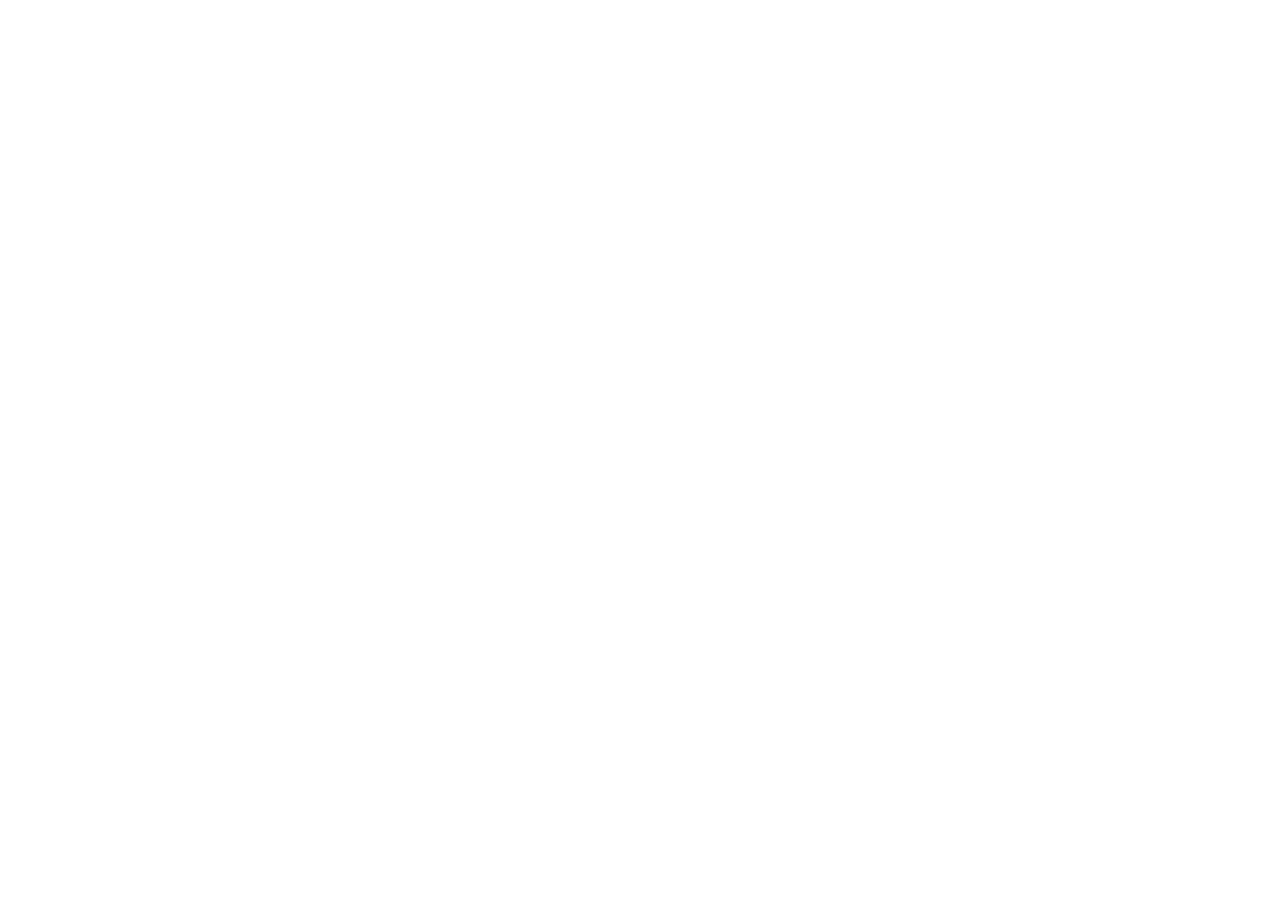
==== index.html @ e507674e "Prueba" ====
<!DOCTYPE html>
<html lang="en">
<head>
    <meta charset="UTF-8">
    <meta name="viewport" content="width=device-width, initial-scale=1.0">
    <title>Document</title>
</head>
<body>
    
</body>
</html>
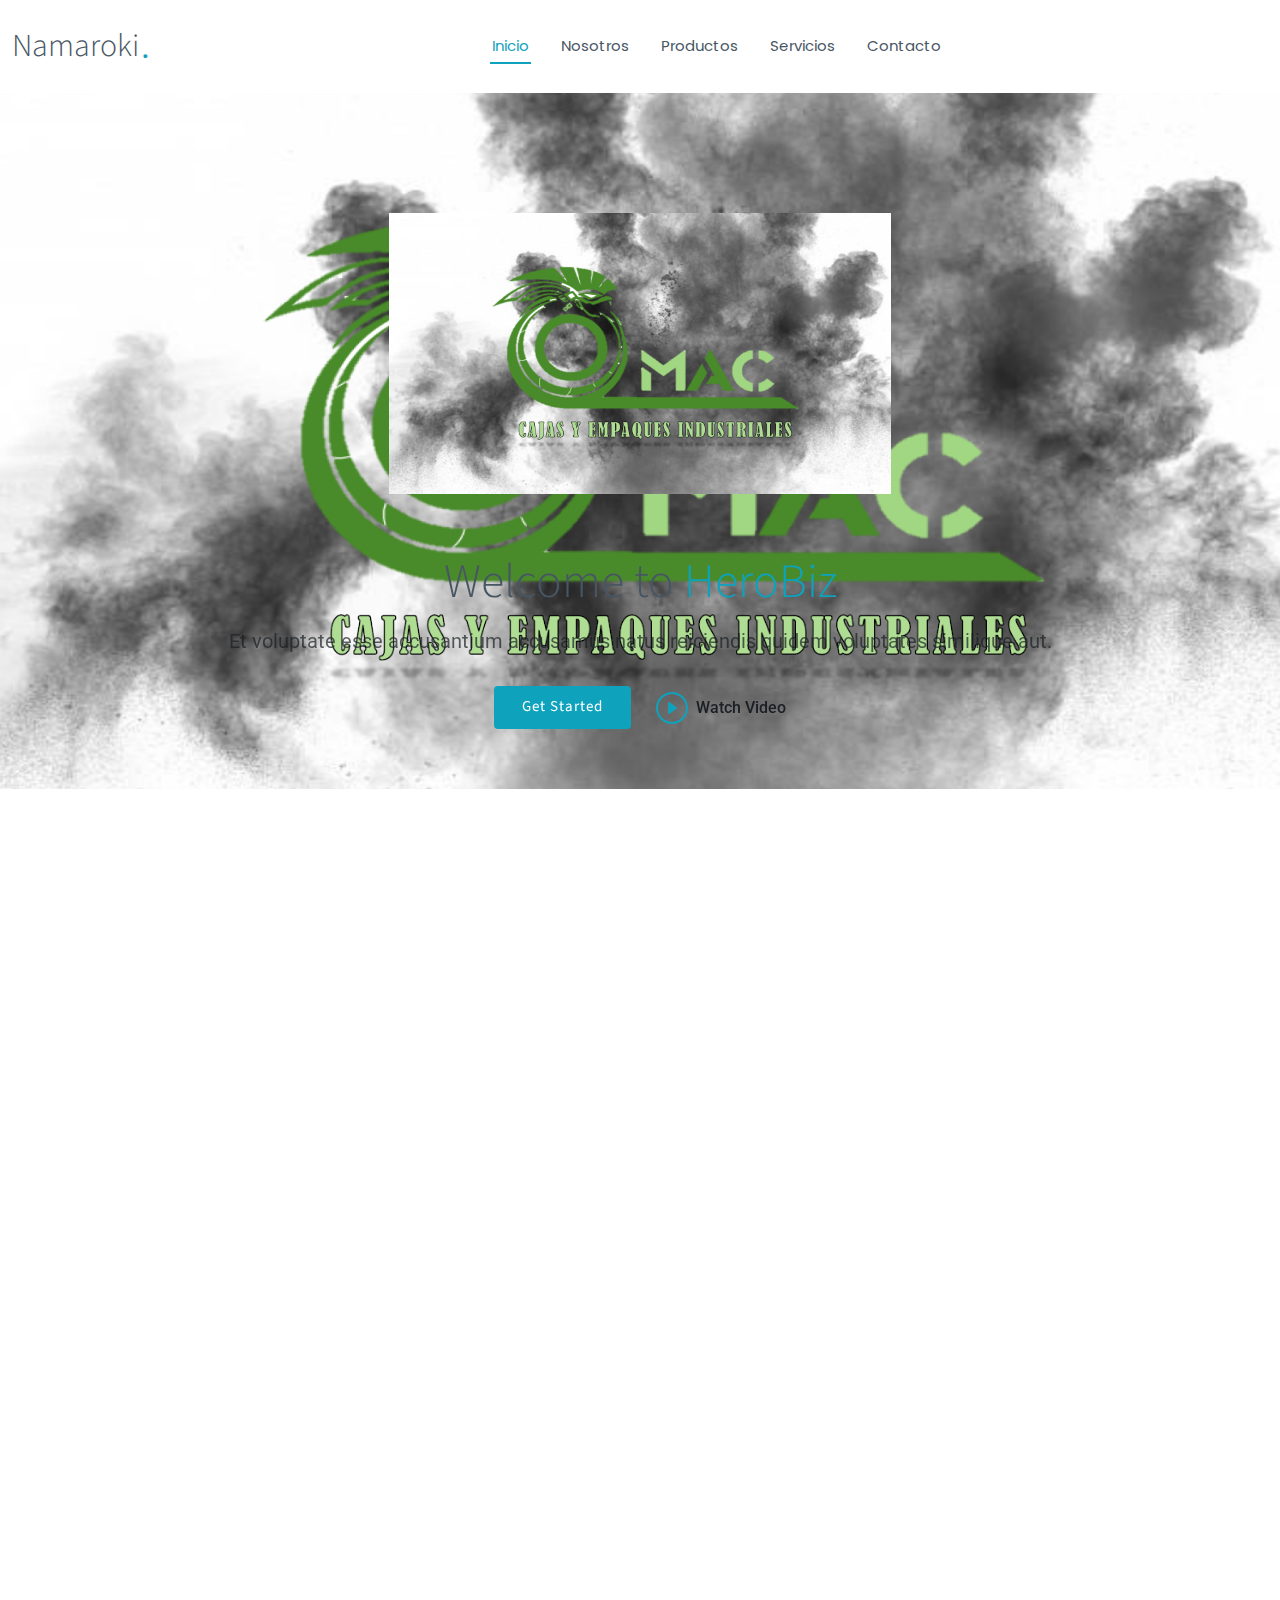
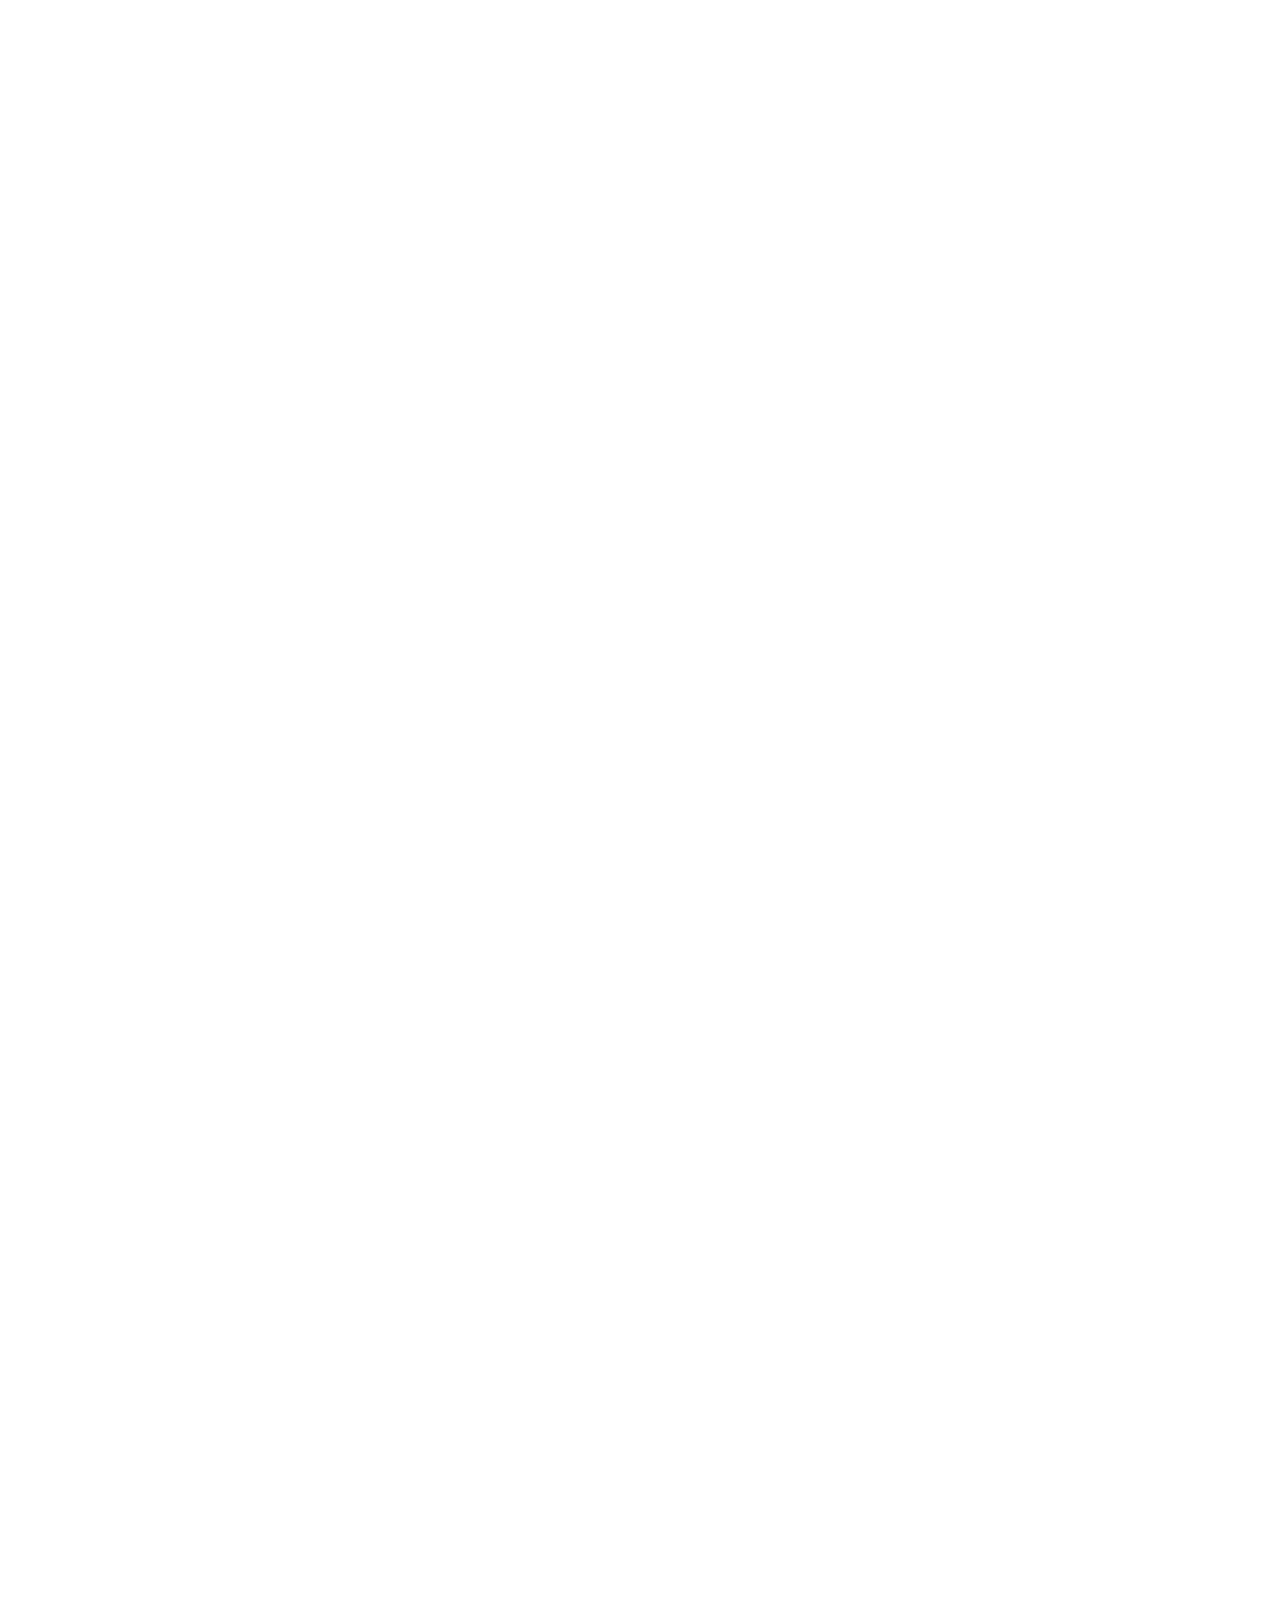
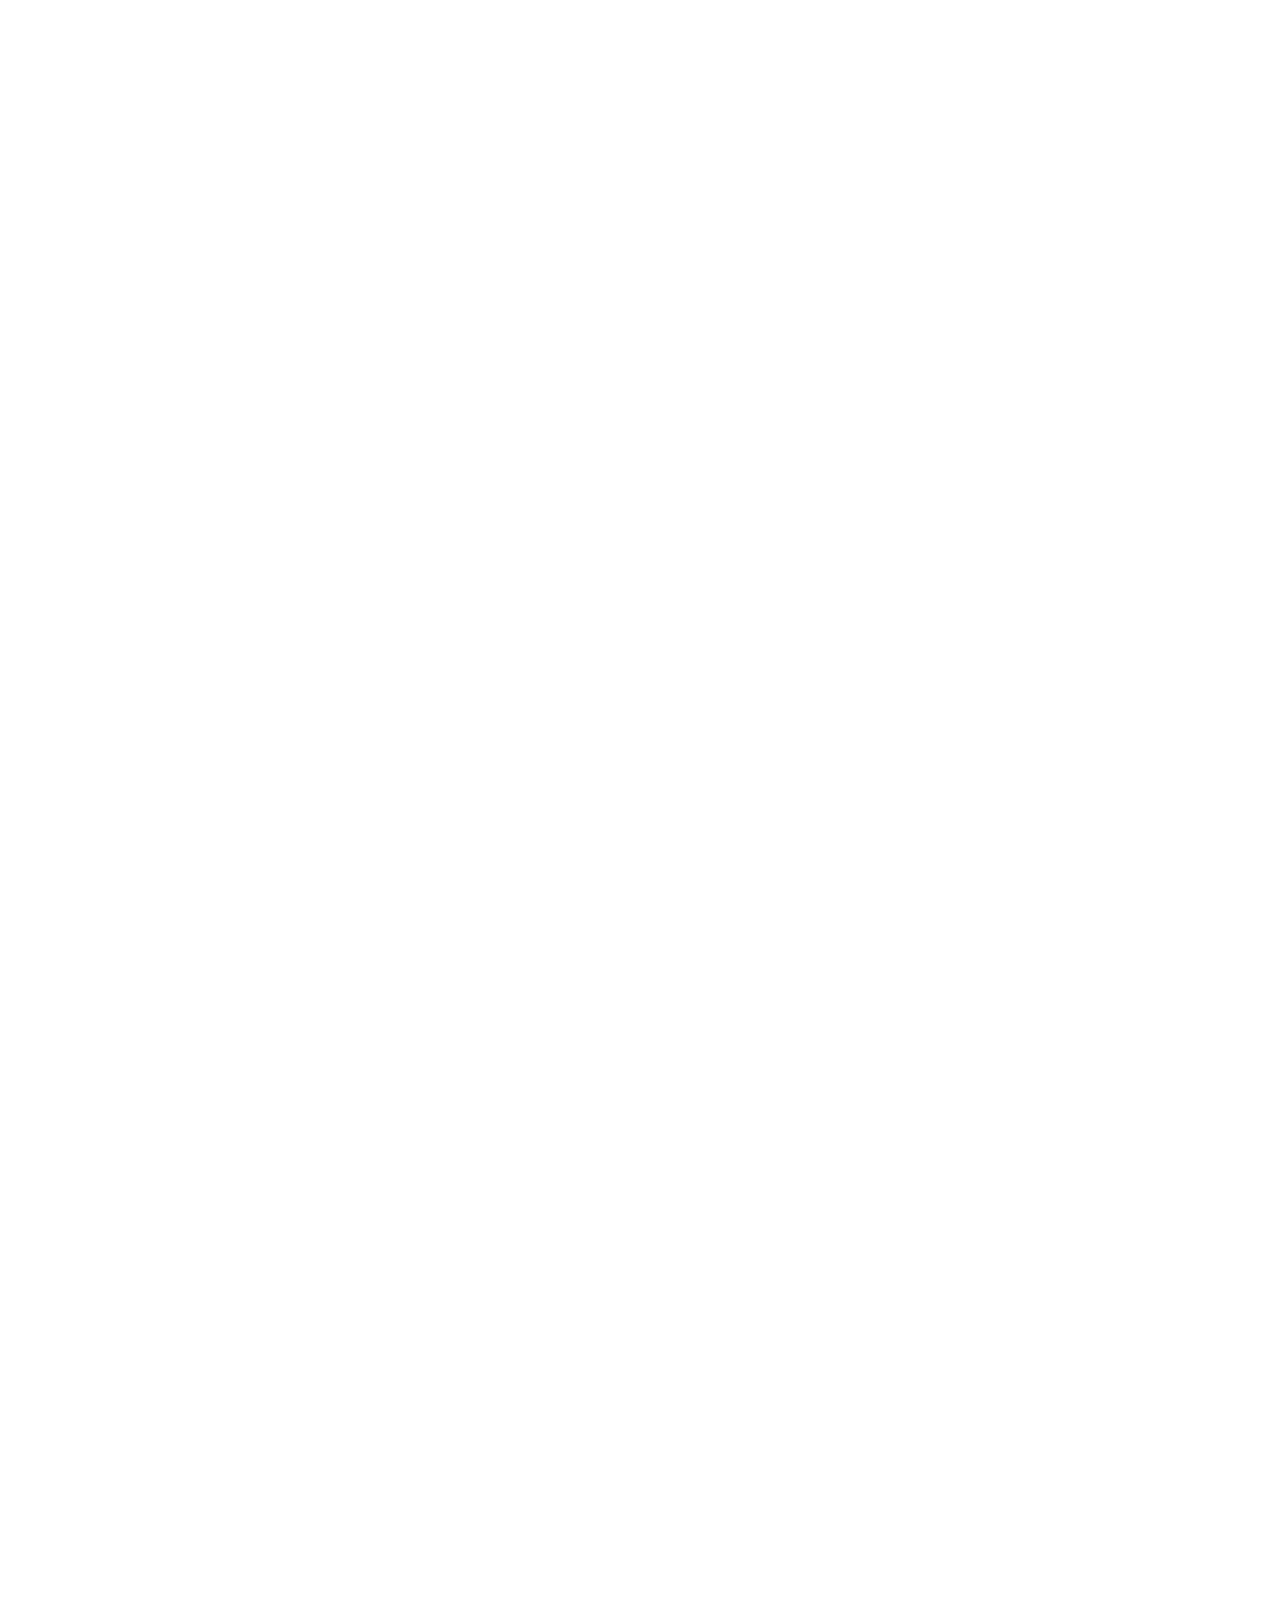
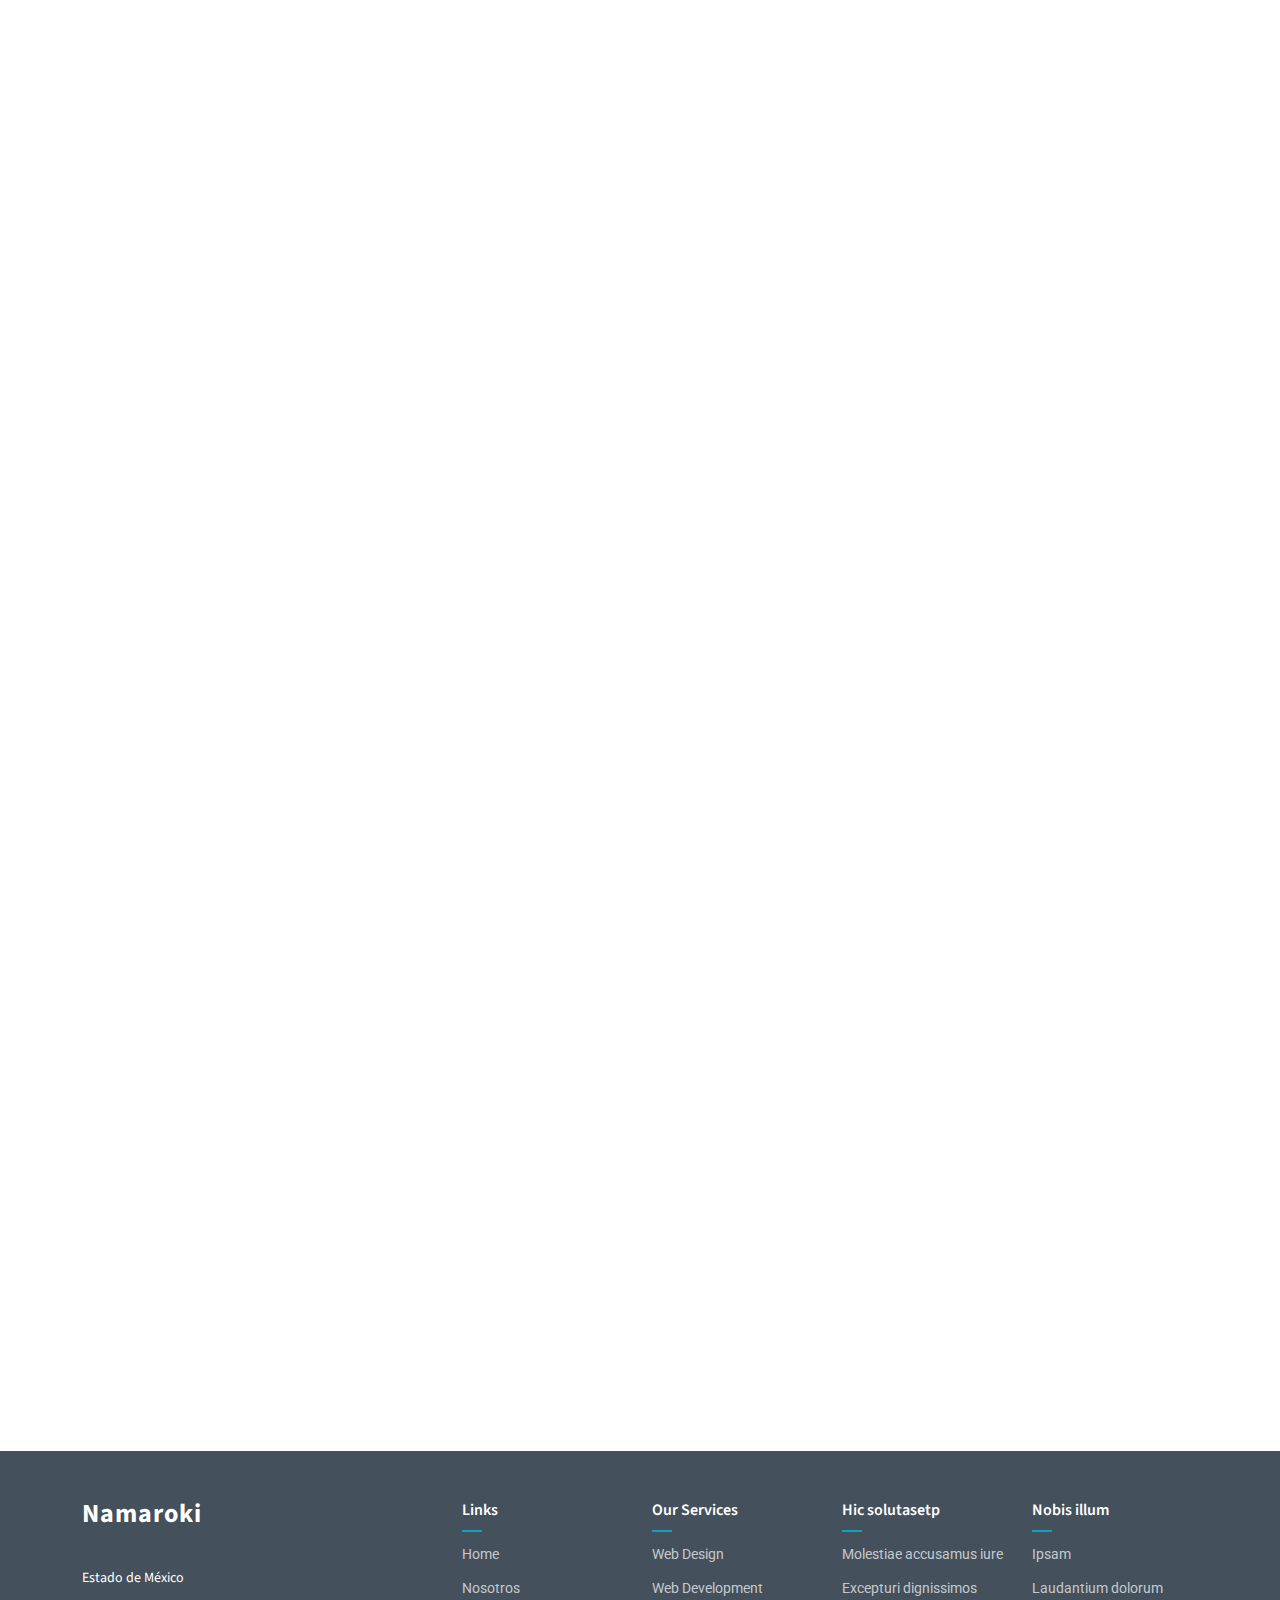
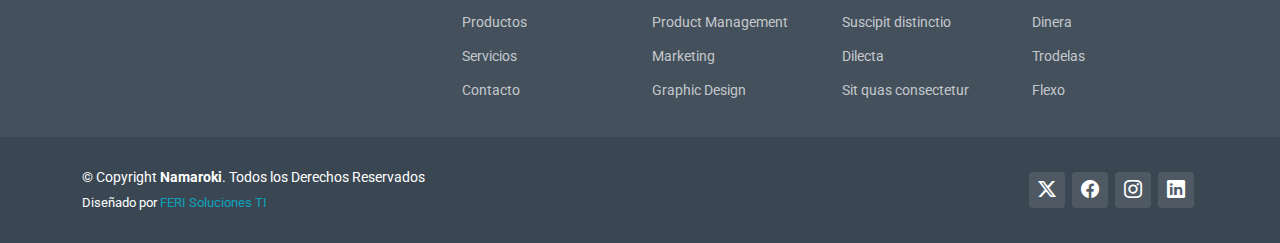
==== commit 9147b1e3: "Edición e integración de la información" ====
--- a/index.html
+++ b/index.html
@@ -1,11 +1,1345 @@
 <!DOCTYPE html>
 <html lang="en">
+
 <head>
-    <meta charset="UTF-8">
-    <meta name="viewport" content="width=device-width, initial-scale=1.0">
-    <title>Document</title>
+  <meta charset="utf-8">
+  <meta content="width=device-width, initial-scale=1.0" name="viewport">
+  <title>Index - Namaroki</title>
+  <meta content="" name="description">
+  <meta content="" name="keywords">
+
+  <!-- Favicons -->
+  <link href="assets/img/favicon.png" rel="icon">
+  <link href="assets/img/apple-touch-icon.png" rel="apple-touch-icon">
+
+  <!-- Fonts -->
+  <link href="https://fonts.googleapis.com" rel="preconnect">
+  <link href="https://fonts.gstatic.com" rel="preconnect" crossorigin>
+  <link href="https://fonts.googleapis.com/css2?family=Roboto:ital,wght@0,100;0,300;0,400;0,500;0,700;0,900;1,100;1,300;1,400;1,500;1,700;1,900&family=Poppins:ital,wght@0,100;0,200;0,300;0,400;0,500;0,600;0,700;0,800;0,900;1,100;1,200;1,300;1,400;1,500;1,600;1,700;1,800;1,900&family=Source+Sans+Pro:ital,wght@0,200;0,300;0,400;0,600;0,700;0,900;1,200;1,300;1,400;1,600;1,700;1,900&display=swap" rel="stylesheet">
+
+  <!-- Vendor CSS Files -->
+  <link href="assets/vendor/bootstrap/css/bootstrap.min.css" rel="stylesheet">
+  <link href="assets/vendor/bootstrap-icons/bootstrap-icons.css" rel="stylesheet">
+  <link href="assets/vendor/aos/aos.css" rel="stylesheet">
+  <link href="assets/vendor/glightbox/css/glightbox.min.css" rel="stylesheet">
+  <link href="assets/vendor/swiper/swiper-bundle.min.css" rel="stylesheet">
+
+  <!-- Main CSS File -->
+  <link href="assets/css/main.css" rel="stylesheet">
 </head>
-<body>
+
+<body class="index-page">
+
+  <header id="header" class="header d-flex align-items-center sticky-top">
+    <div class="container-fluid position-relative d-flex align-items-center justify-content-between">
+
+      <a href="index.html" class="logo d-flex align-items-center me-auto me-xl-0">
+        <!-- <img src="assets/img/logo.png" alt=""> -->
+        <h1 class="sitename">Namaroki</h1>
+        <span>.</span>
+      </a>
+
+      <nav id="navmenu" class="navmenu">
+        <ul>
+          <li><a href="#hero" class="active">Inicio<br></a></li>
+          <li><a href="#about">Nosotros</a></li>
+          <li><a href="#products">Productos</a></li>
+          <li><a href="#services">Servicios</a></li>
+          <li><a href="#contact">Contacto</a></li>
+        </ul>
+        <i class="mobile-nav-toggle d-xl-none bi bi-list"></i>
+      </nav>
+
+      <div class=""></div>
+
+    </div>
+  </header>
+
+  <main class="main">
+
+    <!-- Hero Section -->
+    <section id="hero" class="hero section" style="background-image: url(./assets/img/mac_banner.png);">
+
+      <div class="container d-flex flex-column justify-content-center align-items-center text-center position-relative" data-aos="zoom-out">
+        <img src="assets/img/mac_banner.png" class="img-fluid animated" alt="">
+        <h1>Welcome to <span>HeroBiz</span></h1>
+        <p>Et voluptate esse accusantium accusamus natus reiciendis quidem voluptates similique aut.</p>
+        <div class="d-flex">
+          <a href="#about" class="btn-get-started scrollto">Get Started</a>
+          <a href="https://www.youtube.com/watch?v=LXb3EKWsInQ" class="glightbox btn-watch-video d-flex align-items-center"><i class="bi bi-play-circle"></i><span>Watch Video</span></a>
+        </div>
+      </div>
+
+    </section><!-- /Hero Section -->
+
+    <!-- Featured Services Section -->
+    <!-- <section id="featured-services" class="featured-services section">
+
+      <div class="container">
+
+        <div class="row gy-4">
+
+          <div class="col-xl-3 col-md-6 d-flex" data-aos="fade-up" data-aos-delay="100">
+            <div class="service-item position-relative">
+              <div class="icon"><i class="bi bi-activity icon"></i></div>
+              <h4><a href="" class="stretched-link">Lorem Ipsum</a></h4>
+              <p>Voluptatum deleniti atque corrupti quos dolores et quas molestias excepturi</p>
+            </div>
+          </div>
+
+          <div class="col-xl-3 col-md-6 d-flex" data-aos="fade-up" data-aos-delay="200">
+            <div class="service-item position-relative">
+              <div class="icon"><i class="bi bi-bounding-box-circles icon"></i></div>
+              <h4><a href="" class="stretched-link">Sed ut perspici</a></h4>
+              <p>Duis aute irure dolor in reprehenderit in voluptate velit esse cillum dolore</p>
+            </div>
+          </div>
+
+          <div class="col-xl-3 col-md-6 d-flex" data-aos="fade-up" data-aos-delay="300">
+            <div class="service-item position-relative">
+              <div class="icon"><i class="bi bi-calendar4-week icon"></i></div>
+              <h4><a href="" class="stretched-link">Magni Dolores</a></h4>
+              <p>Excepteur sint occaecat cupidatat non proident, sunt in culpa qui officia</p>
+            </div>
+          </div>
+
+          <div class="col-xl-3 col-md-6 d-flex" data-aos="fade-up" data-aos-delay="400">
+            <div class="service-item position-relative">
+              <div class="icon"><i class="bi bi-broadcast icon"></i></div>
+              <h4><a href="" class="stretched-link">Nemo Enim</a></h4>
+              <p>At vero eos et accusamus et iusto odio dignissimos ducimus qui blanditiis</p>
+            </div>
+          </div>
+
+        </div>
+
+      </div>
+
+    </section> -->
+    <!-- /Featured Services Section -->
+
+    <!-- Nosotros -->
+    <section id="about" class="about section">
+
+      <div class="container section-title" data-aos="fade-up">
+        <h2>Nosotros</h2>
+        <p>Somos una empresa comprometida con nuestros clientes que entendemos sus necesidades y 
+          brindamos soluciones rápidas y confiables, empleando los productos de la más alta calidad en empaque y embalaje.
+        </p>
+        <br>
+        <p>
+          En Namaroki somos una empresa dedicada  a servir a  la industria atravez de la fabricación y 
+          comercialización de nuestros productos, contamos con la distribución directa de fabricantes de las mejores marcas, 
+          brindamos un excelente atencion calidad y buen precio.
+        </p>
+      </div>
+
+      <div class="container" data-aos="fade-up">
+
+        <div class="row g-4 g-lg-5" data-aos="fade-up" data-aos-delay="200">
+
+          <div class="col-lg-5">
+            <div class="about-img">
+              <img src="assets/img/about-portrait.jpg" class="img-fluid" alt="">
+            </div>
+          </div>
+
+          <div class="col-lg-7">
+            <!-- <h3 class="pt-0 pt-lg-5">Neque officiis dolore maiores et exercitationem quae est seda lidera pat claero</h3> -->
+
+            <ul class="nav nav-pills mb-3">
+              <li><a class="nav-link active" data-bs-toggle="pill" href="#about-tab1">Visión</a></li>
+              <li><a class="nav-link" data-bs-toggle="pill" href="#about-tab2">Misión</a></li>
+              <li><a class="nav-link" data-bs-toggle="pill" href="#about-tab3">Valores</a></li>
+            </ul>
+
+            <!-- Tab Content -->
+            <div class="tab-content">
+
+              <div class="tab-pane fade show active" id="about-tab1">
+
+                <!-- <p class="fst-italic">Somos una empresa comprometida con nuestros clientes que entendemos sus necesidades y 
+                brindamos soluciones rápidas y confiables, empleando los productos de la más alta calidad en empaque y embalaje.
+                </p> -->
+
+                <div class="d-flex align-items-center mt-4">
+                  <i class="bi bi-check2"></i>
+                  <!-- <h4>Repudiandae rerum velit modi et officia quasi facilis</h4> -->
+                  Ser una empresa lider a nivel nacional en la venta, distribución y fabricación de material de empaque y
+                  soluciones en cartón, a través de la aplicación de buenas prácticas de calidad, logística, inventarios y
+                  accesibilidad para nuestros clientes.
+                </div>
+                <!-- <p>Laborum omnis voluptates voluptas qui sit aliquam blanditiis. Sapiente minima commodi dolorum non eveniet magni quaerat nemo et.</p> -->
+
+              </div>
+
+              <div class="tab-pane fade" id="about-tab2">
+
+                <div class="d-flex align-items-center mt-4">
+                  <i class="bi bi-check2"></i>
+                  Servir y atender oportunamente los requerimientos de empaque de nuestros clientes con productos
+                  y servicios de la más alta calidad, brindando soluciones eficaces y confiables.
+                </div>
+
+              </div>
+
+              <div class="tab-pane fade" id="about-tab3">
+
+                <ul>
+                  <li>Honestidad</li>
+                  <li>Compromiso</li>
+                  <li>Responsabilidad</li>
+                  <li>Confianza</li>
+                  <li>Respeto</li>
+                </ul>
+
+              </div>
+
+            </div>
+
+          </div>
+
+        </div>
+
+      </div>
+
+    </section>
+    <!-- Fin Nosotros -->
+
+    <!-- Sección Clientes -->
+    <!-- <section id="clients" class="clients section">
+
+      <div class="container" data-aos="fade-up">
+
+        <div class="row gy-4">
+
+          <div class="col-xl-2 col-md-3 col-6 client-logo">
+            <img src="assets/img/clients/client-1.png" class="img-fluid" alt="">
+          </div>
+
+          <div class="col-xl-2 col-md-3 col-6 client-logo">
+            <img src="assets/img/clients/client-2.png" class="img-fluid" alt="">
+          </div>
+
+          <div class="col-xl-2 col-md-3 col-6 client-logo">
+            <img src="assets/img/clients/client-3.png" class="img-fluid" alt="">
+          </div>
+
+          <div class="col-xl-2 col-md-3 col-6 client-logo">
+            <img src="assets/img/clients/client-4.png" class="img-fluid" alt="">
+          </div>
+
+          <div class="col-xl-2 col-md-3 col-6 client-logo">
+            <img src="assets/img/clients/client-5.png" class="img-fluid" alt="">
+          </div>
+
+          <div class="col-xl-2 col-md-3 col-6 client-logo">
+            <img src="assets/img/clients/client-6.png" class="img-fluid" alt="">
+          </div>
+
+        </div>
+
+      </div>
+
+    </section> -->
+    <!-- Fin Sección Clientes -->
+
+    <!-- Sección Libre -->
+    <!-- <section id="call-to-action" class="call-to-action section">
+
+      <div class="container" data-aos="zoom-out">
+
+        <div class="row g-5">
+
+          <div class="col-lg-8 col-md-6 content d-flex flex-column justify-content-center order-last order-md-first">
+            <h3>Alias sunt quas <em>Cupiditate</em> oluptas hic minima</h3>
+            <p> Duis aute irure dolor in reprehenderit in voluptate velit esse cillum dolore eu fugiat nulla pariatur. Excepteur sint occaecat cupidatat non proident, sunt in culpa qui officia deserunt mollit anim id est laborum.</p>
+            <a class="cta-btn align-self-start" href="#">Call To Action</a>
+          </div>
+
+          <div class="col-lg-4 col-md-6 order-first order-md-last d-flex align-items-center">
+            <div class="img">
+              <img src="assets/img/cta.jpg" alt="" class="img-fluid">
+            </div>
+          </div>
+
+        </div>
+
+      </div>
+
+    </section> -->
+    <!-- Fin Sección Libre -->
+
+    <!-- Video Demo Sección -->
+    <!-- <section id="onfocus" class="onfocus section">
+
+      <div class="container-fluid p-0" data-aos="fade-up">
+
+        <div class="row g-0">
+          <div class="col-lg-6 video-play position-relative">
+            <a href="https://www.youtube.com/watch?v=LXb3EKWsInQ" class="glightbox play-btn"></a>
+          </div>
+          <div class="col-lg-6">
+            <div class="content d-flex flex-column justify-content-center h-100">
+              <h3>Voluptatem dignissimos provident quasi corporis</h3>
+              <p class="fst-italic">
+                Lorem ipsum dolor sit amet, consectetur adipiscing elit, sed do eiusmod tempor incididunt ut labore et dolore
+                magna aliqua.
+              </p>
+              <ul>
+                <li><i class="bi bi-check-circle"></i> Ullamco laboris nisi ut aliquip ex ea commodo consequat.</li>
+                <li><i class="bi bi-check-circle"></i> Duis aute irure dolor in reprehenderit in voluptate velit.</li>
+                <li><i class="bi bi-check-circle"></i> Ullamco laboris nisi ut aliquip ex ea commodo consequat. Duis aute irure dolor in reprehenderit in voluptate trideta storacalaperda mastiro dolore eu fugiat nulla pariatur.</li>
+              </ul>
+              <a href="#" class="read-more align-self-start"><span>Read More</span><i class="bi bi-arrow-right"></i></a>
+            </div>
+          </div>
+        </div>
+
+      </div>
+
+    </section> -->
+    <!-- Fin Video Demo Sección -->
+
+    <!-- Productos -->
+    <!-- <section id="products" class="features section">
+
+      <div class="container section-title" data-aos="fade-up">
+        <h2>Productos</h2>
+      </div>
+
+      <div class="container" data-aos="fade-up">
+
+        <ul class="nav nav-tabs row gy-4 d-flex justify-content-center">
+
+          <li class="nav-item col-6 col-md-4 col-lg-2">
+            <a class="nav-link active show" data-bs-toggle="tab" data-bs-target="#features-tab-1">
+              <i class="bi bi-box-seam" style="color: #0dcaf0;"></i>
+              <h4 class="text-center">Empaque de Cartón</h4>
+            </a>
+          </li>
+
+          <li class="nav-item col-6 col-md-4 col-lg-2">
+            <a class="nav-link" data-bs-toggle="tab" data-bs-target="#features-tab-2">
+              <i class="bi bi-bandaid" style="color: #6610f2;"></i>
+              <h4 class="text-center">Honey Comb</h4>
+            </a>
+          </li>
+
+          <li class="nav-item col-6 col-md-4 col-lg-2">
+            <a class="nav-link" data-bs-toggle="tab" data-bs-target="#features-tab-3">
+              <i class="bi bi-brightness-high" style="color: #20c997;"></i>
+              <h4 class="text-center">Películas Plásticas</h4>
+            </a>
+          </li>
+
+          <li class="nav-item col-6 col-md-4 col-lg-2">
+            <a class="nav-link" data-bs-toggle="tab" data-bs-target="#features-tab-4">
+              <i class="bi bi-command" style="color: #df1529;"></i>
+              <h4 class="text-center">Cintas Adhesivas</h4>
+            </a>
+          </li>
+
+          <li class="nav-item col-6 col-md-4 col-lg-2">
+            <a class="nav-link" data-bs-toggle="tab" data-bs-target="#features-tab-5">
+              <i class="bi bi-easel" style="color: #0d6efd;"></i>
+              <h4 class="text-center">Empaque</h4>
+            </a>
+          </li>
+
+          <li class="nav-item col-6 col-md-4 col-lg-2">
+            <a class="nav-link" data-bs-toggle="tab" data-bs-target="#features-tab-6">
+              <i class="bi bi-map" style="color: #fd7e14;"></i>
+              <h4 class="text-center">Flejes</h4>
+            </a>
+          </li>
+          <li class="nav-item col-6 col-md-4 col-lg-2">
+            <a class="nav-link" data-bs-toggle="tab" data-bs-target="#features-tab-6">
+              <i class="bi bi-map" style="color: #fd7e14;"></i>
+              <h4 class="text-center">Folios Protectores</h4>
+            </a>
+          </li>
+          <li class="nav-item col-6 col-md-4 col-lg-2">
+            <a class="nav-link" data-bs-toggle="tab" data-bs-target="#features-tab-6">
+              <i class="bi bi-map" style="color: #fd7e14;"></i>
+              <h4 class="text-center">Herramientas y máquinas</h4>
+            </a>
+          </li>
+
+        </ul>
+
+        <div class="tab-content">
+
+          <div class="tab-pane fade active show" id="features-tab-1">
+            <div class="row gy-4">
+              <div class="col-lg-8 order-2 order-lg-1" data-aos="fade-up" data-aos-delay="100">
+                <h3>Empaque de Cartón</h3>
+                <p class="fst-italic">
+                  Fabricamos cajas de cartón, exhibidores y todo tipo de empaque en
+                  cartón corrugado acorde a las necesidades de nuestros clientes.
+                </p>
+                <ul>
+                  <li><i class="bi bi-check-circle-fill"></i> Cajas.</li>
+                  <li><i class="bi bi-check-circle-fill"></i> Cajas especiales.</li>
+                  <li><i class="bi bi-check-circle-fill"></i> Suajes.</li>
+                  <li><i class="bi bi-check-circle-fill"></i> Divisiones.</li>
+                  <li><i class="bi bi-check-circle-fill"></i> Exhibidores.</li>
+                  <li><i class="bi bi-check-circle-fill"></i> Cartón corrugado en rollo.</li>
+                  <li><i class="bi bi-check-circle-fill"></i> Papel Kraft.</li>
+                  <li><i class="bi bi-check-circle-fill"></i> Esquineros de cartón.</li>
+                  <li><i class="bi bi-check-circle-fill"></i> Centros de cartón.</li>
+                </ul>
+              </div>
+              <div class="col-lg-4 order-1 order-lg-2 text-center" data-aos="fade-up" data-aos-delay="200">
+                <img src="assets/img/features-1.svg" alt="" class="img-fluid">
+              </div>
+            </div>
+          </div>
+
+          <div class="tab-pane fade" id="features-tab-2">
+            <div class="row gy-4">
+              <div class="col-lg-8 order-2 order-lg-1">
+                <h3>Honey Comb</h3>
+                <p>
+                  Descripción
+                </p>
+                <ul>
+                  <li><i class="bi bi-check-circle-fill"></i> Panel o panal de cartón para impresión (Honey Comb).</li>
+                  <li><i class="bi bi-check-circle-fill"></i> Panal de cartón kraf para empaque.</li>
+                </ul>
+              </div>
+              <div class="col-lg-4 order-1 order-lg-2 text-center">
+                <img src="assets/img/features-2.svg" alt="" class="img-fluid">
+              </div>
+            </div>
+          </div>
+
+          <div class="tab-pane fade" id="features-tab-3">
+            <div class="row gy-4">
+              <div class="col-lg-8 order-2 order-lg-1">
+                <h3>Películas Plásticas</h3>
+                <p>
+                  Descripción
+                </p>
+                <ul>
+                  <li><i class="bi bi-check-circle-fill"></i> Películas para emplayar uso manual en diferentes anchos.</li>
+                  <li><i class="bi bi-check-circle-fill"></i> Películas para emplayar automáticas.</li>
+                </ul>
+              </div>
+              <div class="col-lg-4 order-1 order-lg-2 text-center">
+                <img src="assets/img/features-3.svg" alt="" class="img-fluid">
+              </div>
+            </div>
+          </div>
+
+          <div class="tab-pane fade" id="features-tab-4">
+            <div class="row gy-4">
+              <div class="col-lg-8 order-2 order-lg-1">
+                <h3>Cintas Adhesivas</h3>
+                <p>
+                  Descripción
+                </p>
+                <ul>
+                  <li><i class="bi bi-check-circle-fill"></i> Ullamco laboris nisi ut aliquip ex ea commodo consequat.</li>
+                  <li><i class="bi bi-check-circle-fill"></i> Duis aute irure dolor in reprehenderit in voluptate velit.</li>
+                  <li><i class="bi bi-check-circle-fill"></i> Ullamco laboris nisi ut aliquip ex ea commodo consequat. Duis aute irure dolor in reprehenderit in voluptate trideta storacalaperda mastiro dolore eu fugiat nulla pariatur.</li>
+                </ul>
+              </div>
+              <div class="col-lg-4 order-1 order-lg-2 text-center">
+                <img src="assets/img/features-4.svg" alt="" class="img-fluid">
+              </div>
+            </div>
+          </div>
+
+          <div class="tab-pane fade" id="features-tab-5">
+            <div class="row gy-4">
+              <div class="col-lg-8 order-2 order-lg-1">
+                <h3>Adipiscing</h3>
+                <p>
+                  Ullamco laboris nisi ut aliquip ex ea commodo consequat. Duis aute irure dolor in reprehenderit in voluptate
+                  velit esse cillum dolore eu fugiat nulla pariatur. Excepteur sint occaecat cupidatat non proident, sunt in
+                  culpa qui officia deserunt mollit anim id est laborum
+                </p>
+                <p class="fst-italic">
+                  Lorem ipsum dolor sit amet, consectetur adipiscing elit, sed do eiusmod tempor incididunt ut labore et dolore
+                  magna aliqua.
+                </p>
+                <ul>
+                  <li><i class="bi bi-check-circle-fill"></i> Ullamco laboris nisi ut aliquip ex ea commodo consequat.</li>
+                  <li><i class="bi bi-check-circle-fill"></i> Duis aute irure dolor in reprehenderit in voluptate velit.</li>
+                  <li><i class="bi bi-check-circle-fill"></i> Ullamco laboris nisi ut aliquip ex ea commodo consequat. Duis aute irure dolor in reprehenderit in voluptate trideta storacalaperda mastiro dolore eu fugiat nulla pariatur.</li>
+                </ul>
+              </div>
+              <div class="col-lg-4 order-1 order-lg-2 text-center">
+                <img src="assets/img/features-5.svg" alt="" class="img-fluid">
+              </div>
+            </div>
+          </div>
+
+          <div class="tab-pane fade" id="features-tab-6">
+            <div class="row gy-4">
+              <div class="col-lg-8 order-2 order-lg-1">
+                <h3>Reprehit</h3>
+                <p>
+                  Ullamco laboris nisi ut aliquip ex ea commodo consequat. Duis aute irure dolor in reprehenderit in voluptate
+                  velit esse cillum dolore eu fugiat nulla pariatur. Excepteur sint occaecat cupidatat non proident, sunt in
+                  culpa qui officia deserunt mollit anim id est laborum
+                </p>
+                <p class="fst-italic">
+                  Lorem ipsum dolor sit amet, consectetur adipiscing elit, sed do eiusmod tempor incididunt ut labore et dolore
+                  magna aliqua.
+                </p>
+                <ul>
+                  <li><i class="bi bi-check-circle-fill"></i> Ullamco laboris nisi ut aliquip ex ea commodo consequat.</li>
+                  <li><i class="bi bi-check-circle-fill"></i> Duis aute irure dolor in reprehenderit in voluptate velit.</li>
+                  <li><i class="bi bi-check-circle-fill"></i> Ullamco laboris nisi ut aliquip ex ea commodo consequat. Duis aute irure dolor in reprehenderit in voluptate trideta storacalaperda mastiro dolore eu fugiat nulla pariatur.</li>
+                </ul>
+              </div>
+              <div class="col-lg-4 order-1 order-lg-2 text-center">
+                <img src="assets/img/features-6.svg" alt="" class="img-fluid">
+              </div>
+            </div>
+          </div>
+
+        </div>
+
+      </div>
+
+    </section> -->
+    <!-- Fin Productos -->
+
+    <!-- Sección Productos -->
+    <section id="products" class="services section">
+
+      <div class="container section-title" data-aos="fade-up">
+        <h2>Productos</h2>
+      </div>
+
+      <div class="container" data-aos="fade-up" data-aos-delay="100">
+
+        <div class="row gy-5">
+
+          <div class="col-xl-4 col-md-6" data-aos="zoom-in" data-aos-delay="200">
+            <div class="service-item">
+              <div class="img">
+                <img src="assets/img/services-1.jpg" class="img-fluid" alt="">
+              </div>
+              <div class="details position-relative">
+                <div class="icon">
+                  <i class="bi bi-activity"></i>
+                </div>
+                <a href="service-details.html" class="stretched-link">
+                  <h3>Empaque de Cartón</h3>
+                </a>
+                <ul class="list-unstyled">
+                  <li>Cajas</li>
+                  <li>Cajas especiales</li>
+                  <li>Suajes</li>
+                  <li>Divisiones</li>
+                  <li>Exhibidores</li>
+                  <li>Cartón corrugado en rollo</li>
+                  <li>Papel kraft</li>
+                  <li>Esquineros de cartón</li>
+                  <li>Centros de cartón</li>
+                </ul>
+              </div>
+            </div>
+          </div>
+
+          <div class="col-xl-4 col-md-6" data-aos="zoom-in" data-aos-delay="300">
+            <div class="service-item">
+              <div class="img">
+                <img src="assets/img/services-2.jpg" class="img-fluid" alt="">
+              </div>
+              <div class="details position-relative">
+                <div class="icon">
+                  <i class="bi bi-broadcast"></i>
+                </div>
+                <a href="service-details.html" class="stretched-link">
+                  <h3>Honey Comb</h3>
+                </a>
+                <ul class="list-unstyled">
+                  <li>Panel o panal de cartón para impresión (Honey Comb).</li>
+                  <li>Panal de cartón kraf para empaque.</li>
+                </ul>
+              </div>
+            </div>
+          </div>
+
+          <div class="col-xl-4 col-md-6" data-aos="zoom-in" data-aos-delay="400">
+            <div class="service-item">
+              <div class="img">
+                <img src="assets/img/services-3.jpg" class="img-fluid" alt="">
+              </div>
+              <div class="details position-relative">
+                <div class="icon">
+                  <i class="bi bi-easel"></i>
+                </div>
+                <a href="service-details.html" class="stretched-link">
+                  <h3>Películas Plásticas</h3>
+                </a>
+                <ul class="list-unstyled">
+                  <li>Películas para emplayar uso manual en diferentes anchos.</li>
+                  <li>Películas para emplayar automáticas.</li>
+                </ul>
+              </div>
+            </div>
+          </div>
+
+          <div class="col-xl-4 col-md-6" data-aos="zoom-in" data-aos-delay="500">
+            <div class="service-item">
+              <div class="img">
+                <img src="assets/img/services-4.jpg" class="img-fluid" alt="">
+              </div>
+              <div class="details position-relative">
+                <div class="icon">
+                  <i class="bi bi-bounding-box-circles"></i>
+                </div>
+                <a href="service-details.html" class="stretched-link">
+                  <h3>Cintas Adhesivas</h3>
+                </a>
+                <ul class="list-unstyled">
+                  <li>Cintas de empaque canela y transparente manuales y para máquina</li>
+                  <li>Cintas de empaque de colores</li>
+                  <li>Masking tape</li>
+                  <li>Cinta gorila</li>
+                  <li>Flatbak</li>
+                  <li>Papel engomado</li>
+                  <li>Cinta de filamentos</li>
+                  <li>Cintas doble cara</li>
+                </ul>
+              </div>
+            </div>
+          </div>
+
+          <div class="col-xl-4 col-md-6" data-aos="zoom-in" data-aos-delay="600">
+            <div class="service-item">
+              <div class="img">
+                <img src="assets/img/services-5.jpg" class="img-fluid" alt="">
+              </div>
+              <div class="details position-relative">
+                <div class="icon">
+                  <i class="bi bi-calendar4-week"></i>
+                </div>
+                <a href="service-details.html" class="stretched-link">
+                  <h3>Empaque</h3>
+                </a>
+                <ul class="list-unstyled">
+                  <li>Poliburbuja</li>
+                  <li>Polifoam</li>
+                  <li>Relleno de cheto o engrane</li>
+                  <li>Rafia delgada</li>
+                  <li>Rafa para paca</li>
+                  <li>Bolsa de polietileno</li>
+                  <li>Polietileno tubular</li>
+                </ul>
+              </div>
+            </div>
+          </div>
+
+          <div class="col-xl-4 col-md-6" data-aos="zoom-in" data-aos-delay="700">
+            <div class="service-item">
+              <div class="img">
+                <img src="assets/img/services-6.jpg" class="img-fluid" alt="">
+              </div>
+              <div class="details position-relative">
+                <div class="icon">
+                  <i class="bi bi-chat-square-text"></i>
+                </div>
+                <a href="service-details.html" class="stretched-link">
+                  <h3>Flejes</h3>
+                </a>
+                <ul class="list-unstyled">
+                  <li>Fleje automático de 5mm tipo mosca</li>
+                  <li>Fleje automático blanco 3/8, 1/2, 5/8</li>
+                  <li>Fleje verde automático 1/2</li>
+                  <li>Flejes para máquina semi automática</li>
+                  <li>Fleje negro manual</li>
+                  <li>Fleje verde de pet</li>
+                  <li>Flejes de acero</li>
+                  <li>Grapas para engrapadora neumática</li>
+                </ul>
+              </div>
+            </div>
+          </div>
+
+        </div>
+
+        <div class="row gy-5">
+
+          <div class="col-xl-4 col-md-6" data-aos="zoom-in" data-aos-delay="200">
+            <div class="service-item">
+              <div class="img">
+                <img src="assets/img/services-1.jpg" class="img-fluid" alt="">
+              </div>
+              <div class="details position-relative">
+                <div class="icon">
+                  <i class="bi bi-activity"></i>
+                </div>
+                <a href="service-details.html" class="stretched-link">
+                  <h3>Folios Protectores</h3>
+                </a>
+                <ul class="list-unstyled">
+                  <li>Folios para vidrio, plástico, metal, entre otros.</li>
+                </ul>
+              </div>
+            </div>
+          </div>
+
+          <div class="col-xl-4 col-md-6" data-aos="zoom-in" data-aos-delay="300">
+            <div class="service-item">
+              <div class="img">
+                <img src="assets/img/services-2.jpg" class="img-fluid" alt="">
+              </div>
+              <div class="details position-relative">
+                <div class="icon">
+                  <i class="bi bi-broadcast"></i>
+                </div>
+                <a href="service-details.html" class="stretched-link">
+                  <h3>Herramientas y Máquinas</h3>
+                </a>
+                <ul class="list-unstyled">
+                  <li>Máquinas flejadoras automáticas de arco.</li>
+                  <li>Máquinas flejadoras semiautomáticas de mesa.</li>
+                  <li>Kit de flejado.</li>
+                  <li>Carrito porta rollo para flejes.</li>
+                  <li>Aplicadores de cinta.</li>
+                </ul>
+              </div>
+            </div>
+          </div>
+
+          <div class="col-xl-4 col-md-6" data-aos="zoom-in" data-aos-delay="400">
+            <div class="service-item">
+              <div class="img">
+                <img src="assets/img/services-3.jpg" class="img-fluid" alt="">
+              </div>
+              <div class="details position-relative">
+                <div class="icon">
+                  <i class="bi bi-easel"></i>
+                </div>
+                <a href="service-details.html" class="stretched-link">
+                  <h3>Películas Plásticas</h3>
+                </a>
+                <ul class="list-unstyled">
+                  <li>Películas para emplayar uso manual en diferentes anchos.</li>
+                  <li>Películas para emplayar automáticas.</li>
+                </ul>
+              </div>
+            </div>
+          </div>
+
+        </div>
+
+      </div>
+
+    </section>
+    <!-- Fin Sección Productos -->
     
+    <!-- Sección Servicios -->
+    <section id="services" class="services section">
+
+      <div class="container section-title" data-aos="fade-up">
+        <h2>Servicios</h2>
+      </div>
+
+      <div class="container" data-aos="fade-up" data-aos-delay="100">
+
+        <div class="row gy-5">
+
+          <div class="col-xl-4 col-md-6" data-aos="zoom-in" data-aos-delay="200">
+            <div class="service-item">
+              <div class="img">
+                <img src="assets/img/services-1.jpg" class="img-fluid" alt="">
+              </div>
+              <div class="details position-relative">
+                <div class="icon">
+                  <i class="bi bi-activity"></i>
+                </div>
+                  <h3>Diseño y fabricación de empaques de cartón</h3>
+              </div>
+            </div>
+          </div>
+
+          <div class="col-xl-4 col-md-6" data-aos="zoom-in" data-aos-delay="300">
+            <div class="service-item">
+              <div class="img">
+                <img src="assets/img/services-2.jpg" class="img-fluid" alt="">
+              </div>
+              <div class="details position-relative">
+                <div class="icon">
+                  <i class="bi bi-broadcast"></i>
+                </div>
+                  <h3>Comercialización de productos de empaque.</h3>
+              </div>
+            </div>
+          </div>
+
+          <div class="col-xl-4 col-md-6" data-aos="zoom-in" data-aos-delay="400">
+            <div class="service-item">
+              <div class="img">
+                <img src="assets/img/services-3.jpg" class="img-fluid" alt="">
+              </div>
+              <div class="details position-relative">
+                <div class="icon">
+                  <i class="bi bi-easel"></i>
+                </div>
+                  <h3>Entregas Oportunas</h3>
+              </div>
+            </div>
+          </div>
+
+          <div class="col-xl-4 col-md-6" data-aos="zoom-in" data-aos-delay="500">
+            <div class="service-item">
+              <div class="img">
+                <img src="assets/img/services-4.jpg" class="img-fluid" alt="">
+              </div>
+              <div class="details position-relative">
+                <div class="icon">
+                  <i class="bi bi-bounding-box-circles"></i>
+                </div>
+                  <h3>Venta de Maquinaria y Herramienta</h3>
+              </div>
+            </div>
+          </div>
+
+          <div class="col-xl-4 col-md-6" data-aos="zoom-in" data-aos-delay="600">
+            <div class="service-item">
+              <div class="img">
+                <img src="assets/img/services-5.jpg" class="img-fluid" alt="">
+              </div>
+              <div class="details position-relative">
+                <div class="icon">
+                  <i class="bi bi-calendar4-week"></i>
+                </div>
+                  <h3>Stock Confiable</h3>
+              </div>
+            </div>
+          </div>
+
+          <div class="col-xl-4 col-md-6" data-aos="zoom-in" data-aos-delay="700">
+            <div class="service-item">
+              <div class="img">
+                <img src="assets/img/services-6.jpg" class="img-fluid" alt="">
+              </div>
+              <div class="details position-relative">
+                <div class="icon">
+                  <i class="bi bi-chat-square-text"></i>
+                </div>
+                  <h3>Asesoría</h3>
+              </div>
+            </div>
+          </div>
+
+        </div>
+
+        <div class="row gy-5">
+
+          <div class="col-xl-4 col-md-6" data-aos="zoom-in" data-aos-delay="200">
+            <div class="service-item">
+              <div class="img">
+                <img src="assets/img/services-1.jpg" class="img-fluid" alt="">
+              </div>
+              <div class="details position-relative">
+                <div class="icon">
+                  <i class="bi bi-activity"></i>
+                </div>
+                  <h3>Atención a Pedidos Urgentes</h3>
+              </div>
+            </div>
+          </div>
+
+          <div class="col-xl-4 col-md-6" data-aos="zoom-in" data-aos-delay="300">
+            <div class="service-item">
+              <div class="img">
+                <img src="assets/img/services-2.jpg" class="img-fluid" alt="">
+              </div>
+              <div class="details position-relative">
+                <div class="icon">
+                  <i class="bi bi-broadcast"></i>
+                </div>
+                  <h3>Visitas Técnicas</h3>
+              </div>
+            </div>
+          </div>
+
+          <div class="col-xl-4 col-md-6" data-aos="zoom-in" data-aos-delay="400">
+            <div class="service-item">
+              <div class="img">
+                <img src="assets/img/services-3.jpg" class="img-fluid" alt="">
+              </div>
+              <div class="details position-relative">
+                <div class="icon">
+                  <i class="bi bi-easel"></i>
+                </div>
+                  <h3>Entregas en todo el País</h3>
+              </div>
+            </div>
+          </div>
+
+        </div>
+
+      </div>
+
+    </section>
+    <!-- Fin Sección Servicios -->
+
+    <!-- Sección Testimonios -->
+    <!-- <section id="testimonials" class="testimonials section">
+
+      <div class="container section-title" data-aos="fade-up">
+        <h2>Testimonials</h2>
+        <p>Necessitatibus eius consequatur ex aliquid fuga eum quidem sint consectetur velit</p>
+      </div>
+
+      <img src="assets/img/testimonials-bg.jpg" class="testimonials-bg" alt="">
+
+      <div class="container" data-aos="fade-up" data-aos-delay="100">
+
+        <div class="swiper">
+          <script type="application/json" class="swiper-config">
+            {
+              "loop": true,
+              "speed": 600,
+              "autoplay": {
+                "delay": 5000
+              },
+              "slidesPerView": "auto",
+              "pagination": {
+                "el": ".swiper-pagination",
+                "type": "bullets",
+                "clickable": true
+              }
+            }
+          </script>
+          <div class="swiper-wrapper">
+
+            <div class="swiper-slide">
+              <div class="testimonial-item">
+                <img src="assets/img/testimonials/testimonials-1.jpg" class="testimonial-img" alt="">
+                <h3>Saul Goodman</h3>
+                <h4>Ceo &amp; Founder</h4>
+                <div class="stars">
+                  <i class="bi bi-star-fill"></i><i class="bi bi-star-fill"></i><i class="bi bi-star-fill"></i><i class="bi bi-star-fill"></i><i class="bi bi-star-fill"></i>
+                </div>
+                <p>
+                  <i class="bi bi-quote quote-icon-left"></i>
+                  <span>Proin iaculis purus consequat sem cure digni ssim donec porttitora entum suscipit rhoncus. Accusantium quam, ultricies eget id, aliquam eget nibh et. Maecen aliquam, risus at semper.</span>
+                  <i class="bi bi-quote quote-icon-right"></i>
+                </p>
+              </div>
+            </div>
+
+            <div class="swiper-slide">
+              <div class="testimonial-item">
+                <img src="assets/img/testimonials/testimonials-2.jpg" class="testimonial-img" alt="">
+                <h3>Sara Wilsson</h3>
+                <h4>Designer</h4>
+                <div class="stars">
+                  <i class="bi bi-star-fill"></i><i class="bi bi-star-fill"></i><i class="bi bi-star-fill"></i><i class="bi bi-star-fill"></i><i class="bi bi-star-fill"></i>
+                </div>
+                <p>
+                  <i class="bi bi-quote quote-icon-left"></i>
+                  <span>Export tempor illum tamen malis malis eram quae irure esse labore quem cillum quid cillum eram malis quorum velit fore eram velit sunt aliqua noster fugiat irure amet legam anim culpa.</span>
+                  <i class="bi bi-quote quote-icon-right"></i>
+                </p>
+              </div>
+            </div>
+
+            <div class="swiper-slide">
+              <div class="testimonial-item">
+                <img src="assets/img/testimonials/testimonials-3.jpg" class="testimonial-img" alt="">
+                <h3>Jena Karlis</h3>
+                <h4>Store Owner</h4>
+                <div class="stars">
+                  <i class="bi bi-star-fill"></i><i class="bi bi-star-fill"></i><i class="bi bi-star-fill"></i><i class="bi bi-star-fill"></i><i class="bi bi-star-fill"></i>
+                </div>
+                <p>
+                  <i class="bi bi-quote quote-icon-left"></i>
+                  <span>Enim nisi quem export duis labore cillum quae magna enim sint quorum nulla quem veniam duis minim tempor labore quem eram duis noster aute amet eram fore quis sint minim.</span>
+                  <i class="bi bi-quote quote-icon-right"></i>
+                </p>
+              </div>
+            </div>
+
+            <div class="swiper-slide">
+              <div class="testimonial-item">
+                <img src="assets/img/testimonials/testimonials-4.jpg" class="testimonial-img" alt="">
+                <h3>Matt Brandon</h3>
+                <h4>Freelancer</h4>
+                <div class="stars">
+                  <i class="bi bi-star-fill"></i><i class="bi bi-star-fill"></i><i class="bi bi-star-fill"></i><i class="bi bi-star-fill"></i><i class="bi bi-star-fill"></i>
+                </div>
+                <p>
+                  <i class="bi bi-quote quote-icon-left"></i>
+                  <span>Fugiat enim eram quae cillum dolore dolor amet nulla culpa multos export minim fugiat minim velit minim dolor enim duis veniam ipsum anim magna sunt elit fore quem dolore labore illum veniam.</span>
+                  <i class="bi bi-quote quote-icon-right"></i>
+                </p>
+              </div>
+            </div>
+
+            <div class="swiper-slide">
+              <div class="testimonial-item">
+                <img src="assets/img/testimonials/testimonials-5.jpg" class="testimonial-img" alt="">
+                <h3>John Larson</h3>
+                <h4>Entrepreneur</h4>
+                <div class="stars">
+                  <i class="bi bi-star-fill"></i><i class="bi bi-star-fill"></i><i class="bi bi-star-fill"></i><i class="bi bi-star-fill"></i><i class="bi bi-star-fill"></i>
+                </div>
+                <p>
+                  <i class="bi bi-quote quote-icon-left"></i>
+                  <span>Quis quorum aliqua sint quem legam fore sunt eram irure aliqua veniam tempor noster veniam enim culpa labore duis sunt culpa nulla illum cillum fugiat legam esse veniam culpa fore nisi cillum quid.</span>
+                  <i class="bi bi-quote quote-icon-right"></i>
+                </p>
+              </div>
+            </div>
+
+          </div>
+          <div class="swiper-pagination"></div>
+        </div>
+
+      </div>
+
+    </section> -->
+    <!-- Fin Testimonios Sección -->
+
+    <!-- Precios Sección -->
+    <!-- <section id="pricing" class="pricing section">
+
+      <div class="container section-title" data-aos="fade-up">
+        <h2>Our Pricing</h2>
+        <p>Necessitatibus eius consequatur ex aliquid fuga eum quidem sint consectetur velit</p>
+      </div>
+
+      <div class="container" data-aos="fade-up" data-aos-delay="100">
+
+        <div class="row gy-4">
+
+          <div class="col-lg-4" data-aos="zoom-in" data-aos-delay="200">
+            <div class="pricing-item">
+
+              <div class="pricing-header">
+                <h3>Free Plan</h3>
+                <h4><sup>$</sup>0<span> / month</span></h4>
+              </div>
+
+              <ul>
+                <li><i class="bi bi-dot"></i> <span>Quam adipiscing vitae proin</span></li>
+                <li><i class="bi bi-dot"></i> <span>Nec feugiat nisl pretium</span></li>
+                <li><i class="bi bi-dot"></i> <span>Nulla at volutpat diam uteera</span></li>
+                <li class="na"><i class="bi bi-x"></i> <span>Pharetra massa massa ultricies</span></li>
+                <li class="na"><i class="bi bi-x"></i> <span>Massa ultricies mi quis hendrerit</span></li>
+              </ul>
+
+              <div class="text-center mt-auto">
+                <a href="#" class="buy-btn">Buy Now</a>
+              </div>
+
+            </div>
+          </div>
+
+          <div class="col-lg-4" data-aos="zoom-in" data-aos-delay="400">
+            <div class="pricing-item featured">
+
+              <div class="pricing-header">
+                <h3>Business Plan</h3>
+                <h4><sup>$</sup>29<span> / month</span></h4>
+              </div>
+
+              <ul>
+                <li><i class="bi bi-dot"></i> <span>Quam adipiscing vitae proin</span></li>
+                <li><i class="bi bi-dot"></i> <span>Nec feugiat nisl pretium</span></li>
+                <li><i class="bi bi-dot"></i> <span>Nulla at volutpat diam uteera</span></li>
+                <li><i class="bi bi-dot"></i> <span>Pharetra massa massa ultricies</span></li>
+                <li><i class="bi bi-dot"></i> <span>Massa ultricies mi quis hendrerit</span></li>
+              </ul>
+
+              <div class="text-center mt-auto">
+                <a href="#" class="buy-btn">Buy Now</a>
+              </div>
+
+            </div>
+          </div>
+
+          <div class="col-lg-4" data-aos="zoom-in" data-aos-delay="600">
+            <div class="pricing-item">
+
+              <div class="pricing-header">
+                <h3>Developer Plan</h3>
+                <h4><sup>$</sup>49<span> / month</span></h4>
+              </div>
+
+              <ul>
+                <li><i class="bi bi-dot"></i> <span>Quam adipiscing vitae proin</span></li>
+                <li><i class="bi bi-dot"></i> <span>Nec feugiat nisl pretium</span></li>
+                <li><i class="bi bi-dot"></i> <span>Nulla at volutpat diam uteera</span></li>
+                <li><i class="bi bi-dot"></i> <span>Pharetra massa massa ultricies</span></li>
+                <li><i class="bi bi-dot"></i> <span>Massa ultricies mi quis hendrerit</span></li>
+              </ul>
+
+              <div class="text-center mt-auto">
+                <a href="#" class="buy-btn">Buy Now</a>
+              </div>
+
+            </div>
+          </div>
+
+        </div>
+
+      </div>
+
+    </section> -->
+    <!-- Fin Sección Precios -->
+
+    <!-- Faq Sección -->
+    <!-- <section id="faq" class="faq section">
+
+      <div class="container-fluid">
+
+        <div class="row gy-4">
+
+          <div class="col-lg-7 d-flex flex-column justify-content-center order-2 order-lg-1">
+
+            <div class="content px-xl-5" data-aos="fade-up" data-aos-delay="100">
+              <h3><span>Frequently Asked </span><strong>Questions</strong></h3>
+              <p>
+                Lorem ipsum dolor sit amet, consectetur adipiscing elit, sed do eiusmod tempor incididunt ut labore et dolore magna aliqua. Duis aute irure dolor in reprehenderit
+              </p>
+            </div>
+
+            <div class="faq-container px-xl-5" data-aos="fade-up" data-aos-delay="200">
+
+              <div class="faq-item faq-active">
+                <i class="faq-icon bi bi-question-circle"></i>
+                <h3>Non consectetur a erat nam at lectus urna duis?</h3>
+                <div class="faq-content">
+                  <p>Feugiat pretium nibh ipsum consequat. Tempus iaculis urna id volutpat lacus laoreet non curabitur gravida. Venenatis lectus magna fringilla urna porttitor rhoncus dolor purus non.</p>
+                </div>
+                <i class="faq-toggle bi bi-chevron-right"></i>
+              </div>
+
+              <div class="faq-item">
+                <i class="faq-icon bi bi-question-circle"></i>
+                <h3>Feugiat scelerisque varius morbi enim nunc faucibus a pellentesque?</h3>
+                <div class="faq-content">
+                  <p>Dolor sit amet consectetur adipiscing elit pellentesque habitant morbi. Id interdum velit laoreet id donec ultrices. Fringilla phasellus faucibus scelerisque eleifend donec pretium. Est pellentesque elit ullamcorper dignissim. Mauris ultrices eros in cursus turpis massa tincidunt dui.</p>
+                </div>
+                <i class="faq-toggle bi bi-chevron-right"></i>
+              </div>
+
+              <div class="faq-item">
+                <i class="faq-icon bi bi-question-circle"></i>
+                <h3>Dolor sit amet consectetur adipiscing elit pellentesque?</h3>
+                <div class="faq-content">
+                  <p>Eleifend mi in nulla posuere sollicitudin aliquam ultrices sagittis orci. Faucibus pulvinar elementum integer enim. Sem nulla pharetra diam sit amet nisl suscipit. Rutrum tellus pellentesque eu tincidunt. Lectus urna duis convallis convallis tellus. Urna molestie at elementum eu facilisis sed odio morbi quis</p>
+                </div>
+                <i class="faq-toggle bi bi-chevron-right"></i>
+              </div>
+
+            </div>
+
+          </div>
+
+          <div class="col-lg-5 order-1 order-lg-2">
+            <img src="assets/img/faq.jpg" class="img-fluid" alt="" data-aos="zoom-in" data-aos-delay="100">
+          </div>
+        </div>
+
+      </div>
+
+    </section> -->
+    <!-- Fin Sección Faq -->
+
+    <!-- Sección Contacto -->
+    <section id="contact" class="contact section">
+
+      <div class="container section-title" data-aos="fade-up">
+        <h2>Contacto</h2>
+      </div>
+
+      <div class="mb-5">
+        <iframe style="width: 100%; height: 400px;" src="https://www.google.com/maps/embed?pb=!1m14!1m8!1m3!1d12097.433213460943!2d-74.0062269!3d40.7101282!3m2!1i1024!2i768!4f13.1!3m3!1m2!1s0x0%3A0xb89d1fe6bc499443!2sDowntown+Conference+Center!5e0!3m2!1smk!2sbg!4v1539943755621" frameborder="0" allowfullscreen=""></iframe>
+      </div><!-- End Google Maps -->
+
+      <div class="container" data-aos="fade">
+
+        <div class="row gy-5 gx-lg-5">
+
+          <div class="col-lg-4">
+
+            <div class="info">
+              <h3>Contáctanos</h3>
+              <p>Envíanos tus datos a través del formulario y en breve nos comunicaremos contigo.</p>
+
+              <div class="info-item d-flex">
+                <i class="bi bi-geo-alt flex-shrink-0"></i>
+                <div>
+                  <h4>Ubicación:</h4>
+                  <p>Estado de México</p>
+                </div>
+              </div><!-- End Info Item -->
+
+              <div class="info-item d-flex">
+                <i class="bi bi-envelope flex-shrink-0"></i>
+                <div>
+                  <h4>Email:</h4>
+                  <p><a href="mailto:adminsistracion@namaroki.com.mx">adminsistracion@namaroki.com.mx</a></p>
+                </div>
+              </div><!-- End Info Item -->
+
+              <div class="info-item d-flex">
+                <i class="bi bi-phone flex-shrink-0"></i>
+                <div>
+                  <h4>Call:</h4>
+                  <p>Oficina: <a href="tel:+525562362478">5562362478</a></p>
+                  <p>Celular: <a href="tel:+525539765640">5539765640</a></p>
+                  <p><a href="tel:+525548145359">5548145359</a></p>
+                  <p><a href="tel:+525611846805">5611846805</a></p>
+                </div>
+              </div><!-- End Info Item -->
+
+            </div>
+
+          </div>
+
+          <div class="col-lg-8">
+            <form action="forms/contact.php" method="post" role="form" class="php-email-form">
+              <div class="row">
+                <div class="col-md-6 form-group">
+                  <input type="text" name="nombre_completo" class="form-control" id="nombre_completo" placeholder="Nombre Completo" required="">
+                </div>
+                <div class="col-md-6 form-group mt-3 mt-md-0">
+                  <input type="email" class="form-control" name="email" id="email" placeholder="Correo Electrónico" required="">
+                </div>
+              </div>
+              <div class="form-group mt-3">
+                <input type="text" class="form-control" name="asunto" id="asunto" placeholder="Asunto" required="">
+              </div>
+              <div class="form-group mt-3">
+                <textarea class="form-control" name="mensaje" placeholder="Escribe tu mensaje..." required=""></textarea>
+              </div>
+              <div class="my-3">
+                <div class="loading">Loading</div>
+                <div class="error-message"></div>
+                <div class="sent-message">Your message has been sent. Thank you!</div>
+              </div>
+              <div class="text-center"><button type="submit">Enviar Mensaje</button></div>
+            </form>
+          </div><!-- End Contact Form -->
+
+        </div>
+
+      </div>
+
+    </section>
+    <!-- Fin Sección Contacto -->
+
+  </main>
+
+  <footer id="footer" class="footer">
+
+    <div class="footer-top">
+      <div class="container">
+        <div class="row gy-4">
+          <div class="col-lg-4 col-md-6 footer-about">
+            <a href="index.html" class="logo d-flex align-items-center">
+              <span class="sitename">Namaroki</span>
+            </a>
+            <div class="footer-contact pt-3">
+              <p>Estado de México</p>
+            </div>
+          </div>
+
+          <div class="col-lg-2 col-md-3 footer-links">
+            <h4>Links</h4>
+            <ul>
+              <li><a href="#">Home</a></li>
+              <li><a href="#">Nosotros</a></li>
+              <li><a href="#">Productos</a></li>
+              <li><a href="#">Servicios</a></li>
+              <li><a href="#">Contacto</a></li>
+            </ul>
+          </div>
+
+          <div class="col-lg-2 col-md-3 footer-links">
+            <h4>Our Services</h4>
+            <ul>
+              <li><a href="#">Web Design</a></li>
+              <li><a href="#">Web Development</a></li>
+              <li><a href="#">Product Management</a></li>
+              <li><a href="#">Marketing</a></li>
+              <li><a href="#">Graphic Design</a></li>
+            </ul>
+          </div>
+
+          <div class="col-lg-2 col-md-3 footer-links">
+            <h4>Hic solutasetp</h4>
+            <ul>
+              <li><a href="#">Molestiae accusamus iure</a></li>
+              <li><a href="#">Excepturi dignissimos</a></li>
+              <li><a href="#">Suscipit distinctio</a></li>
+              <li><a href="#">Dilecta</a></li>
+              <li><a href="#">Sit quas consectetur</a></li>
+            </ul>
+          </div>
+
+          <div class="col-lg-2 col-md-3 footer-links">
+            <h4>Nobis illum</h4>
+            <ul>
+              <li><a href="#">Ipsam</a></li>
+              <li><a href="#">Laudantium dolorum</a></li>
+              <li><a href="#">Dinera</a></li>
+              <li><a href="#">Trodelas</a></li>
+              <li><a href="#">Flexo</a></li>
+            </ul>
+          </div>
+
+        </div>
+      </div>
+    </div>
+
+    <div class="copyright text-center">
+      <div class="container d-flex flex-column flex-lg-row justify-content-center justify-content-lg-between align-items-center">
+
+        <div class="d-flex flex-column align-items-center align-items-lg-start">
+          <div>
+            © Copyright <strong><span>Namaroki</span></strong>. Todos los Derechos Reservados
+          </div>
+          <div class="credits">
+            Diseñado por <a href="https://ferisolucionesti.com.mx/">FERI Soluciones TI</a>
+          </div>
+        </div>
+
+        <div class="social-links order-first order-lg-last mb-3 mb-lg-0">
+          <a href=""><i class="bi bi-twitter-x"></i></a>
+          <a href=""><i class="bi bi-facebook"></i></a>
+          <a href=""><i class="bi bi-instagram"></i></a>
+          <a href=""><i class="bi bi-linkedin"></i></a>
+        </div>
+
+      </div>
+    </div>
+
+  </footer>
+
+  <!-- Scroll Top -->
+  <a href="#" id="scroll-top" class="scroll-top d-flex align-items-center justify-content-center"><i class="bi bi-arrow-up-short"></i></a>
+
+  <!-- Preloader -->
+  <div id="preloader"></div>
+
+  <!-- Vendor JS Files -->
+  <script src="assets/vendor/bootstrap/js/bootstrap.bundle.min.js"></script>
+  <script src="assets/vendor/php-email-form/validate.js"></script>
+  <script src="assets/vendor/aos/aos.js"></script>
+  <script src="assets/vendor/glightbox/js/glightbox.min.js"></script>
+  <script src="assets/vendor/swiper/swiper-bundle.min.js"></script>
+  <script src="assets/vendor/imagesloaded/imagesloaded.pkgd.min.js"></script>
+  <script src="assets/vendor/isotope-layout/isotope.pkgd.min.js"></script>
+
+  <!-- Main JS File -->
+  <script src="assets/js/main.js"></script>
+
 </body>
+
 </html>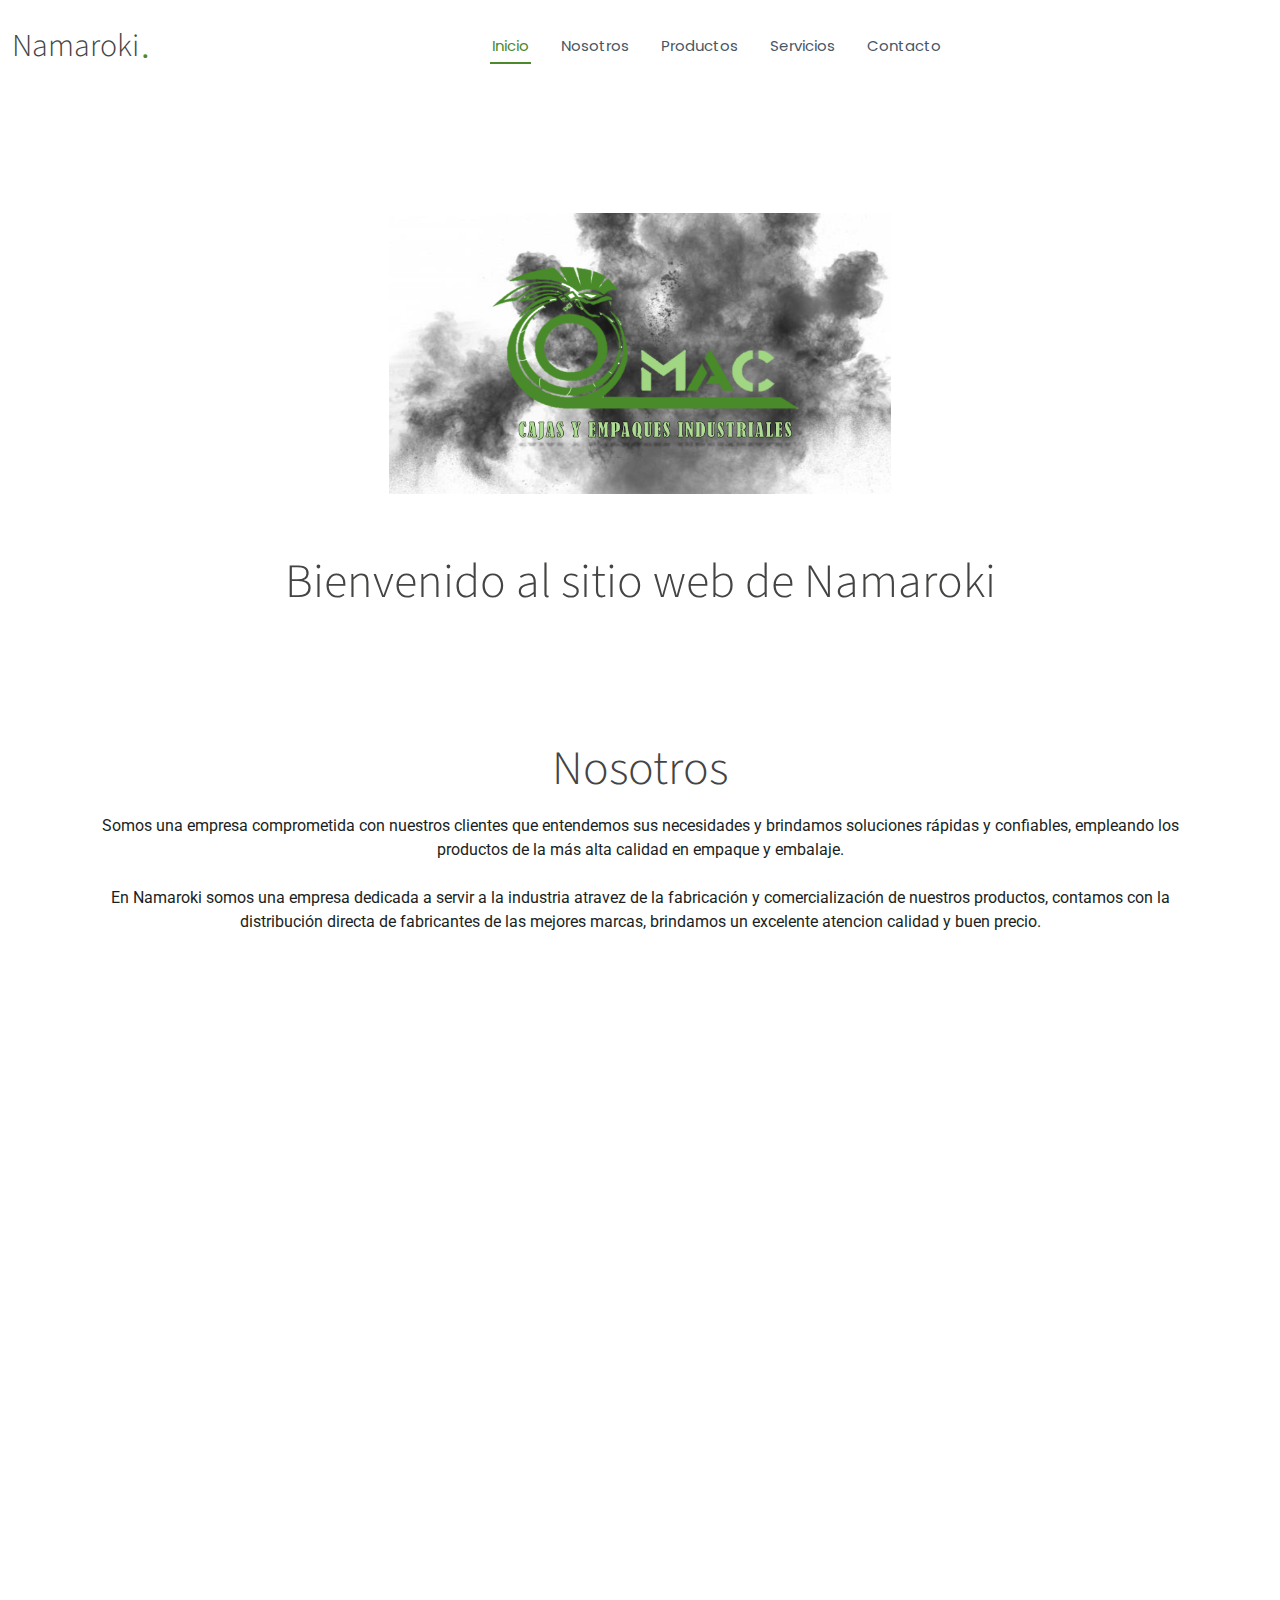
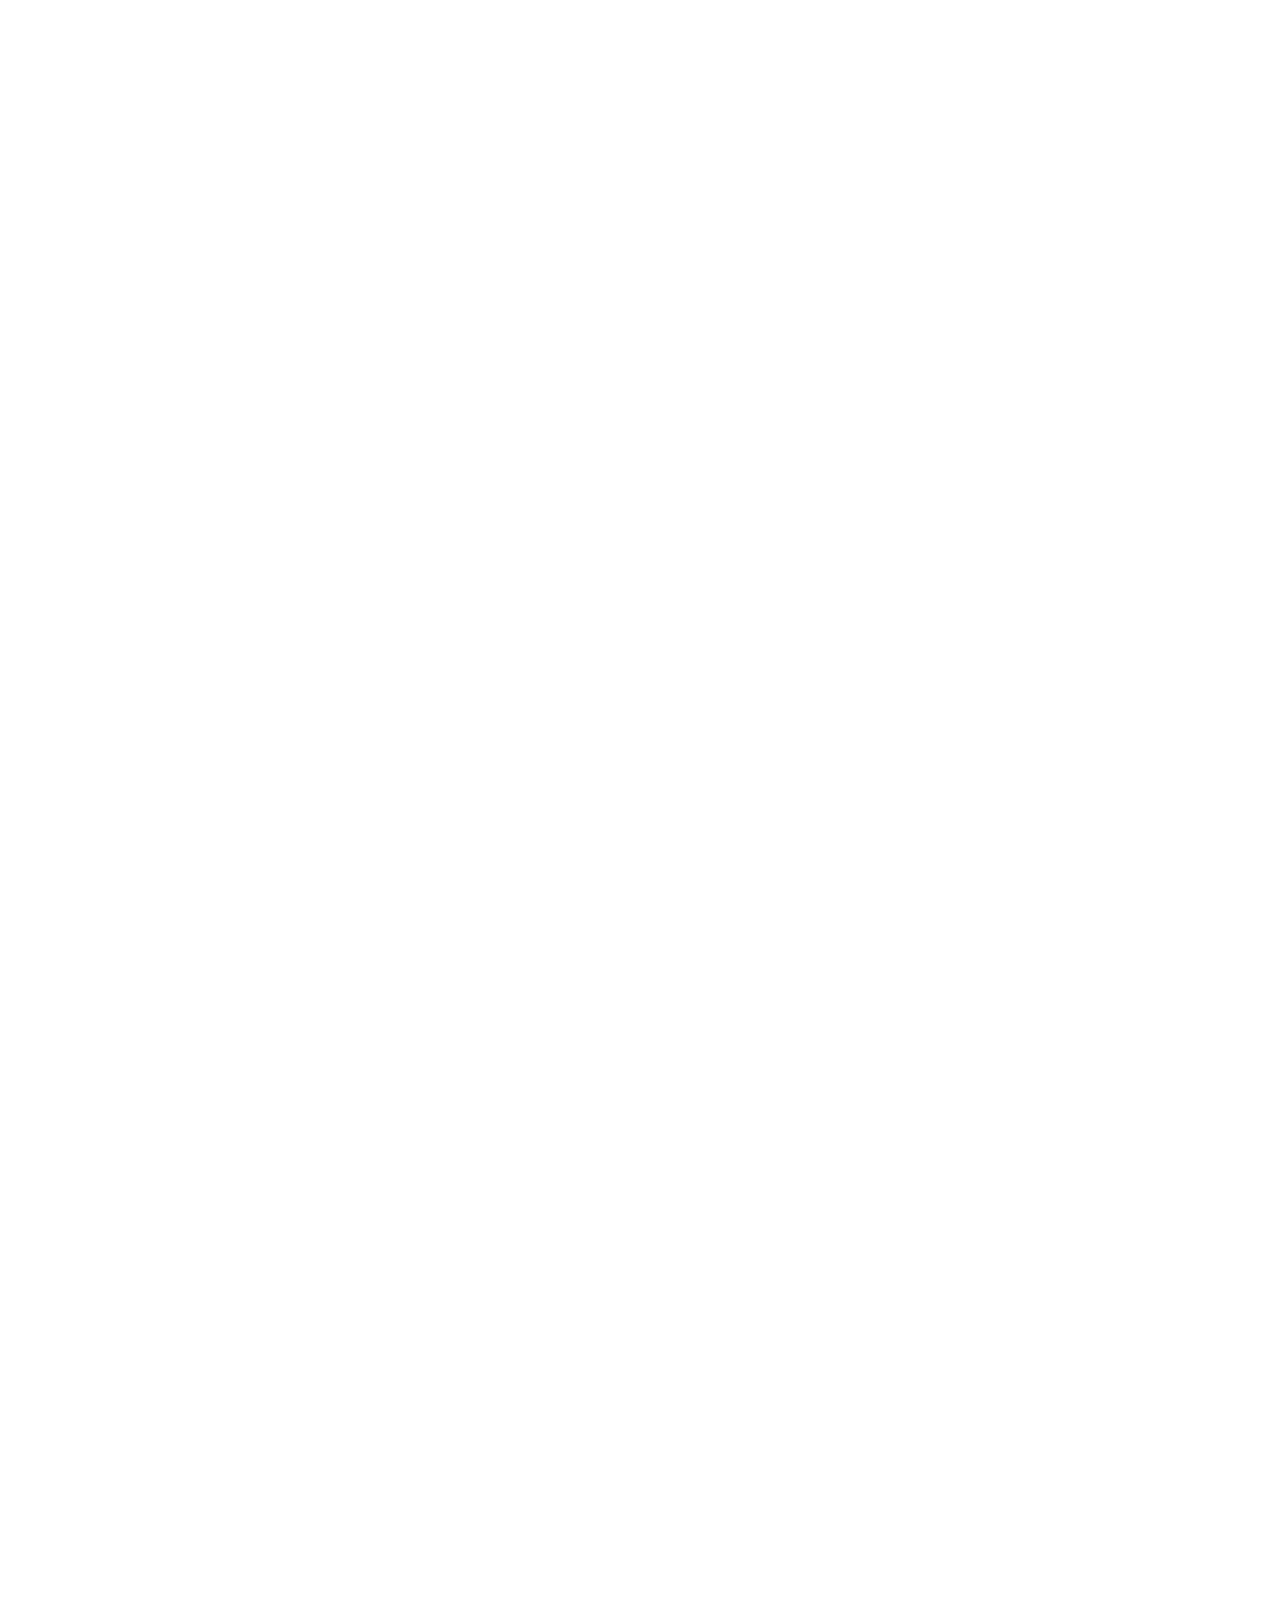
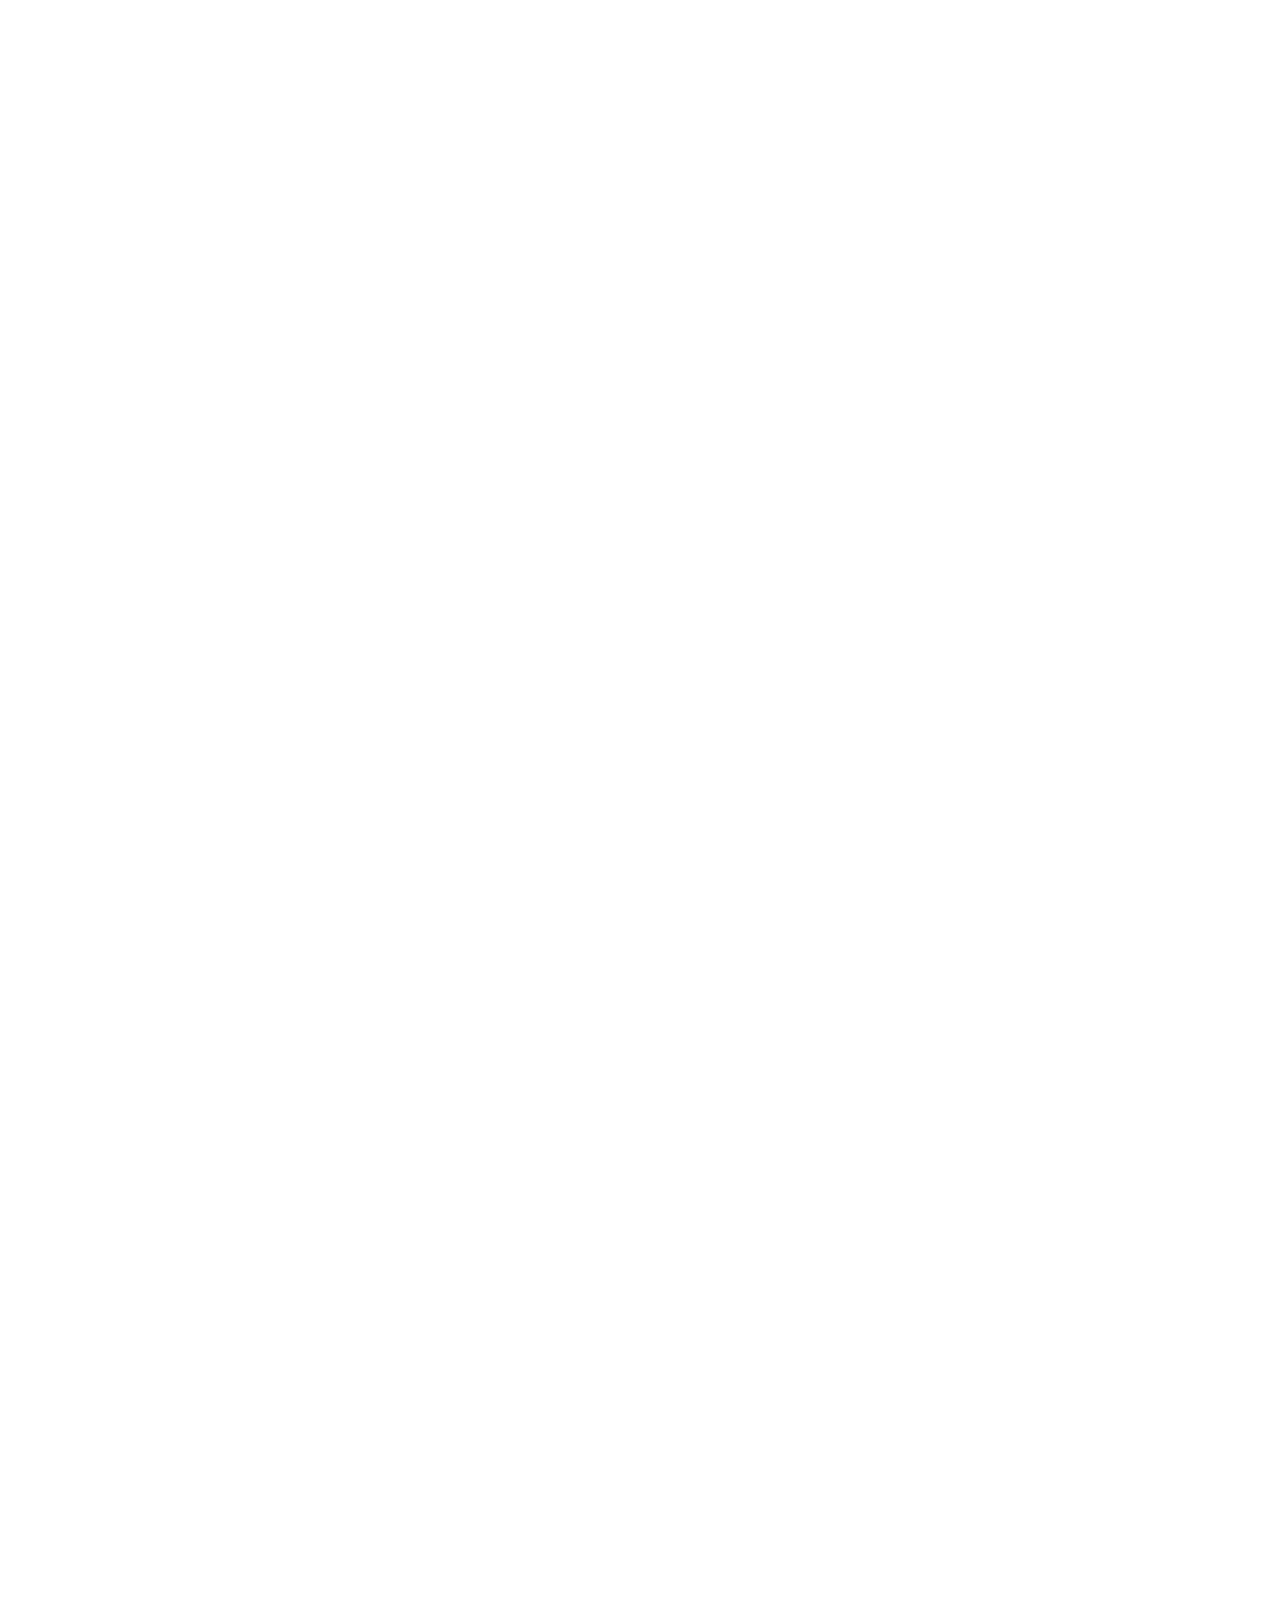
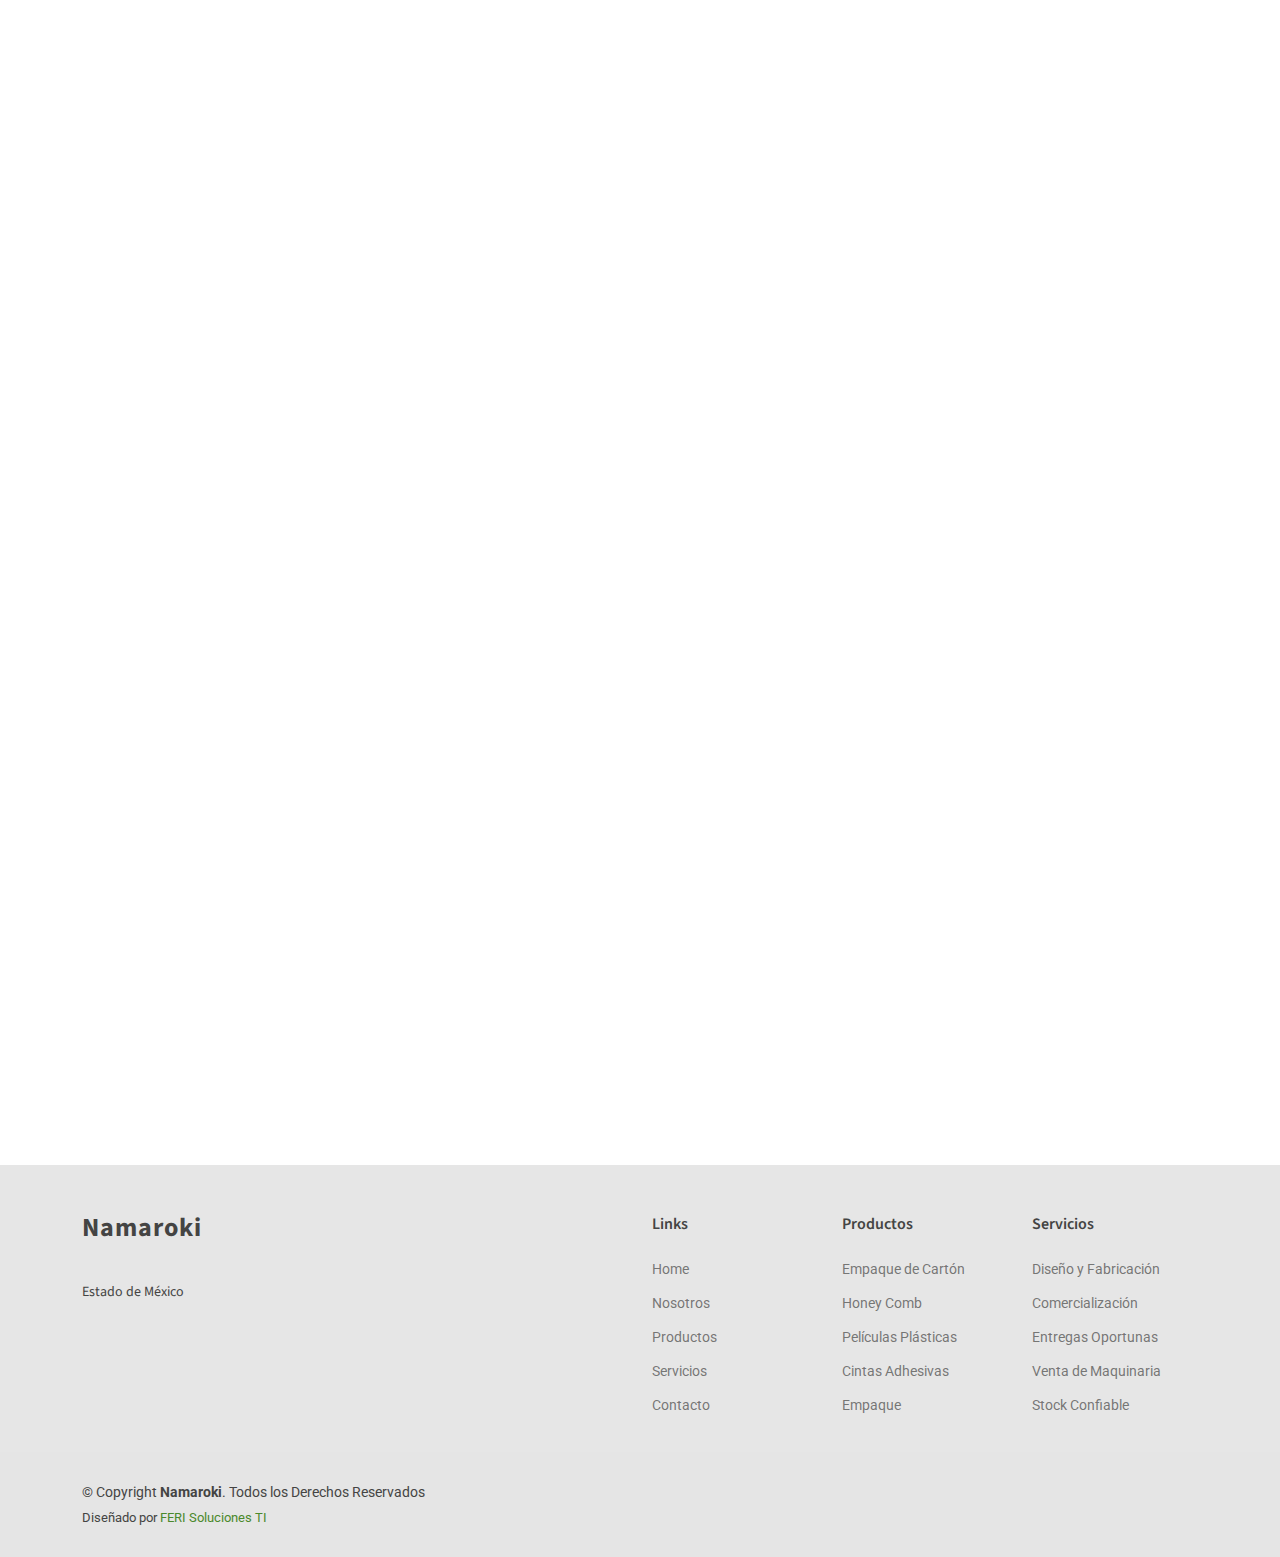
==== commit 9924014c: "Carga para revision con cliente, hacen falta imagenes" ====
--- a/index.html
+++ b/index.html
@@ -5,8 +5,8 @@
   <meta charset="utf-8">
   <meta content="width=device-width, initial-scale=1.0" name="viewport">
   <title>Index - Namaroki</title>
-  <meta content="" name="description">
-  <meta content="" name="keywords">
+  <meta content="Somos una empresa comprometida con nuestros clientes que entendemos sus necesidades y brindamos soluciones rápidas y confiables, empleando los productos de la más alta calidad en empaque y embalaje." name="description">
+  <meta content="empaque, embalaje, fabricacion, comercializacion, material de empaque, soluciones en carton, calidad, logistica, inventarios, estado de mexico" name="keywords">
 
   <!-- Favicons -->
   <link href="assets/img/favicon.png" rel="icon">
@@ -58,15 +58,14 @@
   <main class="main">
 
     <!-- Hero Section -->
-    <section id="hero" class="hero section" style="background-image: url(./assets/img/mac_banner.png);">
+    <section id="hero" class="hero section">
 
       <div class="container d-flex flex-column justify-content-center align-items-center text-center position-relative" data-aos="zoom-out">
         <img src="assets/img/mac_banner.png" class="img-fluid animated" alt="">
-        <h1>Welcome to <span>HeroBiz</span></h1>
-        <p>Et voluptate esse accusantium accusamus natus reiciendis quidem voluptates similique aut.</p>
+        <h1>Bienvenido al sitio web de <span>Namaroki</span></h1>
         <div class="d-flex">
-          <a href="#about" class="btn-get-started scrollto">Get Started</a>
-          <a href="https://www.youtube.com/watch?v=LXb3EKWsInQ" class="glightbox btn-watch-video d-flex align-items-center"><i class="bi bi-play-circle"></i><span>Watch Video</span></a>
+          <!-- <a href="#about" class="btn-get-started scrollto">Get Started</a>
+          <a href="https://www.youtube.com/watch?v=LXb3EKWsInQ" class="glightbox btn-watch-video d-flex align-items-center"><i class="bi bi-play-circle"></i><span>Watch Video</span></a> -->
         </div>
       </div>
 
@@ -522,13 +521,13 @@
           <div class="col-xl-4 col-md-6" data-aos="zoom-in" data-aos-delay="200">
             <div class="service-item">
               <div class="img">
-                <img src="assets/img/services-1.jpg" class="img-fluid" alt="">
-              </div>
-              <div class="details position-relative">
-                <div class="icon">
-                  <i class="bi bi-activity"></i>
-                </div>
-                <a href="service-details.html" class="stretched-link">
+                <img src="assets/img/products/products-1.jpg" class="img-fluid" alt="">
+              </div>
+              <div class="details position-relative">
+                <div class="icon">
+                  <i class="bi bi-boxes"></i>
+                </div>
+                <a href="#" class="stretched-link">
                   <h3>Empaque de Cartón</h3>
                 </a>
                 <ul class="list-unstyled">
@@ -549,13 +548,13 @@
           <div class="col-xl-4 col-md-6" data-aos="zoom-in" data-aos-delay="300">
             <div class="service-item">
               <div class="img">
-                <img src="assets/img/services-2.jpg" class="img-fluid" alt="">
-              </div>
-              <div class="details position-relative">
-                <div class="icon">
-                  <i class="bi bi-broadcast"></i>
-                </div>
-                <a href="service-details.html" class="stretched-link">
+                <img src="assets/img/products/products-2.jpg" class="img-fluid" alt="">
+              </div>
+              <div class="details position-relative">
+                <div class="icon">
+                  <i class="bi bi-boombox"></i>
+                </div>
+                <a href="#" class="stretched-link">
                   <h3>Honey Comb</h3>
                 </a>
                 <ul class="list-unstyled">
@@ -569,13 +568,13 @@
           <div class="col-xl-4 col-md-6" data-aos="zoom-in" data-aos-delay="400">
             <div class="service-item">
               <div class="img">
-                <img src="assets/img/services-3.jpg" class="img-fluid" alt="">
+                <img src="assets/img/products/products-3.jpg" class="img-fluid" alt="">
               </div>
               <div class="details position-relative">
                 <div class="icon">
                   <i class="bi bi-easel"></i>
                 </div>
-                <a href="service-details.html" class="stretched-link">
+                <a href="#" class="stretched-link">
                   <h3>Películas Plásticas</h3>
                 </a>
                 <ul class="list-unstyled">
@@ -589,13 +588,13 @@
           <div class="col-xl-4 col-md-6" data-aos="zoom-in" data-aos-delay="500">
             <div class="service-item">
               <div class="img">
-                <img src="assets/img/services-4.jpg" class="img-fluid" alt="">
+                <img src="assets/img/products/products-4.jpg" class="img-fluid" alt="">
               </div>
               <div class="details position-relative">
                 <div class="icon">
                   <i class="bi bi-bounding-box-circles"></i>
                 </div>
-                <a href="service-details.html" class="stretched-link">
+                <a href="#" class="stretched-link">
                   <h3>Cintas Adhesivas</h3>
                 </a>
                 <ul class="list-unstyled">
@@ -615,13 +614,13 @@
           <div class="col-xl-4 col-md-6" data-aos="zoom-in" data-aos-delay="600">
             <div class="service-item">
               <div class="img">
-                <img src="assets/img/services-5.jpg" class="img-fluid" alt="">
+                <img src="assets/img/products/products-5.jpg" class="img-fluid" alt="">
               </div>
               <div class="details position-relative">
                 <div class="icon">
                   <i class="bi bi-calendar4-week"></i>
                 </div>
-                <a href="service-details.html" class="stretched-link">
+                <a href="#" class="stretched-link">
                   <h3>Empaque</h3>
                 </a>
                 <ul class="list-unstyled">
@@ -640,13 +639,13 @@
           <div class="col-xl-4 col-md-6" data-aos="zoom-in" data-aos-delay="700">
             <div class="service-item">
               <div class="img">
-                <img src="assets/img/services-6.jpg" class="img-fluid" alt="">
+                <img src="assets/img/products/products-8.jpg" class="img-fluid" alt="">
               </div>
               <div class="details position-relative">
                 <div class="icon">
                   <i class="bi bi-chat-square-text"></i>
                 </div>
-                <a href="service-details.html" class="stretched-link">
+                <a href="#" class="stretched-link">
                   <h3>Flejes</h3>
                 </a>
                 <ul class="list-unstyled">
@@ -670,13 +669,13 @@
           <div class="col-xl-4 col-md-6" data-aos="zoom-in" data-aos-delay="200">
             <div class="service-item">
               <div class="img">
-                <img src="assets/img/services-1.jpg" class="img-fluid" alt="">
+                <img src="assets/img/products/products-3.jpg" class="img-fluid" alt="">
               </div>
               <div class="details position-relative">
                 <div class="icon">
                   <i class="bi bi-activity"></i>
                 </div>
-                <a href="service-details.html" class="stretched-link">
+                <a href="#" class="stretched-link">
                   <h3>Folios Protectores</h3>
                 </a>
                 <ul class="list-unstyled">
@@ -689,13 +688,13 @@
           <div class="col-xl-4 col-md-6" data-aos="zoom-in" data-aos-delay="300">
             <div class="service-item">
               <div class="img">
-                <img src="assets/img/services-2.jpg" class="img-fluid" alt="">
+                <img src="assets/img/products/products-8.jpg" class="img-fluid" alt="">
               </div>
               <div class="details position-relative">
                 <div class="icon">
                   <i class="bi bi-broadcast"></i>
                 </div>
-                <a href="service-details.html" class="stretched-link">
+                <a href="#" class="stretched-link">
                   <h3>Herramientas y Máquinas</h3>
                 </a>
                 <ul class="list-unstyled">
@@ -712,13 +711,13 @@
           <div class="col-xl-4 col-md-6" data-aos="zoom-in" data-aos-delay="400">
             <div class="service-item">
               <div class="img">
-                <img src="assets/img/services-3.jpg" class="img-fluid" alt="">
+                <img src="assets/img/products/products-3.jpg" class="img-fluid" alt="">
               </div>
               <div class="details position-relative">
                 <div class="icon">
                   <i class="bi bi-easel"></i>
                 </div>
-                <a href="service-details.html" class="stretched-link">
+                <a href="#" class="stretched-link">
                   <h3>Películas Plásticas</h3>
                 </a>
                 <ul class="list-unstyled">
@@ -750,11 +749,11 @@
           <div class="col-xl-4 col-md-6" data-aos="zoom-in" data-aos-delay="200">
             <div class="service-item">
               <div class="img">
-                <img src="assets/img/services-1.jpg" class="img-fluid" alt="">
-              </div>
-              <div class="details position-relative">
-                <div class="icon">
-                  <i class="bi bi-activity"></i>
+                <img src="assets/img/services/services-1.jpg" class="img-fluid" alt="">
+              </div>
+              <div class="details position-relative">
+                <div class="icon">
+                  <i class="bi bi-boxes"></i>
                 </div>
                   <h3>Diseño y fabricación de empaques de cartón</h3>
               </div>
@@ -764,13 +763,13 @@
           <div class="col-xl-4 col-md-6" data-aos="zoom-in" data-aos-delay="300">
             <div class="service-item">
               <div class="img">
-                <img src="assets/img/services-2.jpg" class="img-fluid" alt="">
-              </div>
-              <div class="details position-relative">
-                <div class="icon">
-                  <i class="bi bi-broadcast"></i>
-                </div>
-                  <h3>Comercialización de productos de empaque.</h3>
+                <img src="assets/img/services/services-2.jpg" class="img-fluid" alt="">
+              </div>
+              <div class="details position-relative">
+                <div class="icon">
+                  <i class="bi bi-archive"></i>
+                </div>
+                  <h3>Comercialización de productos de empaque</h3>
               </div>
             </div>
           </div>
@@ -778,11 +777,11 @@
           <div class="col-xl-4 col-md-6" data-aos="zoom-in" data-aos-delay="400">
             <div class="service-item">
               <div class="img">
-                <img src="assets/img/services-3.jpg" class="img-fluid" alt="">
-              </div>
-              <div class="details position-relative">
-                <div class="icon">
-                  <i class="bi bi-easel"></i>
+                <img src="assets/img/services/services-3.jpg" class="img-fluid" alt="">
+              </div>
+              <div class="details position-relative">
+                <div class="icon">
+                  <i class="bi bi-bag-check"></i>
                 </div>
                   <h3>Entregas Oportunas</h3>
               </div>
@@ -792,11 +791,11 @@
           <div class="col-xl-4 col-md-6" data-aos="zoom-in" data-aos-delay="500">
             <div class="service-item">
               <div class="img">
-                <img src="assets/img/services-4.jpg" class="img-fluid" alt="">
-              </div>
-              <div class="details position-relative">
-                <div class="icon">
-                  <i class="bi bi-bounding-box-circles"></i>
+                <img src="assets/img/services/services-4.jpg" class="img-fluid" alt="">
+              </div>
+              <div class="details position-relative">
+                <div class="icon">
+                  <i class="bi bi-tools"></i>
                 </div>
                   <h3>Venta de Maquinaria y Herramienta</h3>
               </div>
@@ -806,11 +805,11 @@
           <div class="col-xl-4 col-md-6" data-aos="zoom-in" data-aos-delay="600">
             <div class="service-item">
               <div class="img">
-                <img src="assets/img/services-5.jpg" class="img-fluid" alt="">
-              </div>
-              <div class="details position-relative">
-                <div class="icon">
-                  <i class="bi bi-calendar4-week"></i>
+                <img src="assets/img/services/services-5.jpg" class="img-fluid" alt="">
+              </div>
+              <div class="details position-relative">
+                <div class="icon">
+                  <i class="bi bi-clipboard-check"></i>
                 </div>
                   <h3>Stock Confiable</h3>
               </div>
@@ -820,7 +819,7 @@
           <div class="col-xl-4 col-md-6" data-aos="zoom-in" data-aos-delay="700">
             <div class="service-item">
               <div class="img">
-                <img src="assets/img/services-6.jpg" class="img-fluid" alt="">
+                <img src="assets/img/services/services-6.jpg" class="img-fluid" alt="">
               </div>
               <div class="details position-relative">
                 <div class="icon">
@@ -835,42 +834,42 @@
 
         <div class="row gy-5">
 
-          <div class="col-xl-4 col-md-6" data-aos="zoom-in" data-aos-delay="200">
-            <div class="service-item">
-              <div class="img">
-                <img src="assets/img/services-1.jpg" class="img-fluid" alt="">
-              </div>
-              <div class="details position-relative">
-                <div class="icon">
-                  <i class="bi bi-activity"></i>
+          <div class="col-xl-4 col-md-6" data-aos="zoom-in" data-aos-delay="800">
+            <div class="service-item">
+              <div class="img">
+                <img src="assets/img/services/services-7.jpg" class="img-fluid" alt="">
+              </div>
+              <div class="details position-relative">
+                <div class="icon">
+                  <i class="bi bi-send-check"></i>
                 </div>
                   <h3>Atención a Pedidos Urgentes</h3>
               </div>
             </div>
           </div>
 
-          <div class="col-xl-4 col-md-6" data-aos="zoom-in" data-aos-delay="300">
-            <div class="service-item">
-              <div class="img">
-                <img src="assets/img/services-2.jpg" class="img-fluid" alt="">
-              </div>
-              <div class="details position-relative">
-                <div class="icon">
-                  <i class="bi bi-broadcast"></i>
+          <div class="col-xl-4 col-md-6" data-aos="zoom-in" data-aos-delay="900">
+            <div class="service-item">
+              <div class="img">
+                <img src="assets/img/services/services-8.jpg" class="img-fluid" alt="">
+              </div>
+              <div class="details position-relative">
+                <div class="icon">
+                  <i class="bi bi-person-fill-gear"></i>
                 </div>
                   <h3>Visitas Técnicas</h3>
               </div>
             </div>
           </div>
 
-          <div class="col-xl-4 col-md-6" data-aos="zoom-in" data-aos-delay="400">
-            <div class="service-item">
-              <div class="img">
-                <img src="assets/img/services-3.jpg" class="img-fluid" alt="">
-              </div>
-              <div class="details position-relative">
-                <div class="icon">
-                  <i class="bi bi-easel"></i>
+          <div class="col-xl-4 col-md-6" data-aos="zoom-in" data-aos-delay="1000">
+            <div class="service-item">
+              <div class="img">
+                <img src="assets/img/services/services-9.jpg" class="img-fluid" alt="">
+              </div>
+              <div class="details position-relative">
+                <div class="icon">
+                  <i class="bi bi-geo-alt"></i>
                 </div>
                   <h3>Entregas en todo el País</h3>
               </div>
@@ -1158,8 +1157,8 @@
       </div>
 
       <div class="mb-5">
-        <iframe style="width: 100%; height: 400px;" src="https://www.google.com/maps/embed?pb=!1m14!1m8!1m3!1d12097.433213460943!2d-74.0062269!3d40.7101282!3m2!1i1024!2i768!4f13.1!3m3!1m2!1s0x0%3A0xb89d1fe6bc499443!2sDowntown+Conference+Center!5e0!3m2!1smk!2sbg!4v1539943755621" frameborder="0" allowfullscreen=""></iframe>
-      </div><!-- End Google Maps -->
+        <iframe style="width: 100%; height: 400px;" src="https://www.google.com/maps/embed?pb=!1m18!1m12!1m3!1d963877.7092886267!2d-100.22559368799094!3d19.319413389597287!2m3!1f0!2f0!3f0!3m2!1i1024!2i768!4f13.1!3m3!1m2!1s0x85cd8992c0eb0a3b%3A0xc2fef9be9fc5a857!2sEstado%20de%20M%C3%A9xico!5e0!3m2!1ses-419!2smx!4v1718486438820!5m2!1ses-419!2smx" frameborder="0" allowfullscreen=""></iframe>
+      </div>
 
       <div class="container" data-aos="fade">
 
@@ -1175,7 +1174,7 @@
                 <i class="bi bi-geo-alt flex-shrink-0"></i>
                 <div>
                   <h4>Ubicación:</h4>
-                  <p>Estado de México</p>
+                  <p style="color: #444443;">Estado de México</p>
                 </div>
               </div><!-- End Info Item -->
 
@@ -1183,7 +1182,7 @@
                 <i class="bi bi-envelope flex-shrink-0"></i>
                 <div>
                   <h4>Email:</h4>
-                  <p><a href="mailto:adminsistracion@namaroki.com.mx">adminsistracion@namaroki.com.mx</a></p>
+                  <p style="color: #444443;"><a href="mailto:adminsistracion@namaroki.com.mx" style="color: #444443;">administracion@namaroki.com.mx</a></p>
                 </div>
               </div><!-- End Info Item -->
 
@@ -1191,10 +1190,10 @@
                 <i class="bi bi-phone flex-shrink-0"></i>
                 <div>
                   <h4>Call:</h4>
-                  <p>Oficina: <a href="tel:+525562362478">5562362478</a></p>
-                  <p>Celular: <a href="tel:+525539765640">5539765640</a></p>
-                  <p><a href="tel:+525548145359">5548145359</a></p>
-                  <p><a href="tel:+525611846805">5611846805</a></p>
+                  <p style="color: #444443;">Oficina: <a href="tel:+525562362478" style="color: #444443;">5562362478</a></p>
+                  <p style="color: #444443;">Celular: <a href="tel:+525539765640" style="color: #444443;">5539765640</a></p>
+                  <p style="color: #444443;"><a href="tel:+525548145359" style="color: #444443;">5548145359</a></p>
+                  <p style="color: #444443;"><a href="tel:+525611846805" style="color: #444443;">5611846805</a></p>
                 </div>
               </div><!-- End Info Item -->
 
@@ -1251,46 +1250,46 @@
           </div>
 
           <div class="col-lg-2 col-md-3 footer-links">
+            <!-- <h4>Links</h4>
+            <ul>
+              <li><a href="#hero">Home</a></li>
+              <li><a href="#about">Nosotros</a></li>
+              <li><a href="#products">Productos</a></li>
+              <li><a href="#services">Servicios</a></li>
+              <li><a href="#contact">Contacto</a></li>
+            </ul> -->
+          </div>
+
+          <div class="col-lg-2 col-md-3 footer-links">
             <h4>Links</h4>
             <ul>
-              <li><a href="#">Home</a></li>
-              <li><a href="#">Nosotros</a></li>
-              <li><a href="#">Productos</a></li>
-              <li><a href="#">Servicios</a></li>
-              <li><a href="#">Contacto</a></li>
+              <li><a href="#hero">Home</a></li>
+              <li><a href="#about">Nosotros</a></li>
+              <li><a href="#products">Productos</a></li>
+              <li><a href="#services">Servicios</a></li>
+              <li><a href="#contact">Contacto</a></li>
             </ul>
           </div>
 
           <div class="col-lg-2 col-md-3 footer-links">
-            <h4>Our Services</h4>
+            <h4>Productos</h4>
             <ul>
-              <li><a href="#">Web Design</a></li>
-              <li><a href="#">Web Development</a></li>
-              <li><a href="#">Product Management</a></li>
-              <li><a href="#">Marketing</a></li>
-              <li><a href="#">Graphic Design</a></li>
+              <li><a href="#">Empaque de Cartón</a></li>
+              <li><a href="#">Honey Comb</a></li>
+              <li><a href="#">Películas Plásticas</a></li>
+              <li><a href="#">Cintas Adhesivas</a></li>
+              <li><a href="#">Empaque</a></li>
             </ul>
           </div>
 
           <div class="col-lg-2 col-md-3 footer-links">
-            <h4>Hic solutasetp</h4>
+            <h4>Servicios</h4>
             <ul>
-              <li><a href="#">Molestiae accusamus iure</a></li>
-              <li><a href="#">Excepturi dignissimos</a></li>
-              <li><a href="#">Suscipit distinctio</a></li>
-              <li><a href="#">Dilecta</a></li>
-              <li><a href="#">Sit quas consectetur</a></li>
-            </ul>
-          </div>
-
-          <div class="col-lg-2 col-md-3 footer-links">
-            <h4>Nobis illum</h4>
-            <ul>
-              <li><a href="#">Ipsam</a></li>
-              <li><a href="#">Laudantium dolorum</a></li>
-              <li><a href="#">Dinera</a></li>
-              <li><a href="#">Trodelas</a></li>
-              <li><a href="#">Flexo</a></li>
+              <li><a href="#">Diseño y Fabricación</a></li>
+              <li><a href="#">Comercialización</a></li>
+              <li><a href="#">Entregas Oportunas</a></li>
+              <li><a href="#">Venta de Maquinaria</a></li>
+              <li><a href="#">Stock Confiable</a></li>
             </ul>
           </div>
 
@@ -1311,10 +1310,10 @@
         </div>
 
         <div class="social-links order-first order-lg-last mb-3 mb-lg-0">
-          <a href=""><i class="bi bi-twitter-x"></i></a>
+          <!-- <a href=""><i class="bi bi-twitter-x"></i></a>
           <a href=""><i class="bi bi-facebook"></i></a>
           <a href=""><i class="bi bi-instagram"></i></a>
-          <a href=""><i class="bi bi-linkedin"></i></a>
+          <a href=""><i class="bi bi-linkedin"></i></a> -->
         </div>
 
       </div>
--- a/assets/css/main.css
+++ b/assets/css/main.css
@@ -9,18 +9,18 @@
 :root { 
   --background-color: #ffffff; /* Background color for the entire website, including individual sections */
   --default-color: #1a1f24; /* Default color used for the majority of the text content across the entire website */
-  --heading-color: #485664; /* Color for headings, subheadings and title throughout the website */
-  --accent-color: #0ea2bd; /* Accent color that represents your brand on the website. It's used for buttons, links, and other elements that need to stand out */
+  --heading-color: #444443; /* Color for headings, subheadings and title throughout the website */
+  /* --accent-color: #0ea2bd;  *//* Accent color that represents your brand on the website. It's used for buttons, links, and other elements that need to stand out */
   --contrast-color: #ffffff; /* The contrast color is used for elements when the background color is one of the heading, accent, or default colors. Its purpose is to ensure proper contrast and readability when placed over these more dominant colors */
 }
 
 /* Nav Menu Colors - The following color variables are used specifically for the navigation menu. They are separate from the global colors to allow for more customization options */
 :root {
   --nav-color: #485664;  /* The default color of the main navmenu links */
-  --nav-hover-color: #0ea2bd; /* Applied to main navmenu links when they are hovered over or active */
+  /*--nav-hover-color: #0ea2bd;*/ /* Applied to main navmenu links when they are hovered over or active */
   --nav-dropdown-background-color: #ffffff; /* Used as the background color for dropdown items that appear when hovering over primary navigation items */
   --nav-dropdown-color: #485664; /* Used for navigation links of the dropdown items in the navigation menu. */
-  --nav-dropdown-hover-color: #0ea2bd; /* Similar to --nav-hover-color, this color is applied to dropdown navigation links when they are hovered over. */
+  /* --nav-dropdown-hover-color: #0ea2bd; */ /* Similar to --nav-hover-color, this color is applied to dropdown navigation links when they are hovered over. */
 }
 
 /* Template Custom Colors */
@@ -43,13 +43,13 @@
 }
 
 a {
-  color: var(--accent-color);
+  color: #4b892c;
   text-decoration: none;
   transition: 0.3s;
 }
 
 a:hover {
-  color: color-mix(in srgb, var(--accent-color), transparent 25%);
+  color: color-mix(in srgb, #4b892c, transparent 25%);
   text-decoration: none;
 }
 
@@ -194,7 +194,7 @@
     height: 2px;
     bottom: -6px;
     left: 0;
-    background-color: var(--nav-hover-color);
+    background-color: #4b892c;
     visibility: hidden;
     width: 0px;
     transition: all 0.3s ease-in-out 0s;
@@ -210,7 +210,7 @@
   .navmenu li:hover>a,
   .navmenu .active,
   .navmenu .active:focus {
-    color: var(--nav-hover-color);
+    color: #4b892c;
   }
 
   .navmenu .dropdown ul {
@@ -399,10 +399,10 @@
 # Global Footer
 --------------------------------------------------------------*/
 .footer {
-  --background-color: var(--footer-background-color);
-  --default-color: #ffffff;
-  --heading-color: #ffffff;
-  --contrast-color: #ffffff;
+  --background-color: #e5e5e5;
+  --default-color: #444443;
+  --heading-color: #444443;
+  --contrast-color: #444443;
   color: var(--default-color);
   background-color: var(--background-color);
   font-size: 14px;
@@ -525,7 +525,7 @@
 }
 
 .footer .social-links a:hover {
-  background: var(--accent-color);
+  background: #a8d78d;
   text-decoration: none;
 }
 
@@ -584,7 +584,7 @@
   right: 15px;
   bottom: 15px;
   z-index: 99999;
-  background-color: var(--accent-color);
+  background-color: #4b892c;
   width: 40px;
   height: 40px;
   border-radius: 4px;
@@ -598,7 +598,7 @@
 }
 
 .scroll-top:hover {
-  background-color: color-mix(in srgb, var(--accent-color), transparent 20%);
+  background-color: color-mix(in srgb, #a8d78d, transparent 20%);
   color: var(--contrast-color);
 }
 
@@ -916,16 +916,16 @@
   background: none;
   font-size: 18px;
   font-weight: 400;
-  color: var(--default-color);
+  color: #4b892c;
   padding: 12px 0;
   margin-bottom: -2px;
   border-radius: 0;
 }
 
 .about .nav-link.active {
-  color: var(--accent-color);
+  color: #4b892c;
   background: none;
-  border-bottom: 3px solid var(--accent-color);
+  border-bottom: 3px solid #4b892c;
 }
 
 @media (max-width: 575px) {
@@ -945,7 +945,7 @@
   font-size: 22px;
   line-height: 0;
   margin-right: 8px;
-  color: var(--accent-color);
+  color: #4b892c;
 }
 
 /*--------------------------------------------------------------
@@ -1351,7 +1351,7 @@
   margin: 0;
   width: 72px;
   height: 72px;
-  background: var(--accent-color);
+  background: #4b892c;
   color: var(--contrast-color);
   border: 6px solid var(--contrast-color);
   border-radius: 50px;
@@ -1381,16 +1381,16 @@
 }
 
 .services .service-item:hover .details h3 {
-  color: var(--accent-color);
+  color: #4b892c;
 }
 
 .services .service-item:hover .details .icon {
   background: var(--contrast-color);
-  border: 2px solid var(--accent-color);
+  border: 2px solid #4b892c;
 }
 
 .services .service-item:hover .details .icon i {
-  color: var(--accent-color);
+  color: #4b892c;
 }
 
 .services .service-item:hover .img img {
@@ -2011,7 +2011,7 @@
 
 .contact .info-item i {
   font-size: 24px;
-  color: var(--accent-color);
+  color: #4b892c;
   transition: all 0.3s ease-in-out;
   margin-right: 20px;
 }
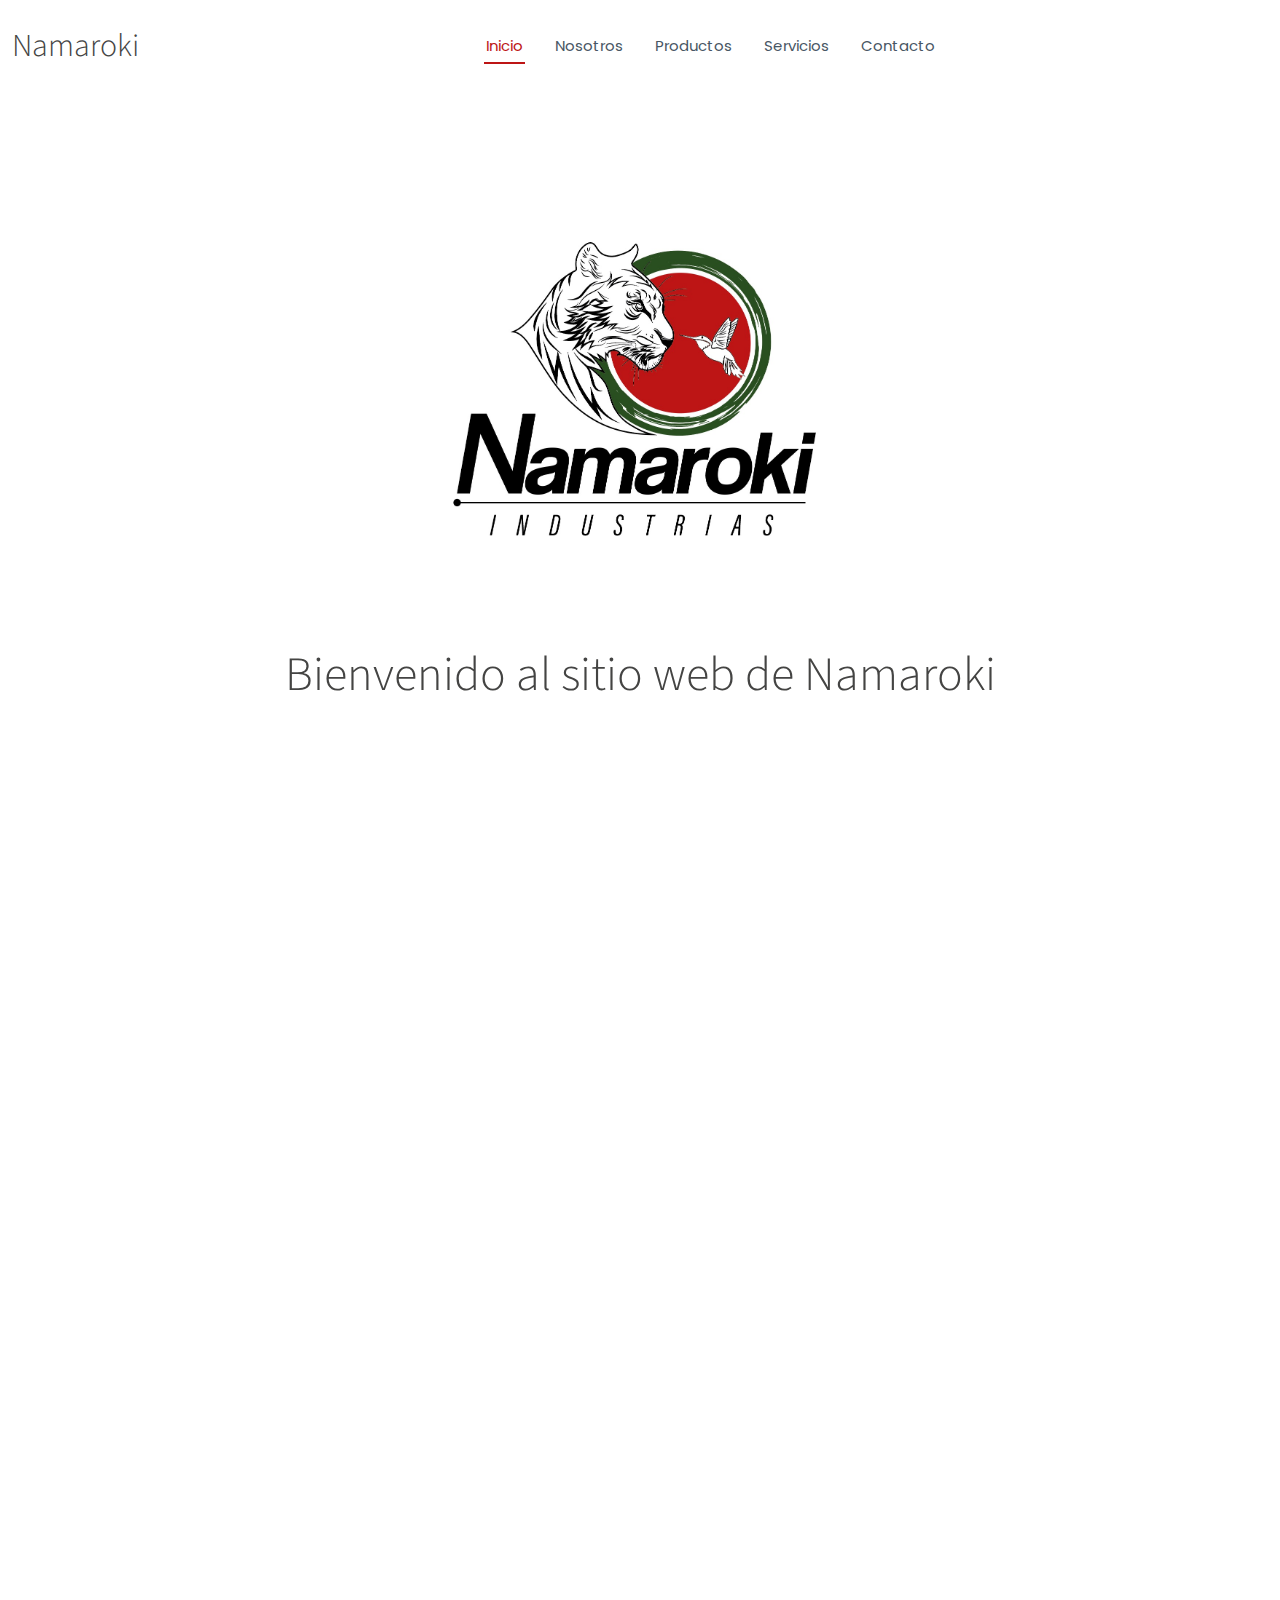
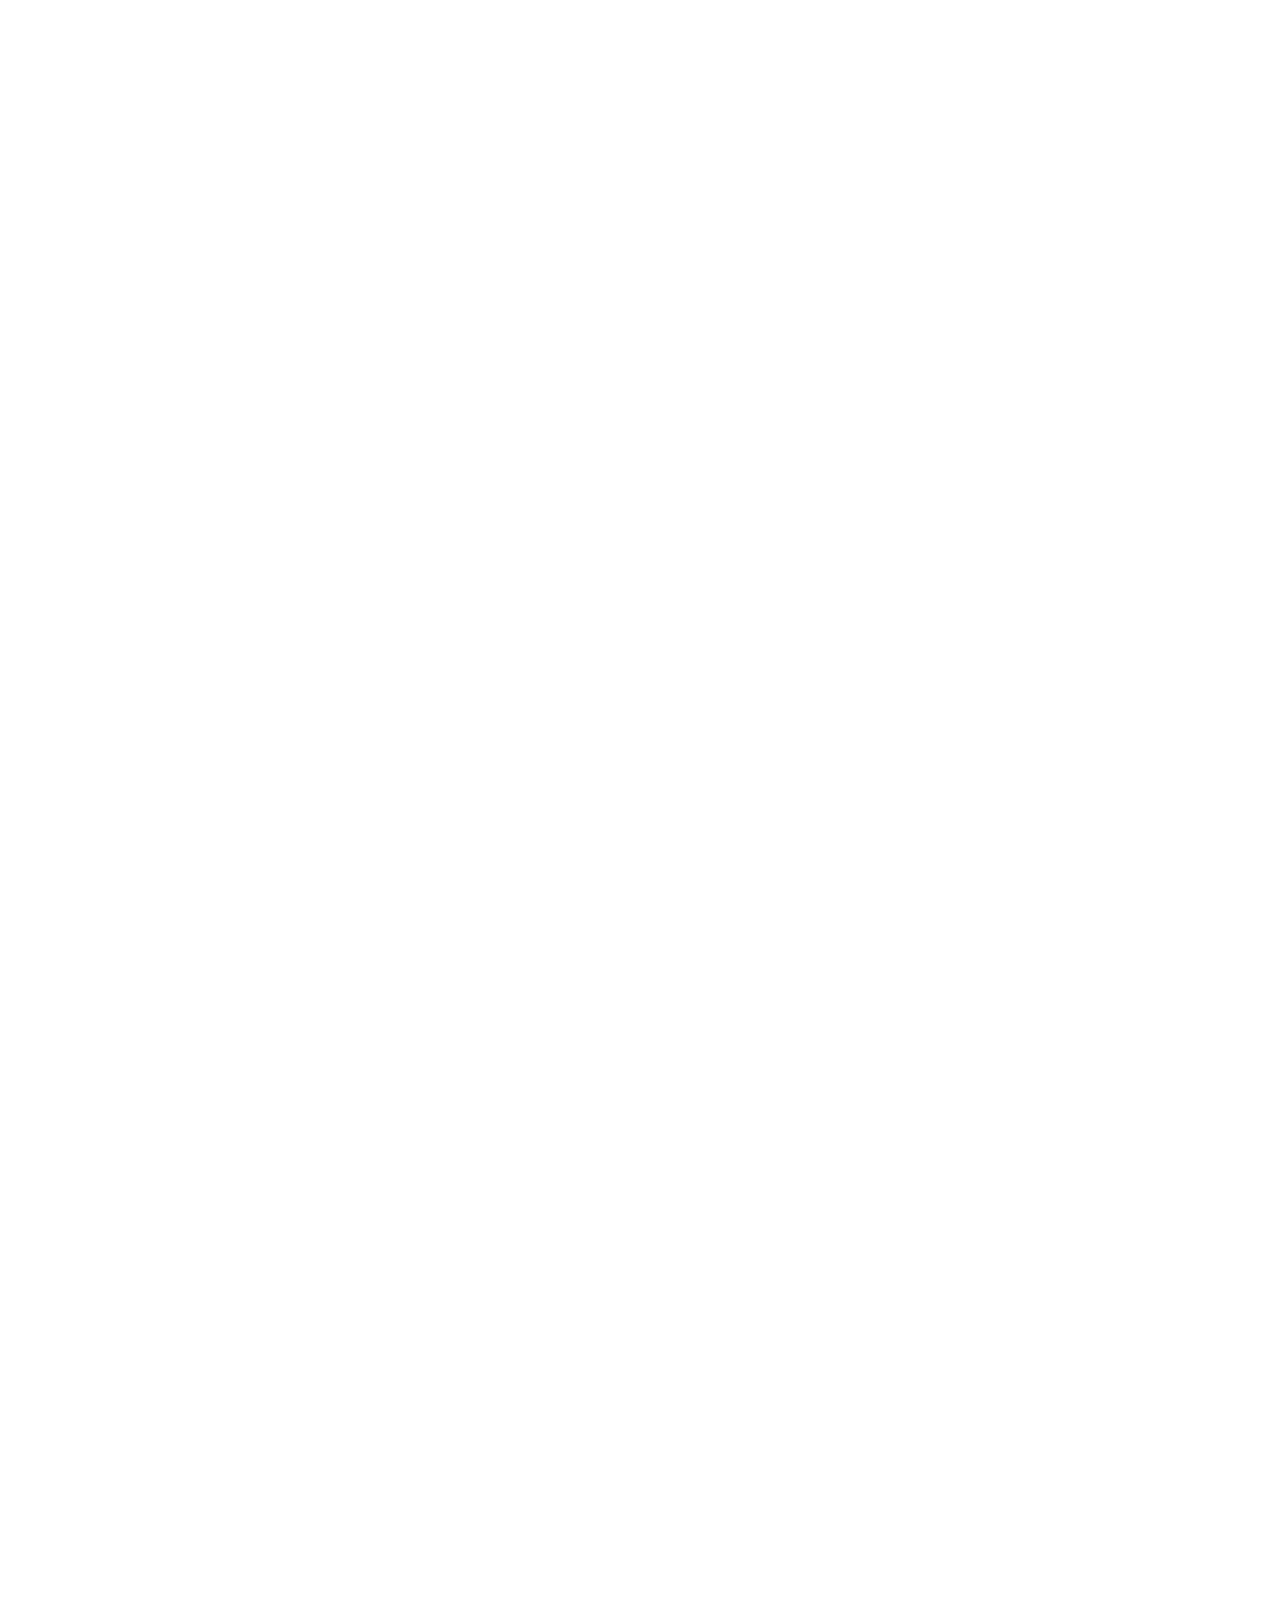
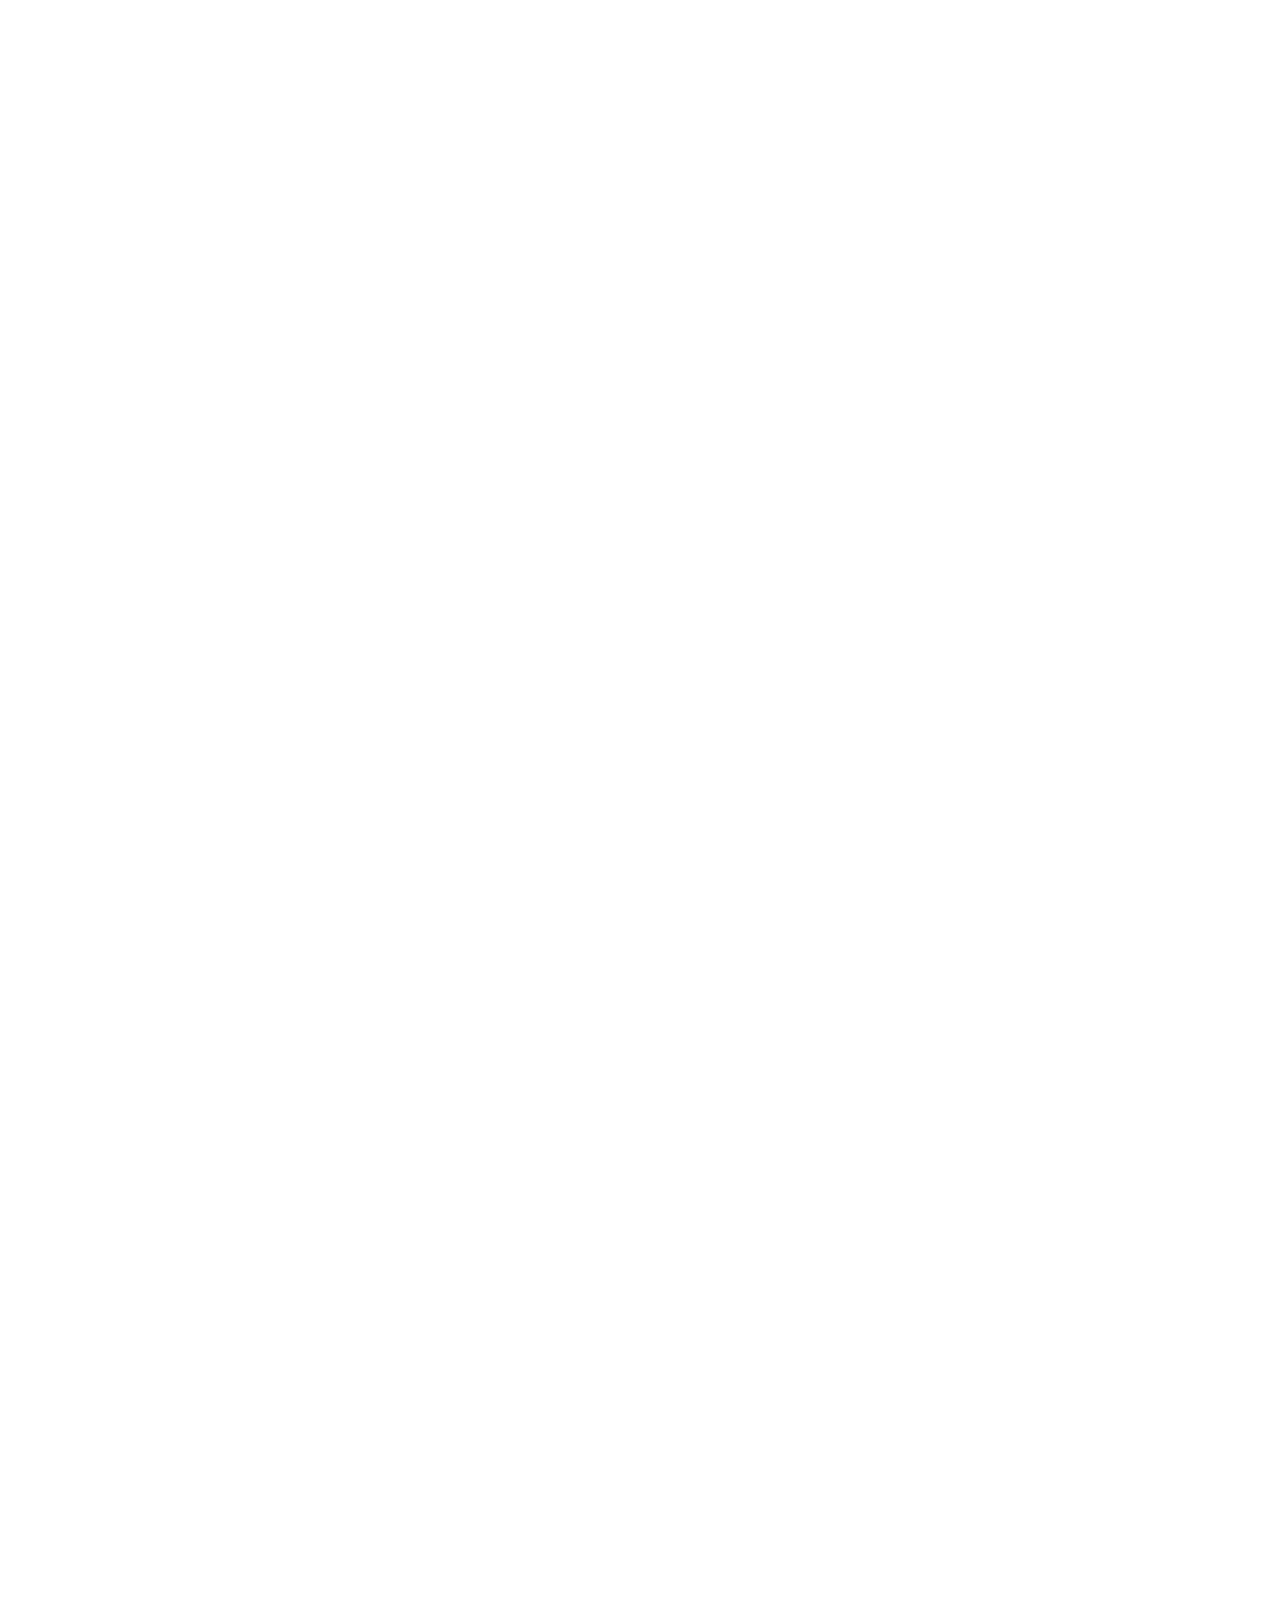
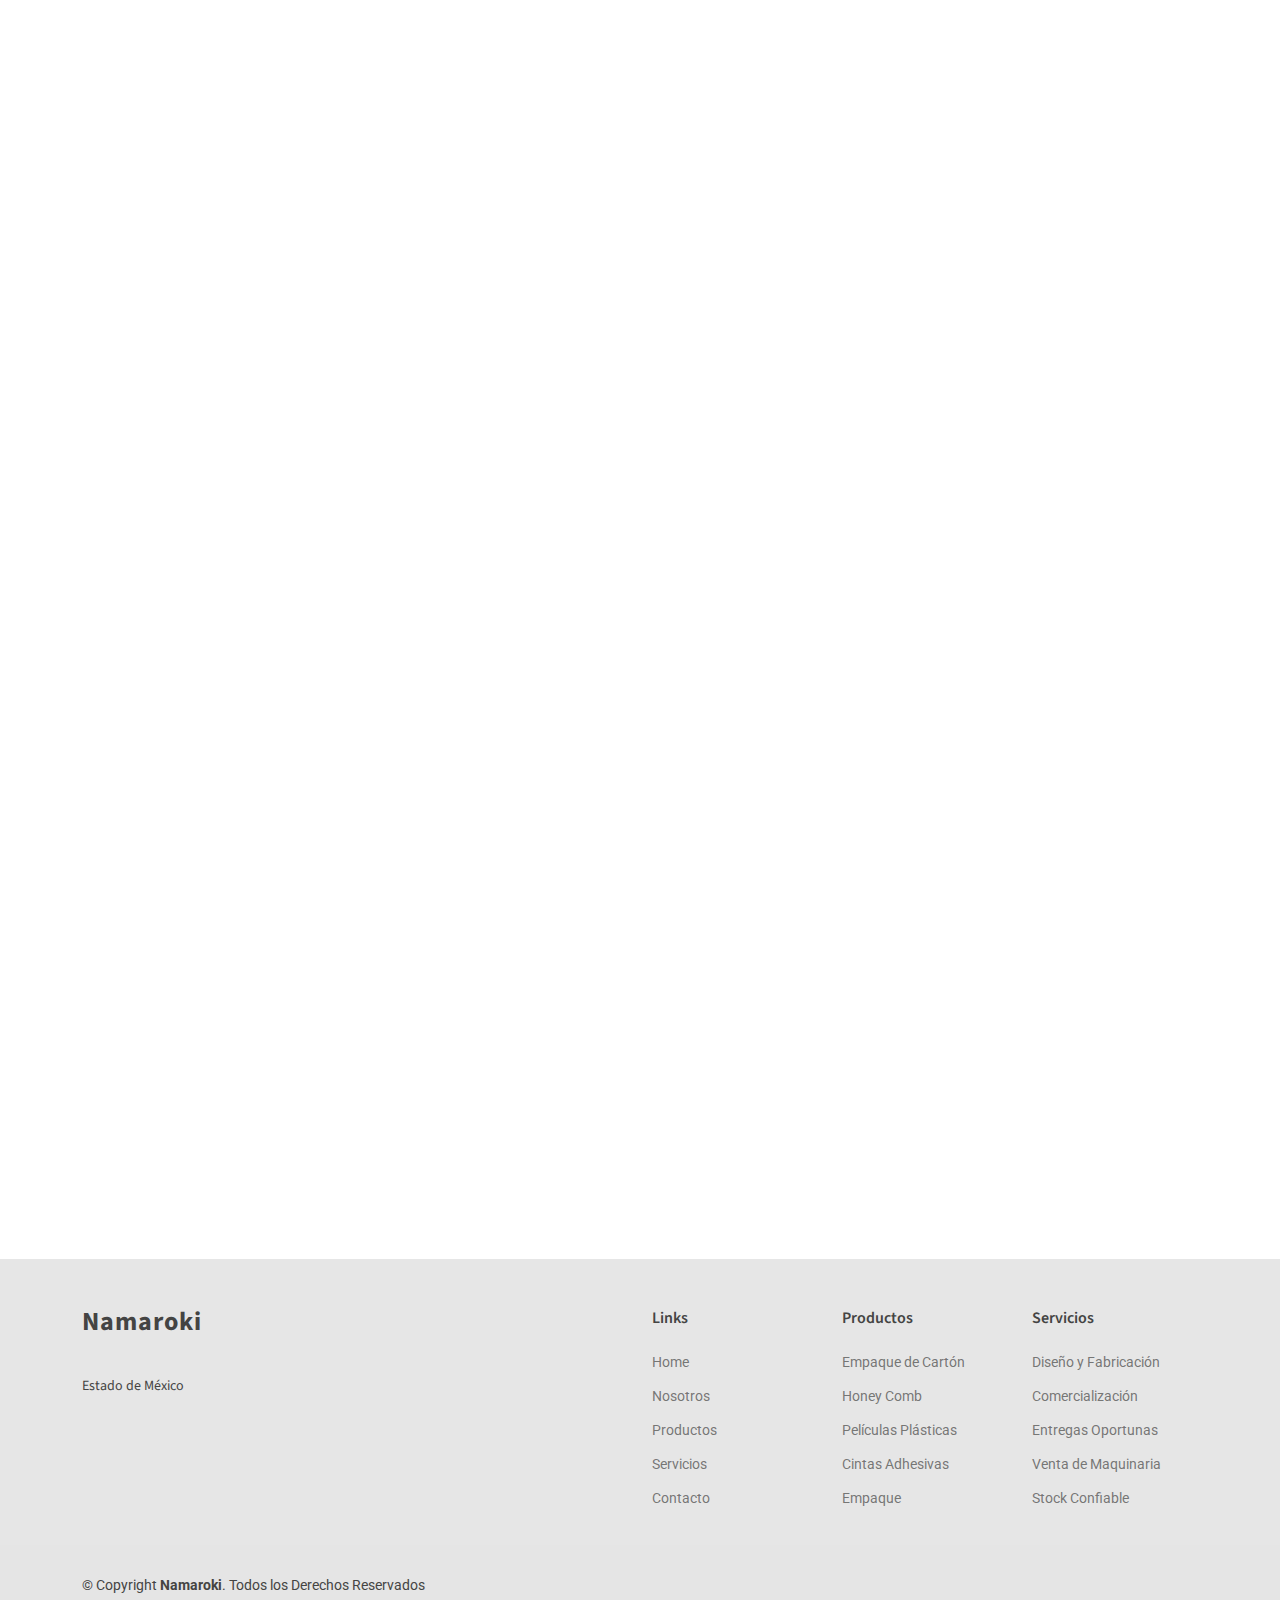
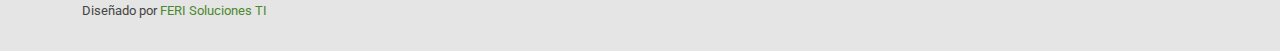
==== commit 93e685aa: "Modificaciones en imágenes y colores" ====
--- a/index.html
+++ b/index.html
@@ -9,7 +9,7 @@
   <meta content="empaque, embalaje, fabricacion, comercializacion, material de empaque, soluciones en carton, calidad, logistica, inventarios, estado de mexico" name="keywords">
 
   <!-- Favicons -->
-  <link href="assets/img/favicon.png" rel="icon">
+  <link href="assets/img/favicon.ico" rel="icon">
   <link href="assets/img/apple-touch-icon.png" rel="apple-touch-icon">
 
   <!-- Fonts -->
@@ -34,9 +34,7 @@
     <div class="container-fluid position-relative d-flex align-items-center justify-content-between">
 
       <a href="index.html" class="logo d-flex align-items-center me-auto me-xl-0">
-        <!-- <img src="assets/img/logo.png" alt=""> -->
         <h1 class="sitename">Namaroki</h1>
-        <span>.</span>
       </a>
 
       <nav id="navmenu" class="navmenu">
@@ -61,7 +59,7 @@
     <section id="hero" class="hero section">
 
       <div class="container d-flex flex-column justify-content-center align-items-center text-center position-relative" data-aos="zoom-out">
-        <img src="assets/img/mac_banner.png" class="img-fluid animated" alt="">
+        <img src="assets/img/namaroki.jpg" class="img-fluid animated" alt="">
         <h1>Bienvenido al sitio web de <span>Namaroki</span></h1>
         <div class="d-flex">
           <!-- <a href="#about" class="btn-get-started scrollto">Get Started</a>
@@ -527,9 +525,7 @@
                 <div class="icon">
                   <i class="bi bi-boxes"></i>
                 </div>
-                <a href="#" class="stretched-link">
-                  <h3>Empaque de Cartón</h3>
-                </a>
+                <h3>Empaque de Cartón</h3>
                 <ul class="list-unstyled">
                   <li>Cajas</li>
                   <li>Cajas especiales</li>
@@ -554,9 +550,7 @@
                 <div class="icon">
                   <i class="bi bi-boombox"></i>
                 </div>
-                <a href="#" class="stretched-link">
                   <h3>Honey Comb</h3>
-                </a>
                 <ul class="list-unstyled">
                   <li>Panel o panal de cartón para impresión (Honey Comb).</li>
                   <li>Panal de cartón kraf para empaque.</li>
@@ -574,9 +568,7 @@
                 <div class="icon">
                   <i class="bi bi-easel"></i>
                 </div>
-                <a href="#" class="stretched-link">
                   <h3>Películas Plásticas</h3>
-                </a>
                 <ul class="list-unstyled">
                   <li>Películas para emplayar uso manual en diferentes anchos.</li>
                   <li>Películas para emplayar automáticas.</li>
@@ -594,9 +586,7 @@
                 <div class="icon">
                   <i class="bi bi-bounding-box-circles"></i>
                 </div>
-                <a href="#" class="stretched-link">
                   <h3>Cintas Adhesivas</h3>
-                </a>
                 <ul class="list-unstyled">
                   <li>Cintas de empaque canela y transparente manuales y para máquina</li>
                   <li>Cintas de empaque de colores</li>
@@ -620,9 +610,7 @@
                 <div class="icon">
                   <i class="bi bi-calendar4-week"></i>
                 </div>
-                <a href="#" class="stretched-link">
                   <h3>Empaque</h3>
-                </a>
                 <ul class="list-unstyled">
                   <li>Poliburbuja</li>
                   <li>Polifoam</li>
@@ -639,15 +627,13 @@
           <div class="col-xl-4 col-md-6" data-aos="zoom-in" data-aos-delay="700">
             <div class="service-item">
               <div class="img">
-                <img src="assets/img/products/products-8.jpg" class="img-fluid" alt="">
+                <img src="assets/img/products/products-6.jpg" class="img-fluid" alt="">
               </div>
               <div class="details position-relative">
                 <div class="icon">
                   <i class="bi bi-chat-square-text"></i>
                 </div>
-                <a href="#" class="stretched-link">
                   <h3>Flejes</h3>
-                </a>
                 <ul class="list-unstyled">
                   <li>Fleje automático de 5mm tipo mosca</li>
                   <li>Fleje automático blanco 3/8, 1/2, 5/8</li>
@@ -669,15 +655,13 @@
           <div class="col-xl-4 col-md-6" data-aos="zoom-in" data-aos-delay="200">
             <div class="service-item">
               <div class="img">
-                <img src="assets/img/products/products-3.jpg" class="img-fluid" alt="">
+                <img src="assets/img/products/products-7.jpg" class="img-fluid" alt="">
               </div>
               <div class="details position-relative">
                 <div class="icon">
                   <i class="bi bi-activity"></i>
                 </div>
-                <a href="#" class="stretched-link">
                   <h3>Folios Protectores</h3>
-                </a>
                 <ul class="list-unstyled">
                   <li>Folios para vidrio, plástico, metal, entre otros.</li>
                 </ul>
@@ -694,35 +678,13 @@
                 <div class="icon">
                   <i class="bi bi-broadcast"></i>
                 </div>
-                <a href="#" class="stretched-link">
                   <h3>Herramientas y Máquinas</h3>
-                </a>
                 <ul class="list-unstyled">
                   <li>Máquinas flejadoras automáticas de arco.</li>
                   <li>Máquinas flejadoras semiautomáticas de mesa.</li>
                   <li>Kit de flejado.</li>
                   <li>Carrito porta rollo para flejes.</li>
                   <li>Aplicadores de cinta.</li>
-                </ul>
-              </div>
-            </div>
-          </div>
-
-          <div class="col-xl-4 col-md-6" data-aos="zoom-in" data-aos-delay="400">
-            <div class="service-item">
-              <div class="img">
-                <img src="assets/img/products/products-3.jpg" class="img-fluid" alt="">
-              </div>
-              <div class="details position-relative">
-                <div class="icon">
-                  <i class="bi bi-easel"></i>
-                </div>
-                <a href="#" class="stretched-link">
-                  <h3>Películas Plásticas</h3>
-                </a>
-                <ul class="list-unstyled">
-                  <li>Películas para emplayar uso manual en diferentes anchos.</li>
-                  <li>Películas para emplayar automáticas.</li>
                 </ul>
               </div>
             </div>
@@ -1202,27 +1164,27 @@
           </div>
 
           <div class="col-lg-8">
-            <form action="forms/contact.php" method="post" role="form" class="php-email-form">
+            <form action="send.php" method="post" role="form" class="php-email-form">
               <div class="row">
                 <div class="col-md-6 form-group">
-                  <input type="text" name="nombre_completo" class="form-control" id="nombre_completo" placeholder="Nombre Completo" required="">
+                  <input type="text" name="name" class="form-control" id="name" placeholder="Nombre Completo" required="">
                 </div>
                 <div class="col-md-6 form-group mt-3 mt-md-0">
                   <input type="email" class="form-control" name="email" id="email" placeholder="Correo Electrónico" required="">
                 </div>
               </div>
               <div class="form-group mt-3">
-                <input type="text" class="form-control" name="asunto" id="asunto" placeholder="Asunto" required="">
+                <input type="text" class="form-control" name="subject" id="subject" placeholder="Asunto" required="">
               </div>
               <div class="form-group mt-3">
-                <textarea class="form-control" name="mensaje" placeholder="Escribe tu mensaje..." required=""></textarea>
+                <textarea class="form-control" name="message" placeholder="Escribe tu mensaje..." required=""></textarea>
               </div>
               <div class="my-3">
                 <div class="loading">Loading</div>
                 <div class="error-message"></div>
                 <div class="sent-message">Your message has been sent. Thank you!</div>
               </div>
-              <div class="text-center"><button type="submit">Enviar Mensaje</button></div>
+              <div class="text-center"><button type="submit" class="btn btn-primary">Enviar Mensaje</button></div>
             </form>
           </div><!-- End Contact Form -->
 
--- a/assets/css/main.css
+++ b/assets/css/main.css
@@ -194,7 +194,7 @@
     height: 2px;
     bottom: -6px;
     left: 0;
-    background-color: #4b892c;
+    background-color: #bd1515;
     visibility: hidden;
     width: 0px;
     transition: all 0.3s ease-in-out 0s;
@@ -210,7 +210,7 @@
   .navmenu li:hover>a,
   .navmenu .active,
   .navmenu .active:focus {
-    color: #4b892c;
+    color: #bd1515;
   }
 
   .navmenu .dropdown ul {
@@ -584,7 +584,7 @@
   right: 15px;
   bottom: 15px;
   z-index: 99999;
-  background-color: #4b892c;
+  background-color: #bd1515;
   width: 40px;
   height: 40px;
   border-radius: 4px;
@@ -685,6 +685,7 @@
   font-size: 48px;
   font-weight: 300;
   margin-bottom: 15px;
+  color: #bd1515;
 }
 
 .section-title p {
@@ -2011,7 +2012,7 @@
 
 .contact .info-item i {
   font-size: 24px;
-  color: #4b892c;
+  color: #bd1515;
   transition: all 0.3s ease-in-out;
   margin-right: 20px;
 }
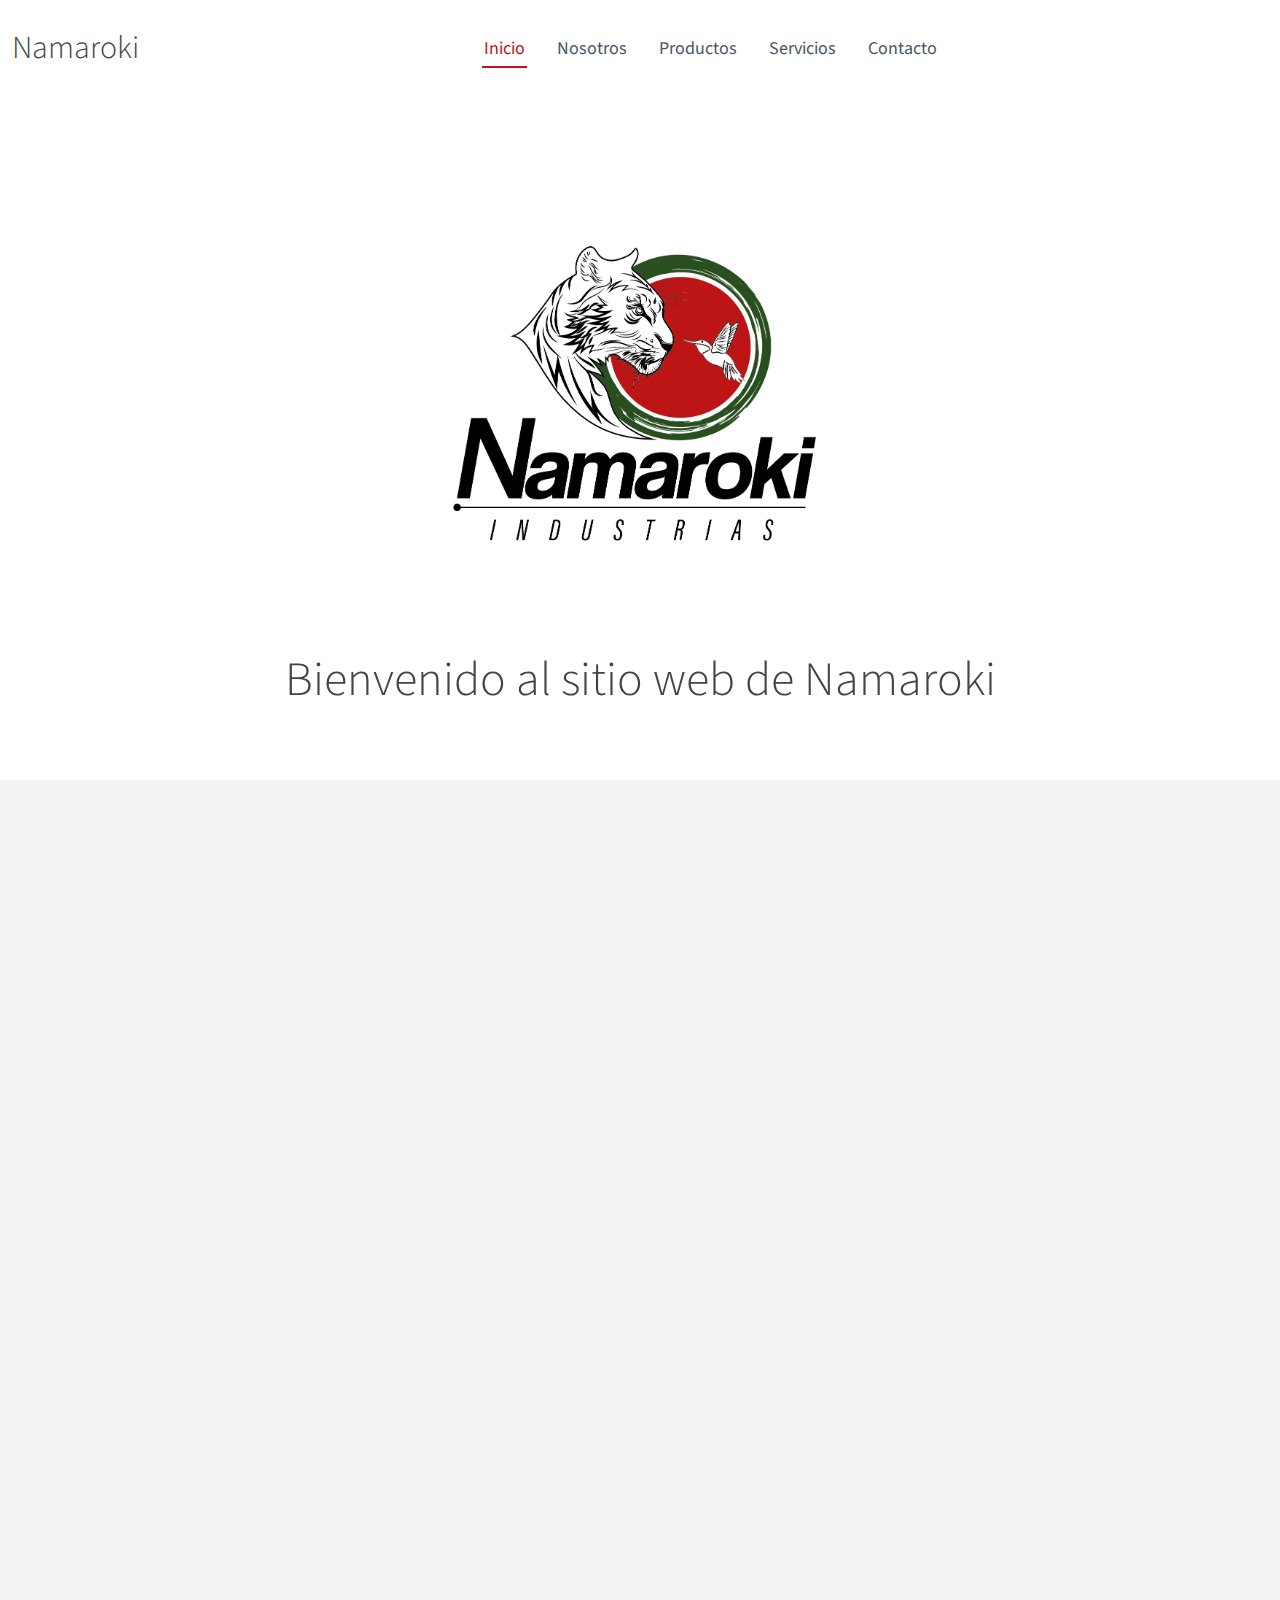
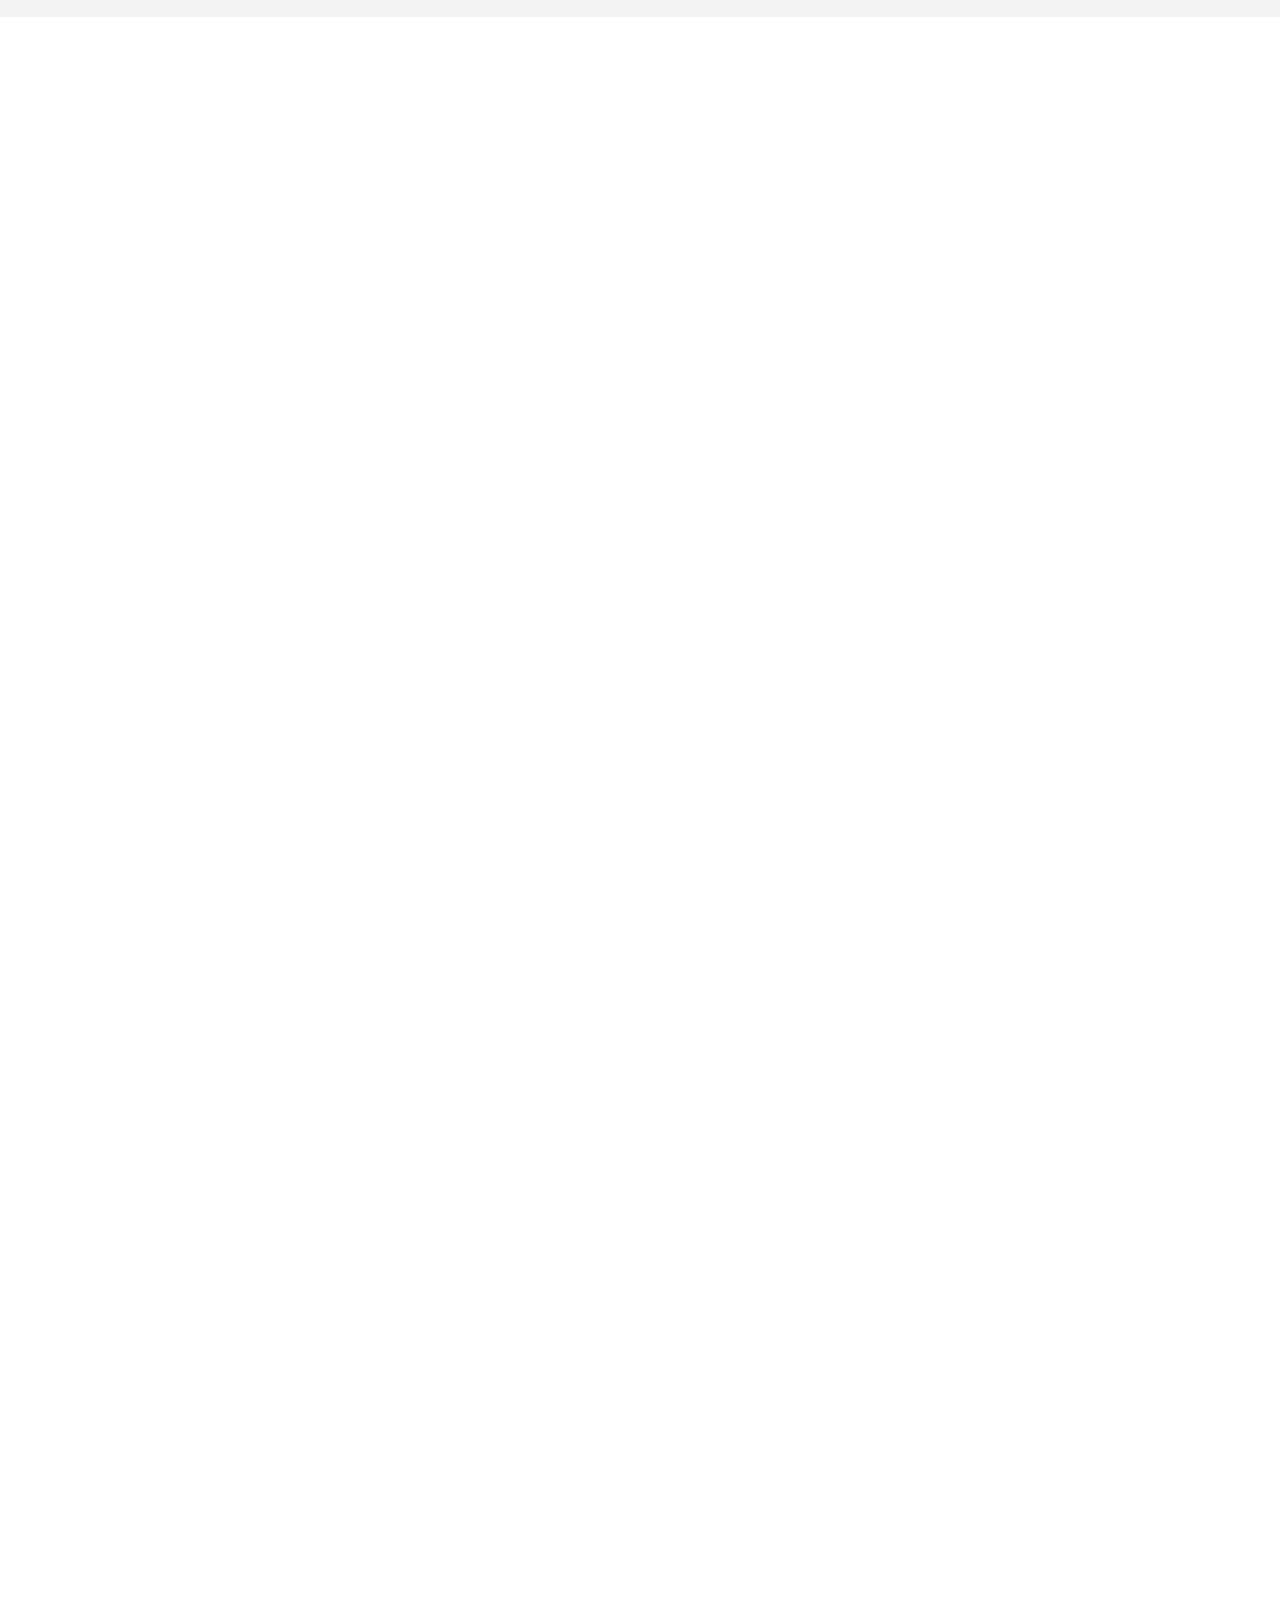
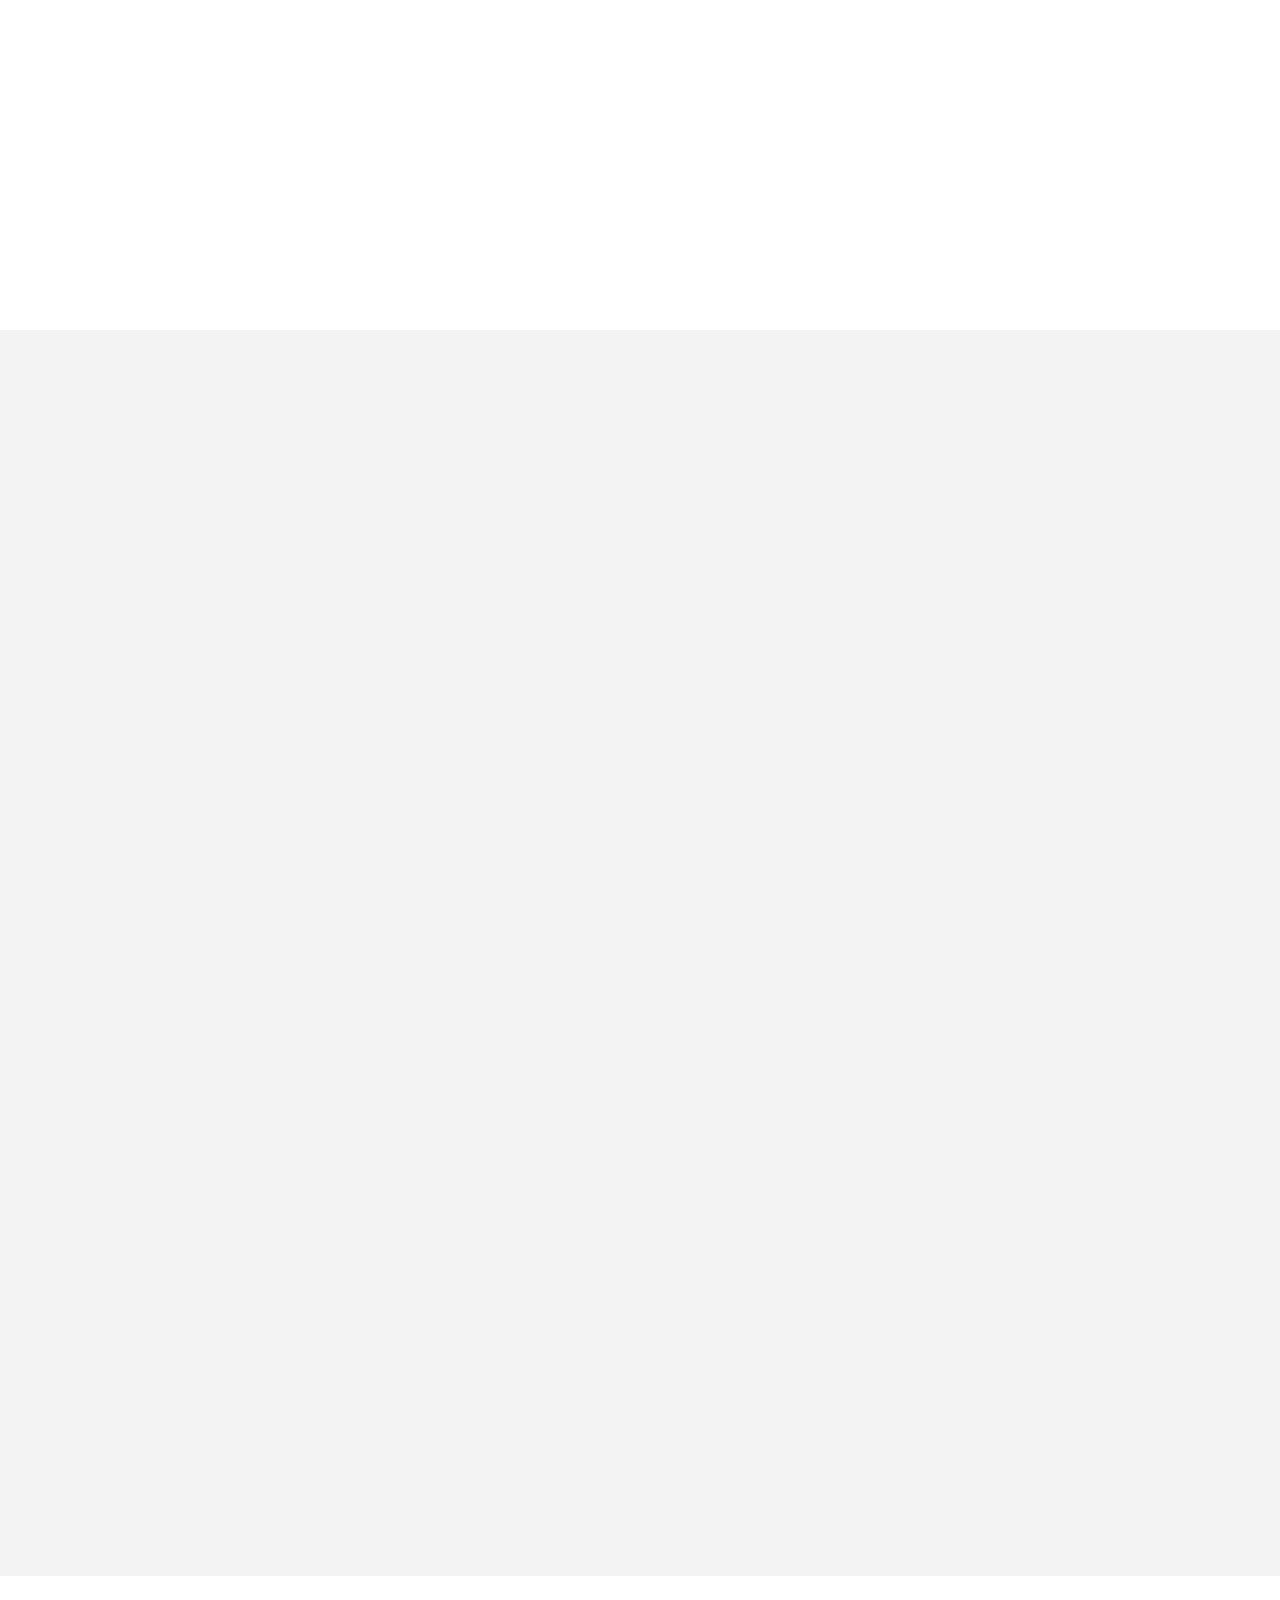
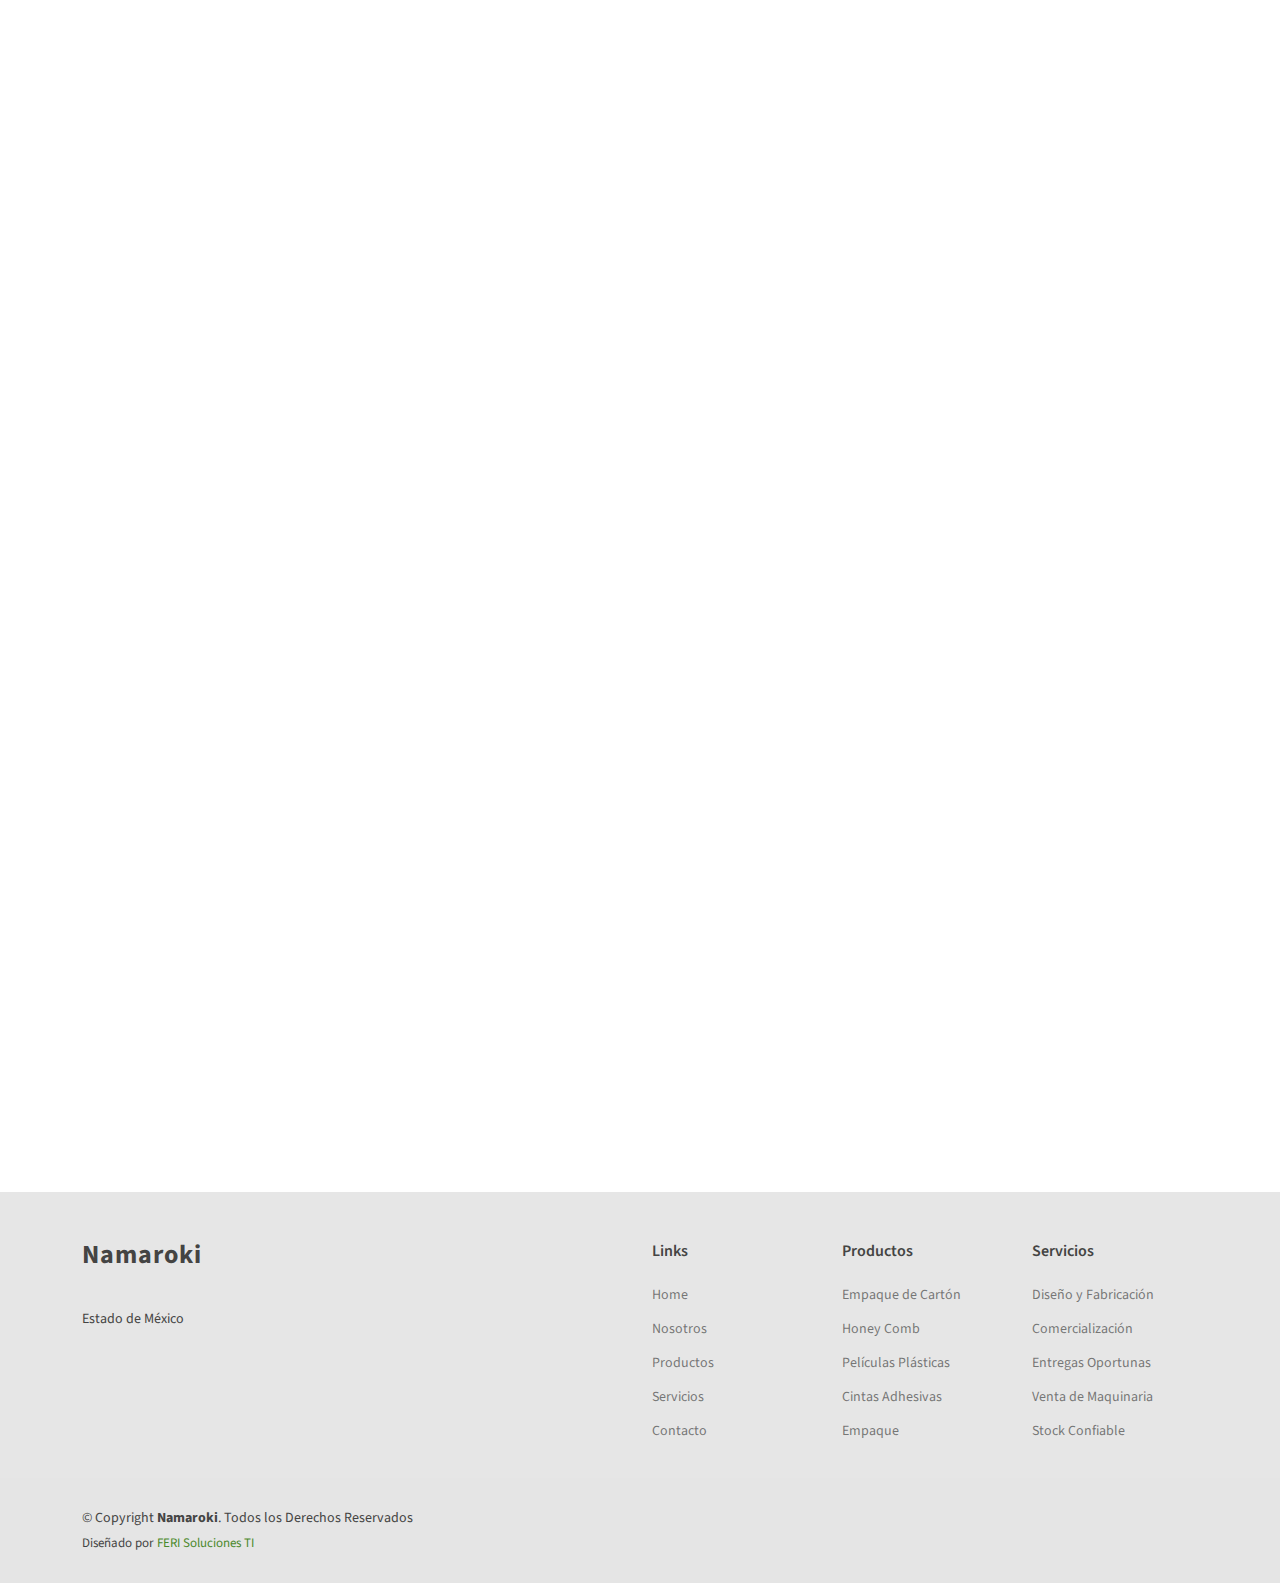
==== commit 233e033e: "Modificaciones solicitadas por el cliente" ====
--- a/index.html
+++ b/index.html
@@ -116,14 +116,10 @@
     <!-- /Featured Services Section -->
 
     <!-- Nosotros -->
-    <section id="about" class="about section">
+    <section id="about" class="about section bg-color" style="background-color: #f3f3f3;">
 
       <div class="container section-title" data-aos="fade-up">
         <h2>Nosotros</h2>
-        <p>Somos una empresa comprometida con nuestros clientes que entendemos sus necesidades y 
-          brindamos soluciones rápidas y confiables, empleando los productos de la más alta calidad en empaque y embalaje.
-        </p>
-        <br>
         <p>
           En Namaroki somos una empresa dedicada  a servir a  la industria atravez de la fabricación y 
           comercialización de nuestros productos, contamos con la distribución directa de fabricantes de las mejores marcas, 
@@ -698,7 +694,7 @@
     <!-- Fin Sección Productos -->
     
     <!-- Sección Servicios -->
-    <section id="services" class="services section">
+    <section id="services" class="services section" style="background-color: #f3f3f3;">
 
       <div class="container section-title" data-aos="fade-up">
         <h2>Servicios</h2>
@@ -1144,7 +1140,7 @@
                 <i class="bi bi-envelope flex-shrink-0"></i>
                 <div>
                   <h4>Email:</h4>
-                  <p style="color: #444443;"><a href="mailto:adminsistracion@namaroki.com.mx" style="color: #444443;">administracion@namaroki.com.mx</a></p>
+                  <p style="color: #444443;"><a href="mailto:adminsistracion@namaroki.com.mx" style="color: #444443;">ventas@namaroki.com.mx</a></p>
                 </div>
               </div><!-- End Info Item -->
 
@@ -1152,10 +1148,8 @@
                 <i class="bi bi-phone flex-shrink-0"></i>
                 <div>
                   <h4>Call:</h4>
-                  <p style="color: #444443;">Oficina: <a href="tel:+525562362478" style="color: #444443;">5562362478</a></p>
+                  <p style="color: #444443;">Oficina: <a href="tel:+525562362478" style="color: #444443;">5593096755</a></p>
                   <p style="color: #444443;">Celular: <a href="tel:+525539765640" style="color: #444443;">5539765640</a></p>
-                  <p style="color: #444443;"><a href="tel:+525548145359" style="color: #444443;">5548145359</a></p>
-                  <p style="color: #444443;"><a href="tel:+525611846805" style="color: #444443;">5611846805</a></p>
                 </div>
               </div><!-- End Info Item -->
 
@@ -1167,17 +1161,17 @@
             <form action="send.php" method="post" role="form" class="php-email-form">
               <div class="row">
                 <div class="col-md-6 form-group">
-                  <input type="text" name="name" class="form-control" id="name" placeholder="Nombre Completo" required="">
+                  <input type="text" name="nombre" class="form-control" id="nombre" placeholder="Nombre Completo" required="">
                 </div>
                 <div class="col-md-6 form-group mt-3 mt-md-0">
                   <input type="email" class="form-control" name="email" id="email" placeholder="Correo Electrónico" required="">
                 </div>
               </div>
               <div class="form-group mt-3">
-                <input type="text" class="form-control" name="subject" id="subject" placeholder="Asunto" required="">
+                <input type="text" class="form-control" name="asunto" id="asunto" placeholder="Asunto" required="">
               </div>
               <div class="form-group mt-3">
-                <textarea class="form-control" name="message" placeholder="Escribe tu mensaje..." required=""></textarea>
+                <textarea class="form-control" name="mensaje" placeholder="Escribe tu mensaje..." required=""></textarea>
               </div>
               <div class="my-3">
                 <div class="loading">Loading</div>
@@ -1186,7 +1180,7 @@
               </div>
               <div class="text-center"><button type="submit" class="btn btn-primary">Enviar Mensaje</button></div>
             </form>
-          </div><!-- End Contact Form -->
+          </div>
 
         </div>
 
--- a/assets/css/main.css
+++ b/assets/css/main.css
@@ -1,8 +1,8 @@
 /* Fonts */
 :root {
-  --default-font: "Roboto",  system-ui, -apple-system, "Segoe UI", Roboto, "Helvetica Neue", Arial, "Noto Sans", "Liberation Sans", sans-serif, "Apple Color Emoji", "Segoe UI Emoji", "Segoe UI Symbol", "Noto Color Emoji";
+  --default-font: "Source Sans Pro",  sans-serif /* "Roboto",  system-ui, -apple-system, "Segoe UI", Roboto, "Helvetica Neue", Arial, "Noto Sans", "Liberation Sans", sans-serif, "Apple Color Emoji", "Segoe UI Emoji", "Segoe UI Symbol", "Noto Color Emoji" */;
   --heading-font: "Source Sans Pro",  sans-serif;
-  --nav-font: "Poppins",  sans-serif;
+  --nav-font: "Source Sans Pro",  sans-serif /* "Poppins",  sans-serif */;
 }
 
 /* Global Colors - The following color variables are used throughout the website. Updating them here will change the color scheme of the entire website */
@@ -40,6 +40,10 @@
   color: var(--default-color);
   background-color: var(--background-color);
   font-family: var(--default-font);
+}
+
+.bg-color{
+  background-color: red;
 }
 
 a {
@@ -167,7 +171,7 @@
   .navmenu a,
   .navmenu a:focus {
     color: var(--nav-color);
-    font-size: 15px;
+    font-size: 18px;
     padding: 0 2px;
     font-family: var(--nav-font);
     font-weight: 400;
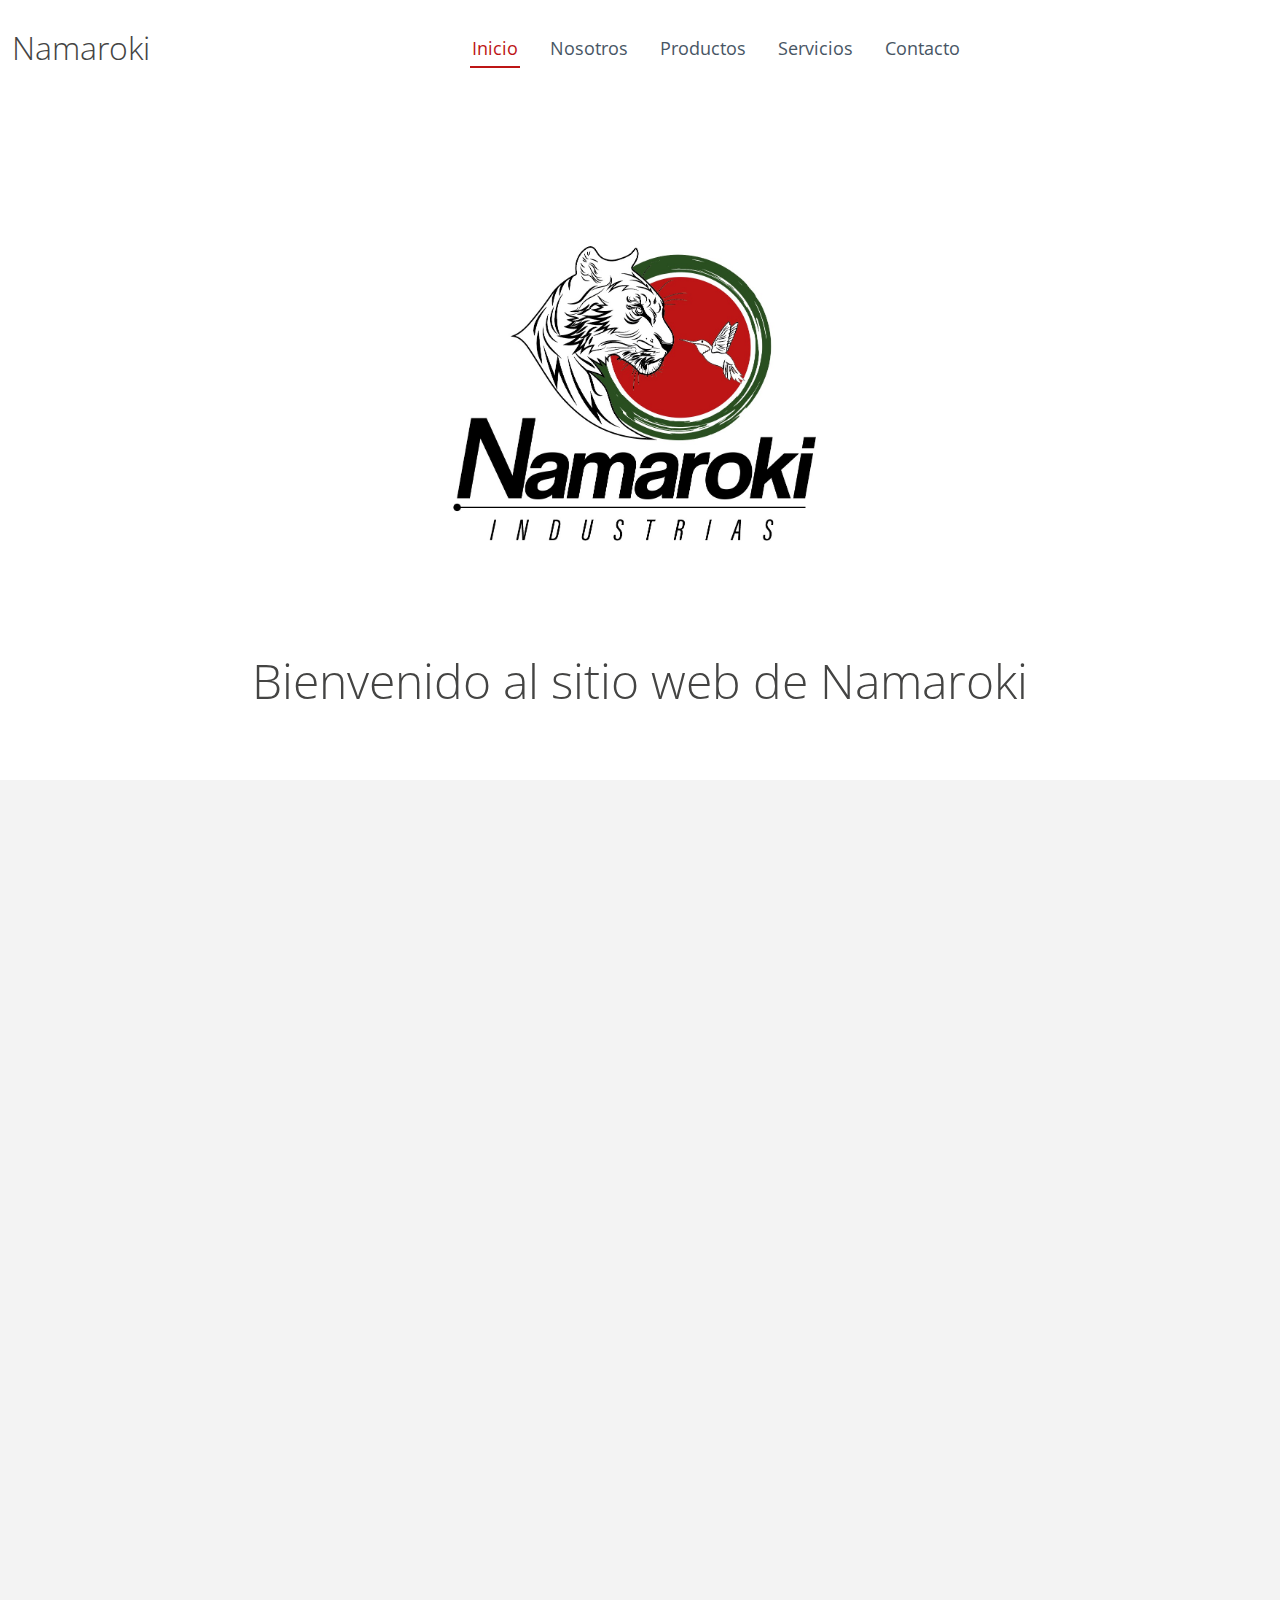
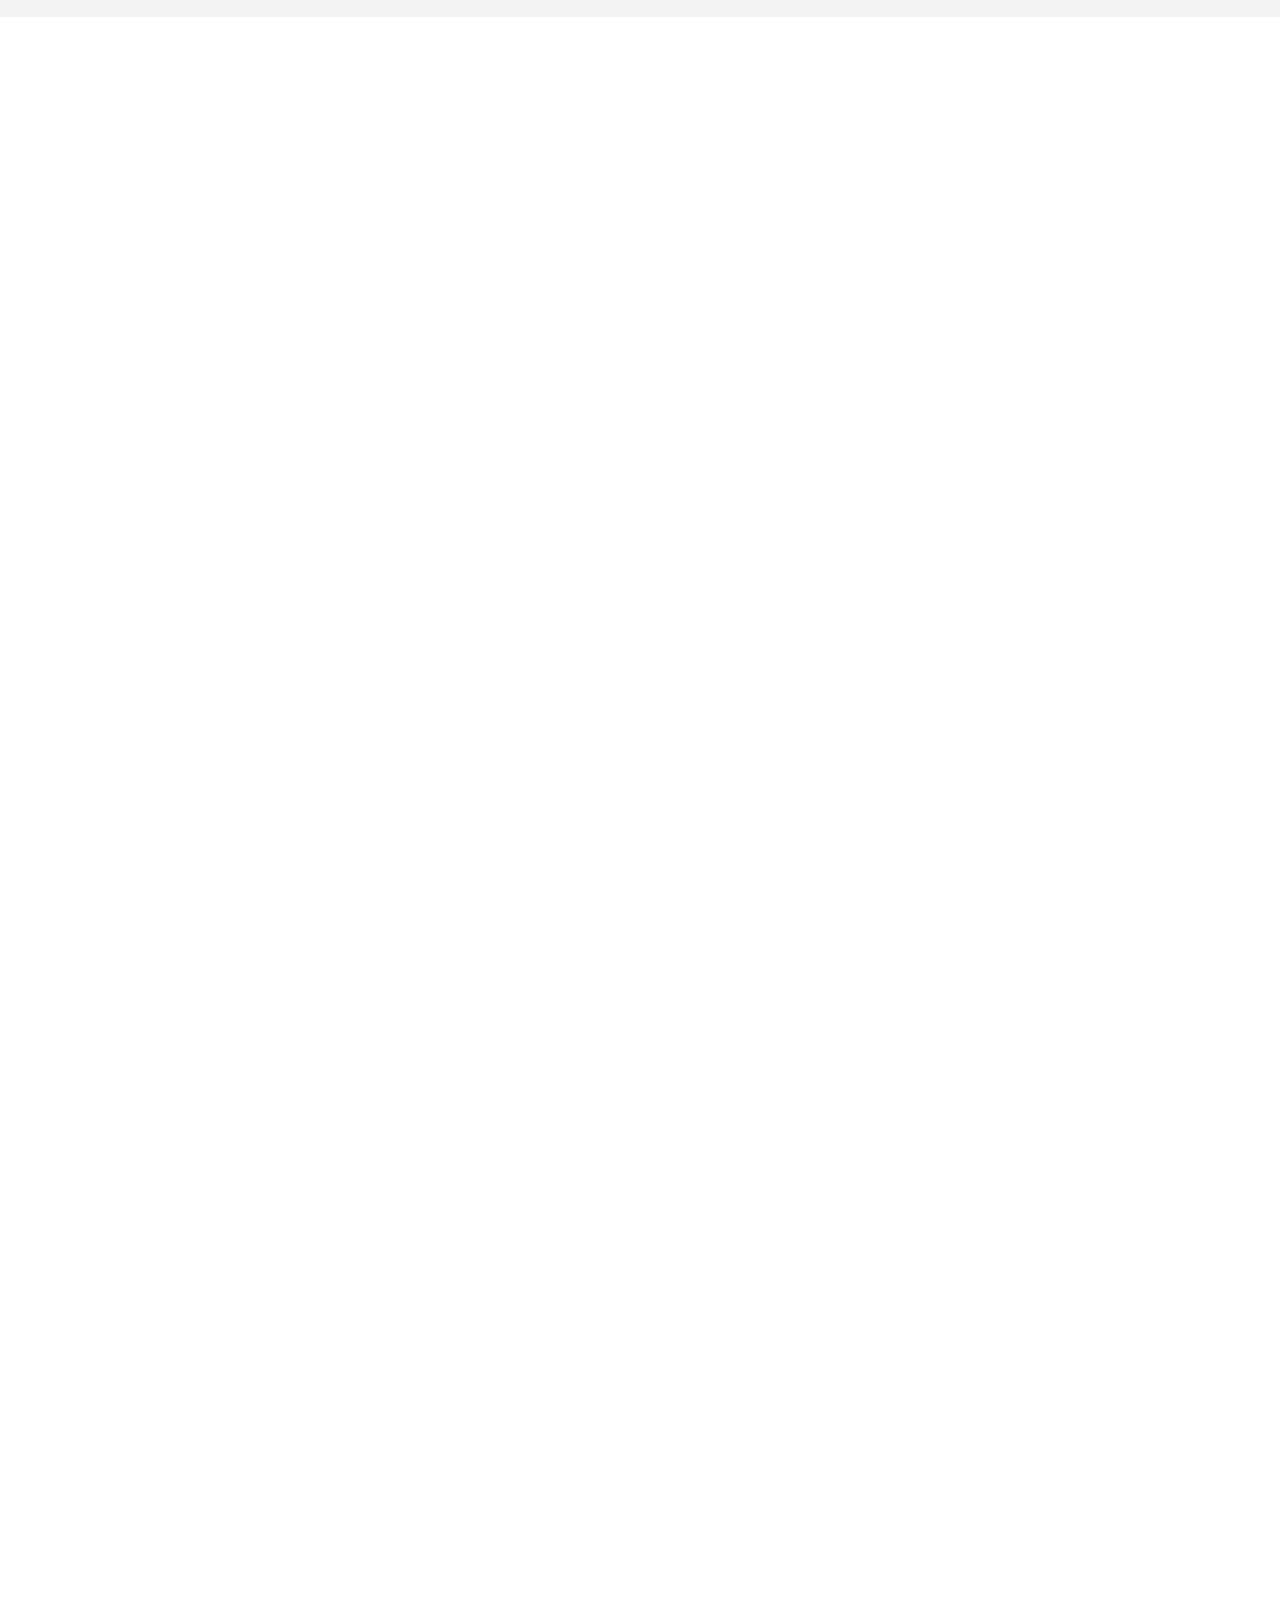
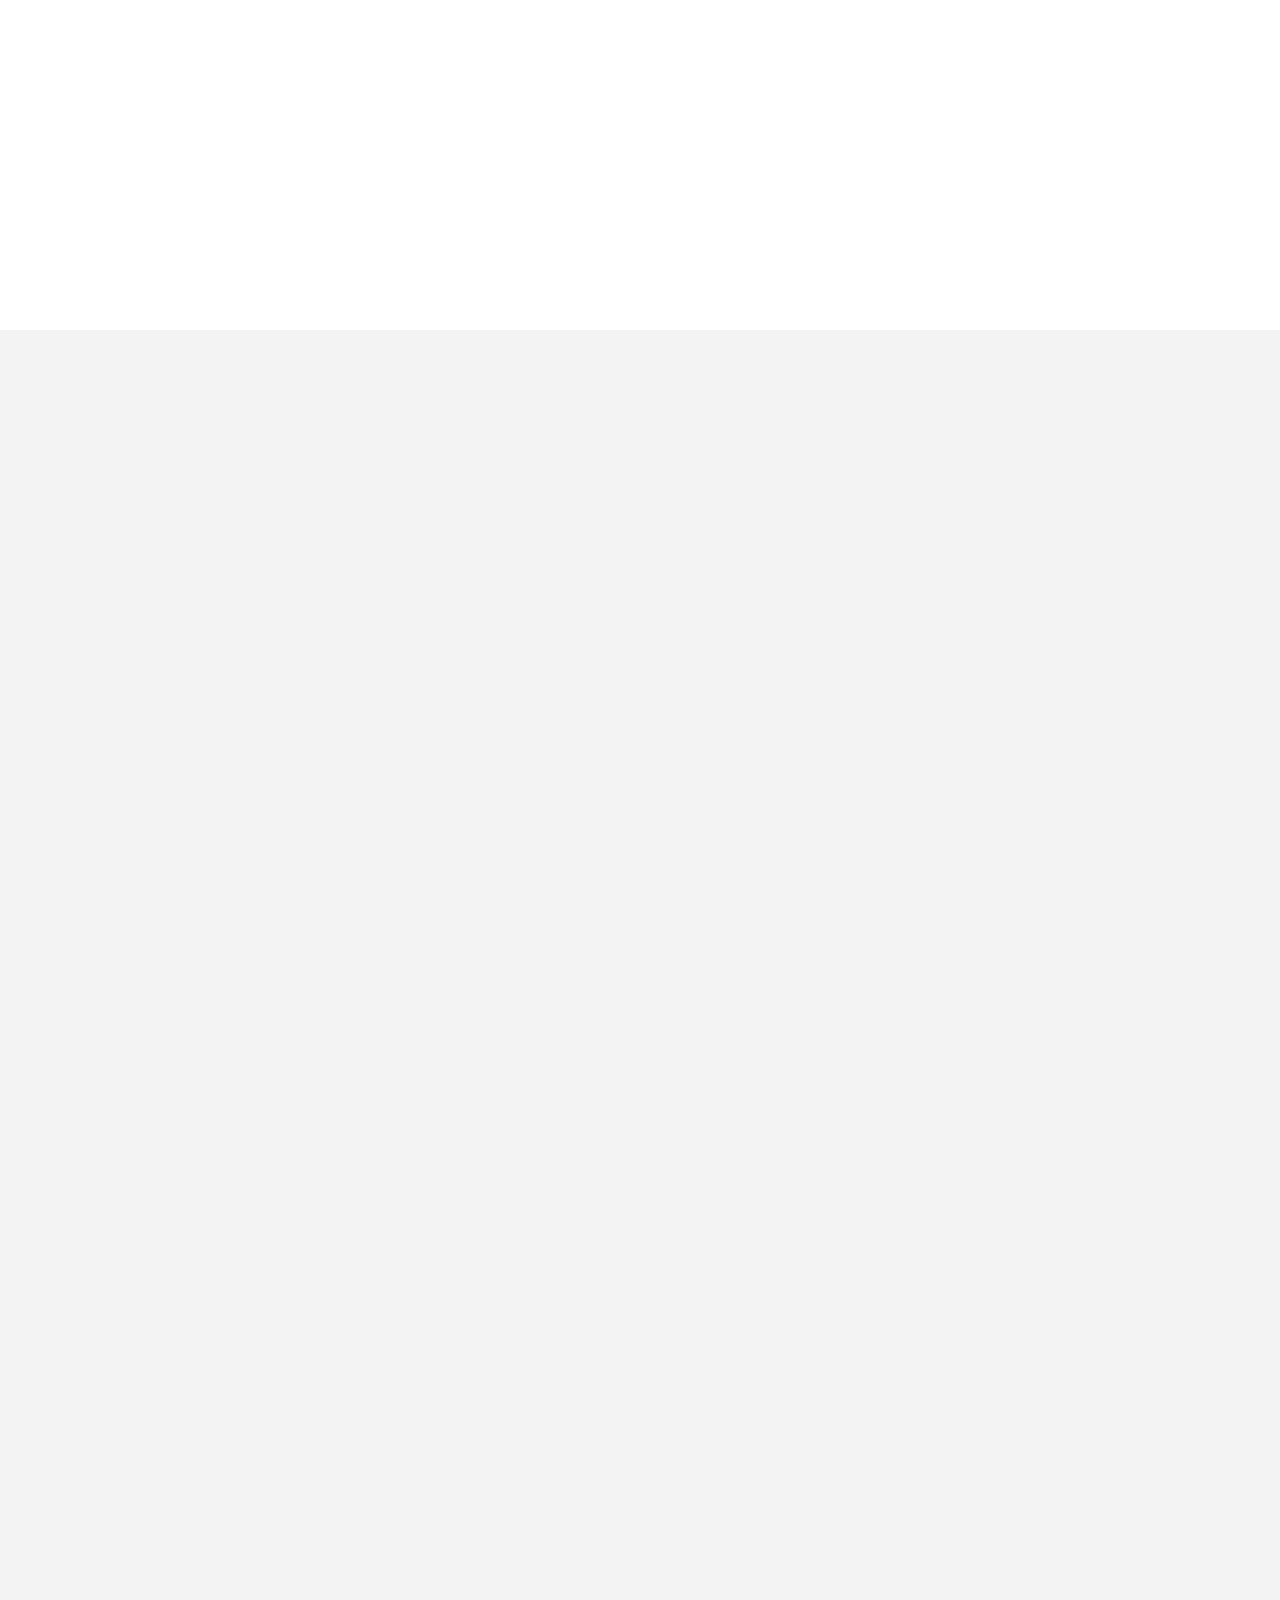
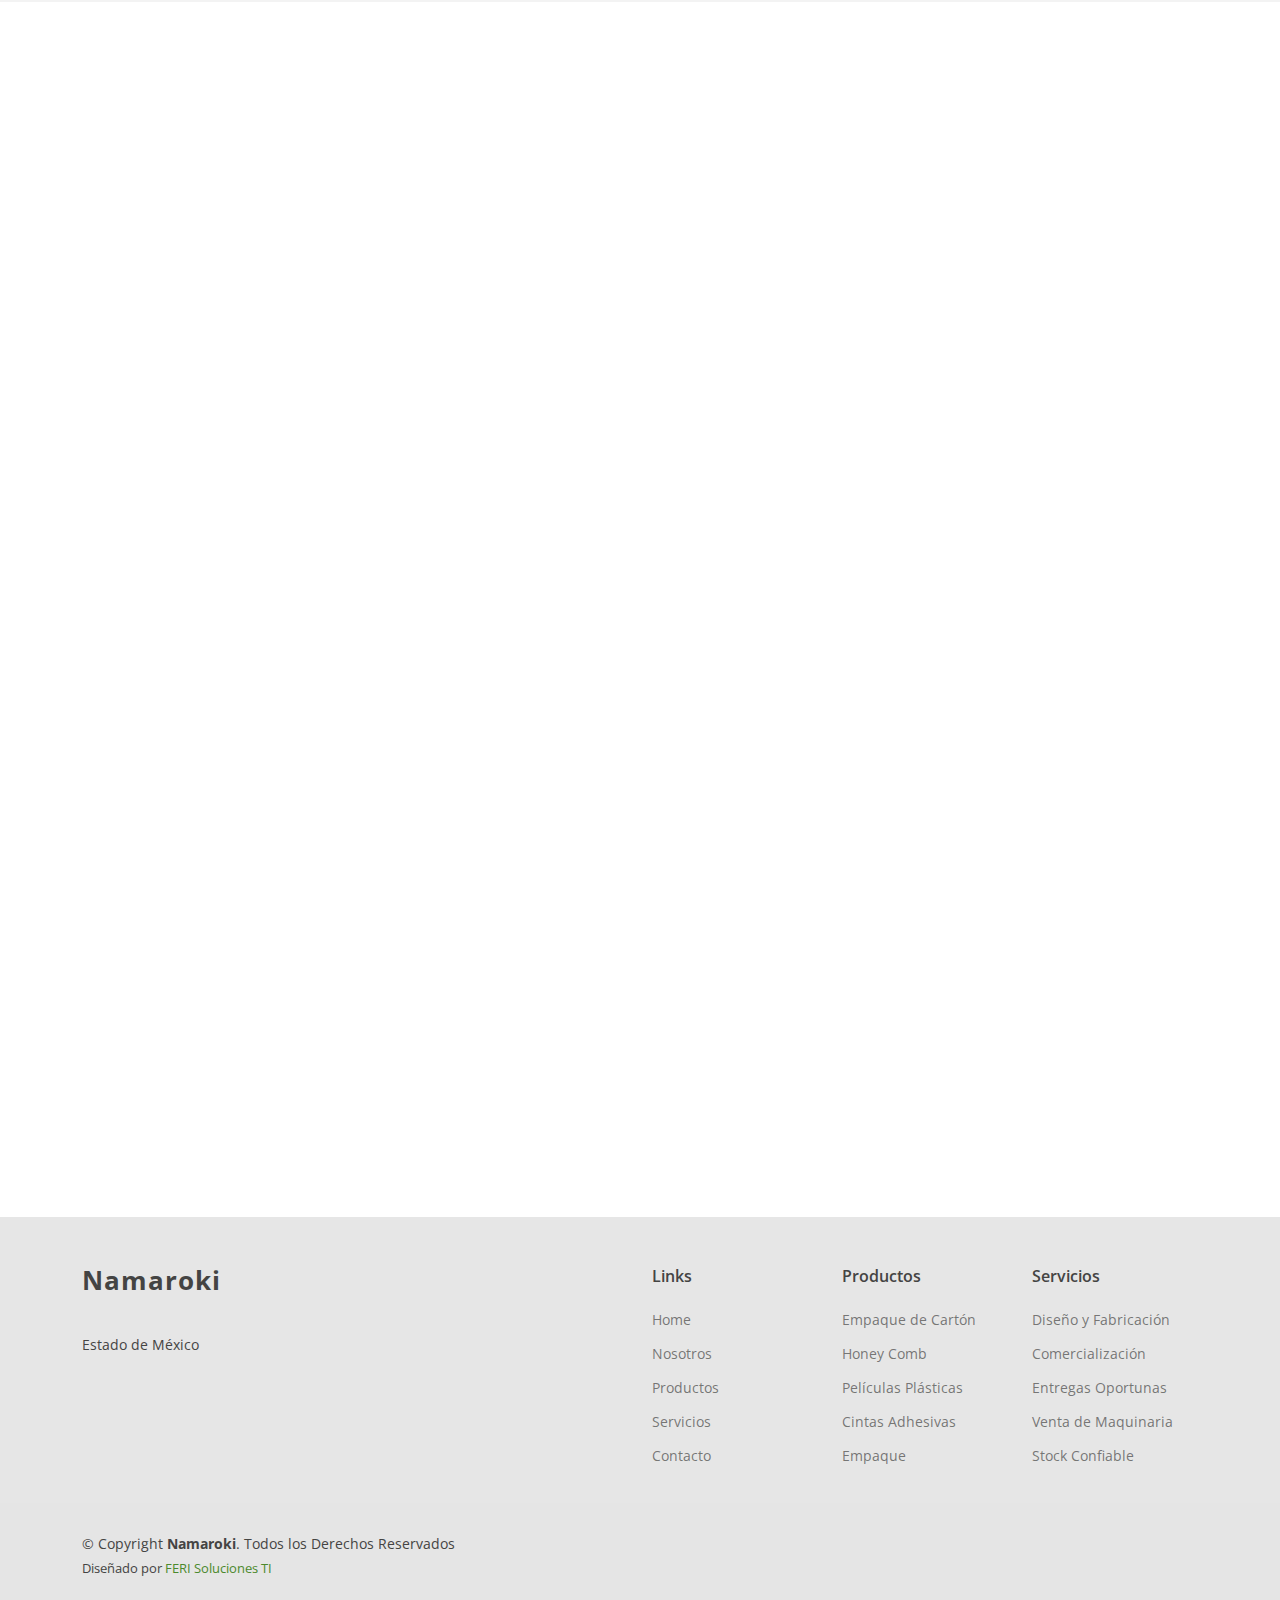
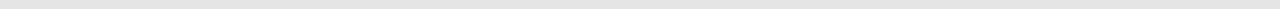
==== commit a2b584c3: "Se modificó el tipo de letra y color" ====
--- a/index.html
+++ b/index.html
@@ -15,7 +15,9 @@
   <!-- Fonts -->
   <link href="https://fonts.googleapis.com" rel="preconnect">
   <link href="https://fonts.gstatic.com" rel="preconnect" crossorigin>
-  <link href="https://fonts.googleapis.com/css2?family=Roboto:ital,wght@0,100;0,300;0,400;0,500;0,700;0,900;1,100;1,300;1,400;1,500;1,700;1,900&family=Poppins:ital,wght@0,100;0,200;0,300;0,400;0,500;0,600;0,700;0,800;0,900;1,100;1,200;1,300;1,400;1,500;1,600;1,700;1,800;1,900&family=Source+Sans+Pro:ital,wght@0,200;0,300;0,400;0,600;0,700;0,900;1,200;1,300;1,400;1,600;1,700;1,900&display=swap" rel="stylesheet">
+  <link href="https://fonts.googleapis.com/css2?family=Montserrat:ital,wght@0,100..900;1,100..900&family=Open+Sans:ital,wght@0,300..800;1,300..800&display=swap" rel="stylesheet">
+  <!-- <link href="https://fonts.googleapis.com/css2?family=Montserrat:ital,wght@0,100..900;1,100..900&family=Open+Sans:ital,wght@0,300..800;1,300..800&display=swap" rel="stylesheet"> -->
+  <!-- <link href="https://fonts.googleapis.com/css2?family=Roboto:ital,wght@0,100;0,300;0,400;0,500;0,700;0,900;1,100;1,300;1,400;1,500;1,700;1,900&family=Poppins:ital,wght@0,100;0,200;0,300;0,400;0,500;0,600;0,700;0,800;0,900;1,100;1,200;1,300;1,400;1,500;1,600;1,700;1,800;1,900&family=Source+Sans+Pro:ital,wght@0,200;0,300;0,400;0,600;0,700;0,900;1,200;1,300;1,400;1,600;1,700;1,900&display=swap" rel="stylesheet"> -->
 
   <!-- Vendor CSS Files -->
   <link href="assets/vendor/bootstrap/css/bootstrap.min.css" rel="stylesheet">
@@ -119,7 +121,7 @@
     <section id="about" class="about section bg-color" style="background-color: #f3f3f3;">
 
       <div class="container section-title" data-aos="fade-up">
-        <h2>Nosotros</h2>
+        <h2 class="fw-bold">Nosotros</h2>
         <p>
           En Namaroki somos una empresa dedicada  a servir a  la industria atravez de la fabricación y 
           comercialización de nuestros productos, contamos con la distribución directa de fabricantes de las mejores marcas, 
@@ -505,7 +507,7 @@
     <section id="products" class="services section">
 
       <div class="container section-title" data-aos="fade-up">
-        <h2>Productos</h2>
+        <h2 class="fw-bold">Productos</h2>
       </div>
 
       <div class="container" data-aos="fade-up" data-aos-delay="100">
@@ -697,7 +699,7 @@
     <section id="services" class="services section" style="background-color: #f3f3f3;">
 
       <div class="container section-title" data-aos="fade-up">
-        <h2>Servicios</h2>
+        <h2 class="fw-bold">Servicios</h2>
       </div>
 
       <div class="container" data-aos="fade-up" data-aos-delay="100">
@@ -1111,7 +1113,7 @@
     <section id="contact" class="contact section">
 
       <div class="container section-title" data-aos="fade-up">
-        <h2>Contacto</h2>
+        <h2 class="fw-bold">Contacto</h2>
       </div>
 
       <div class="mb-5">
--- a/assets/css/main.css
+++ b/assets/css/main.css
@@ -1,8 +1,11 @@
 /* Fonts */
 :root {
-  --default-font: "Source Sans Pro",  sans-serif /* "Roboto",  system-ui, -apple-system, "Segoe UI", Roboto, "Helvetica Neue", Arial, "Noto Sans", "Liberation Sans", sans-serif, "Apple Color Emoji", "Segoe UI Emoji", "Segoe UI Symbol", "Noto Color Emoji" */;
-  --heading-font: "Source Sans Pro",  sans-serif;
-  --nav-font: "Source Sans Pro",  sans-serif /* "Poppins",  sans-serif */;
+  /* --default-font: "Montserrat", serif;
+  --heading-font: font-family: "Montserrat", serif;
+  --nav-font: font-family: "Montserrat", serif; */
+  --default-font: "Open Sans", serif;
+  --heading-font: font-family: "Open Sans", serif;
+  --nav-font: font-family: "Open Sans", serif;
 }
 
 /* Global Colors - The following color variables are used throughout the website. Updating them here will change the color scheme of the entire website */
@@ -689,7 +692,7 @@
   font-size: 48px;
   font-weight: 300;
   margin-bottom: 15px;
-  color: #bd1515;
+  color: #4b892c;
 }
 
 .section-title p {
